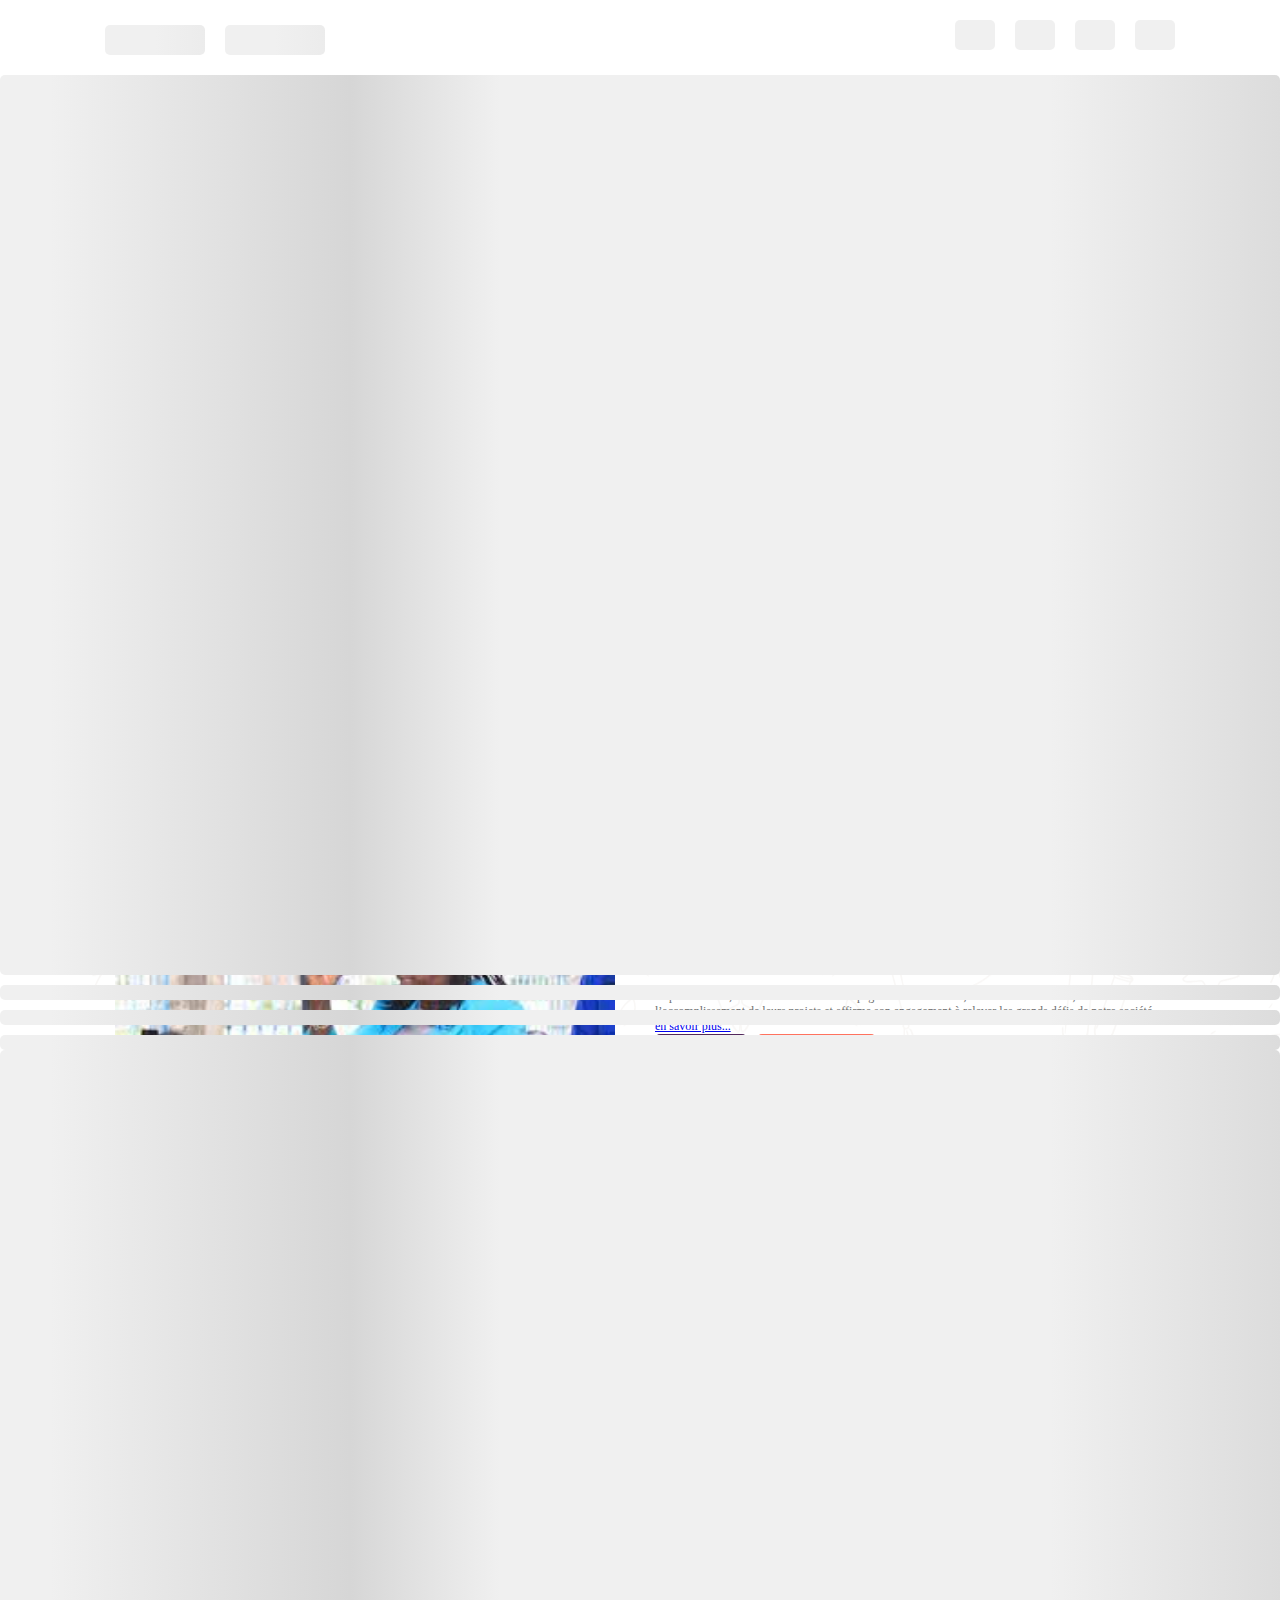
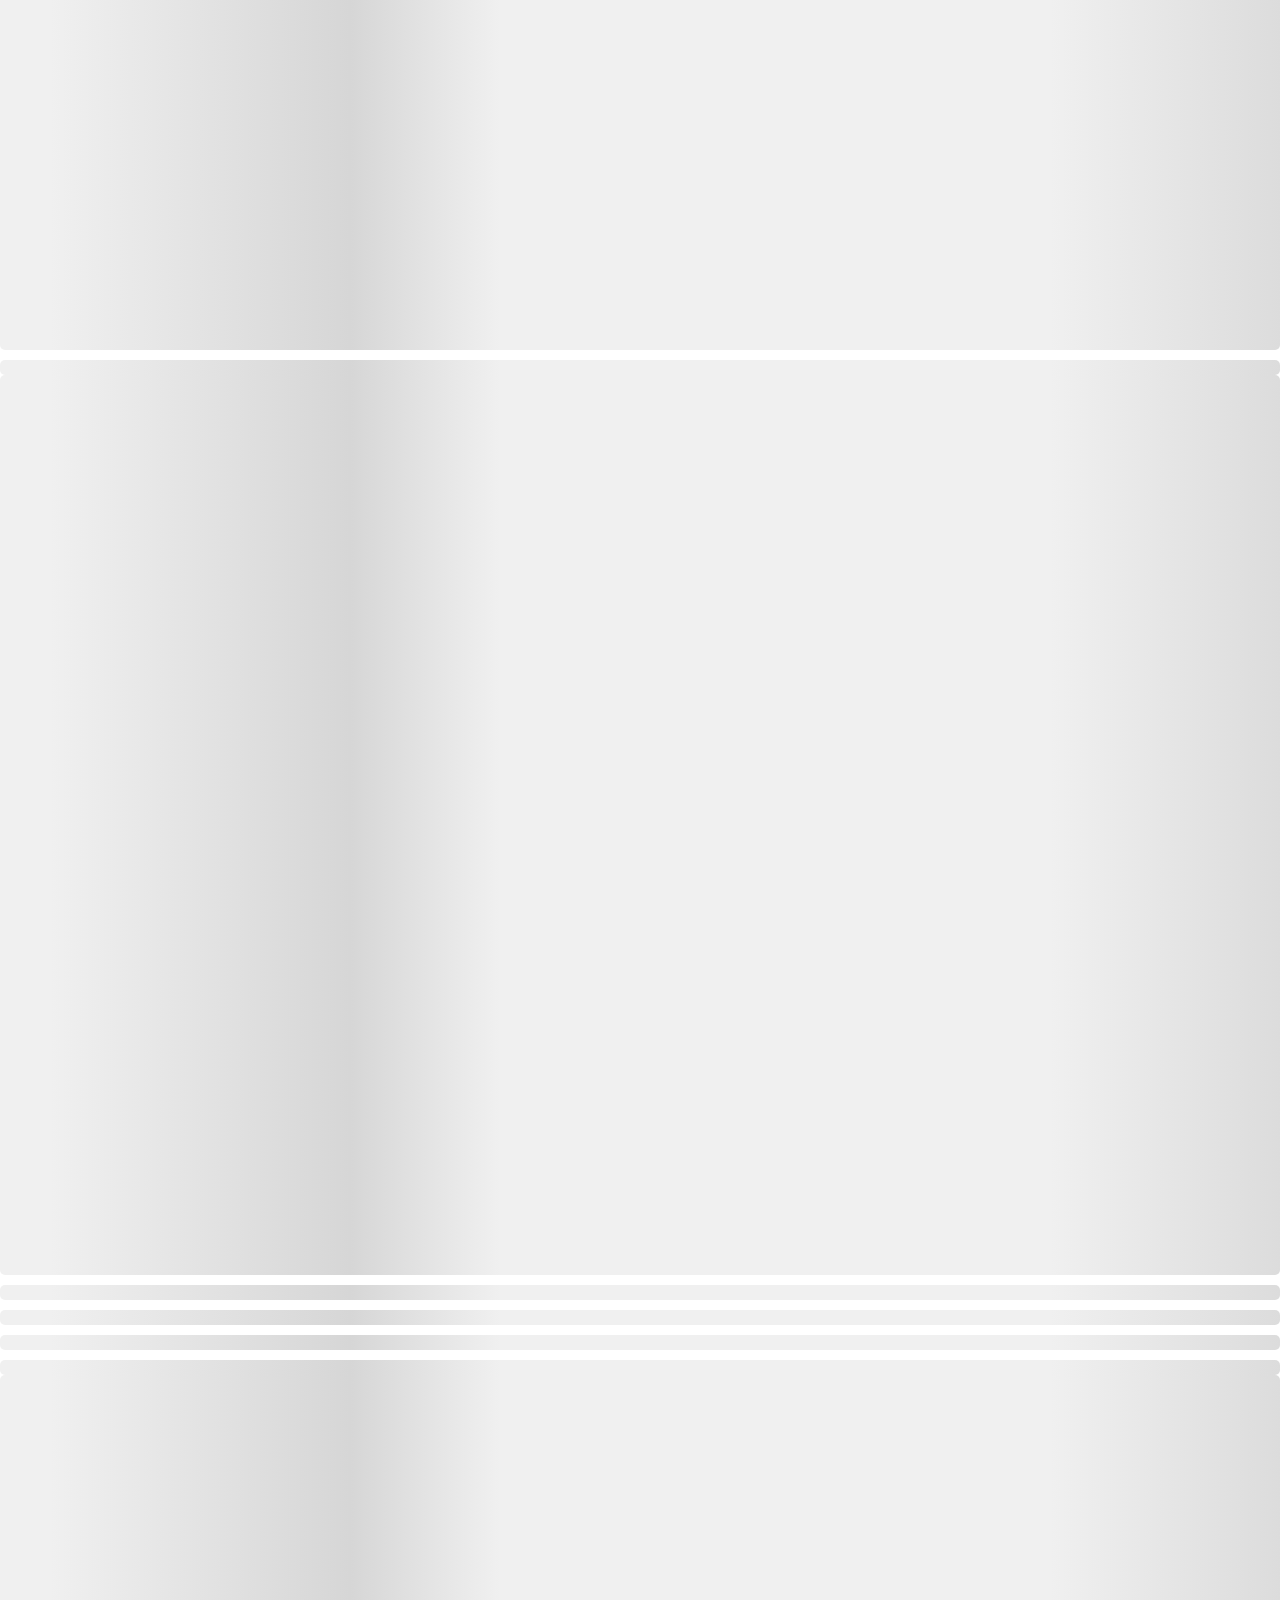
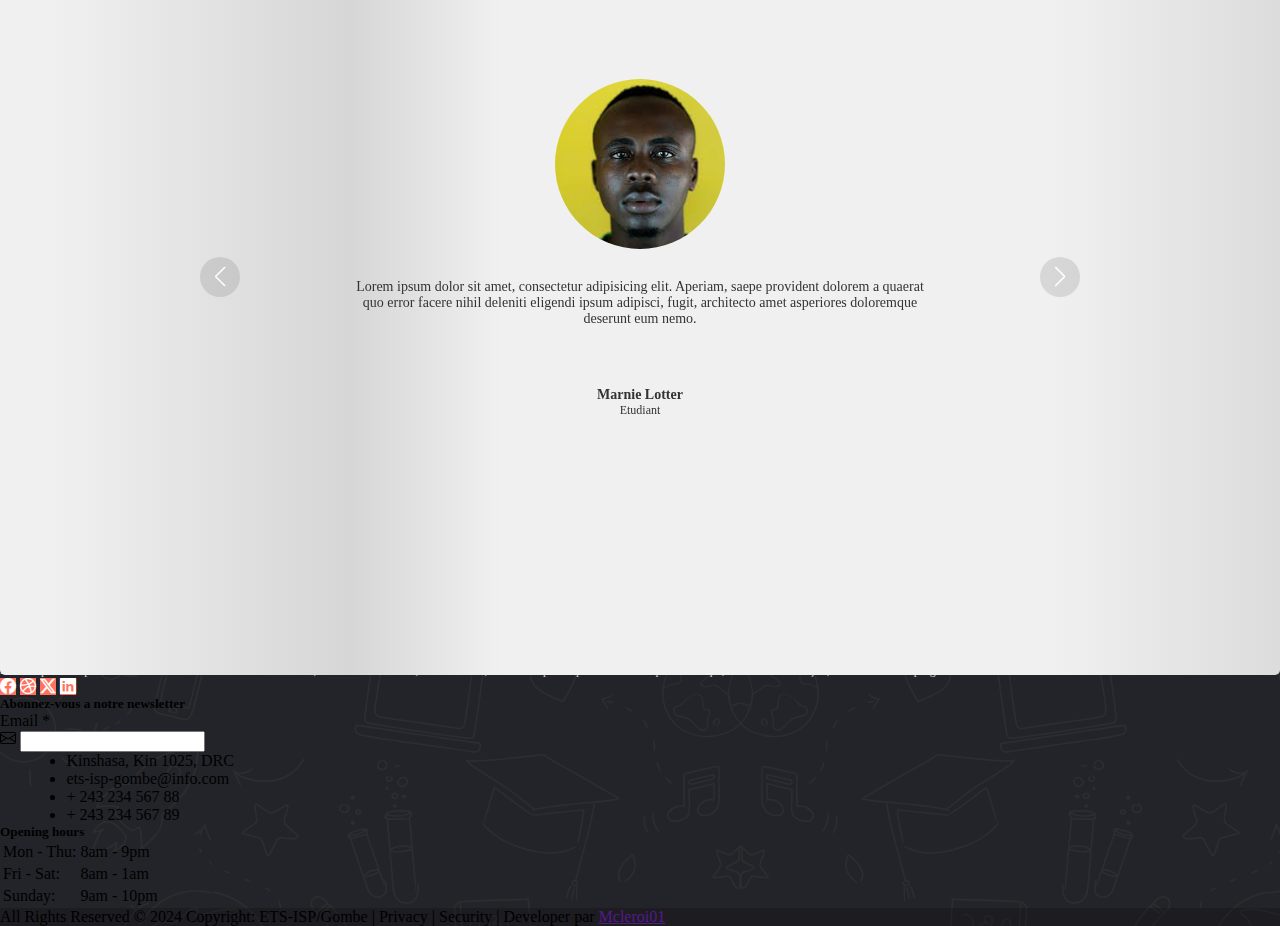
==== index.html @ 9f87b0c6 "stick" ====
<!DOCTYPE html>
<html lang="fr">

<head>
    <meta charset="UTF-8">
    <meta name="viewport" content="width=device-width, initial-scale=1.0">
    <meta property="og:type" content="University">
    <meta property="og:title" content="ECOD-ISP/GOMBE">
    <meta property="og:description" content="Le Choix Intelligent Pour l’Avenir">
    <meta property="og:url" content="https://www.ecod-isp-gombe.fac">
    <meta property="og:image"
        content="[data-uri]">
    <link rel="preconnect" href="https://fonts.googleapis.com">
    <link rel="shorcut icon"
        href="[data-uri]"
        type="image/x-icon">
    <link rel="stylesheet" href="assets/css/swiper-bundle.min.css">
    <link rel="preconnect" href="https://fonts.gstatic.com" crossorigin>
    <link href="https://fonts.googleapis.com/css2?family=Vujahday+Script&display=swap" rel="stylesheet">
    <link href="https://cdn.jsdelivr.net/npm/bootstrap@5.3.2/dist/css/bootstrap.min.css" rel="stylesheet"
        integrity="sha384-T3c6CoIi6uLrA9TneNEoa7RxnatzjcDSCmG1MXxSR1GAsXEV/Dwwykc2MPK8M2HN" crossorigin="anonymous">
    <link rel="stylesheet" href="https://cdn.jsdelivr.net/npm/bootstrap-icons@1.11.3/font/bootstrap-icons.min.css">
    <link rel="stylesheet" href="https://cdnjs.cloudflare.com/ajax/libs/OwlCarousel2/2.3.4/assets/owl.carousel.min.css">
    <link rel="stylesheet" href="assets/css/style.css">
    <title>ECOD-ISP/GOMBE</title>
</head>

<body onload="myFunction()">
    <div id="loader">

        <div class="navsk">



            <div class="menusk">

                <div class="mzB mz1 mshimmer">

                </div>

                <div class="mzB mz1 mshimmer">

                </div>

            </div>

            <div class="menusk">

                <div class="mzA mz1 mshimmer">


                </div>

                <div class="mzA mz1 mshimmer">


                </div>

                <div class="mzA mz1 mshimmer">


                </div>

                <div class="mzA mz1 mshimmer">


                </div>


            </div>




        </div>


        <div class="mzC mz1 mshimmer">

        </div>
        <div class="mzD mz1 mshimmer">

        </div>
        <div class="mzD mz1 mshimmer">

        </div>
        <div class="mzD mz1 mshimmer">

        </div>
        <div class="mzC mz1 mshimmer">

        </div>
        <div class="mzD mz1 mshimmer">

        </div>

        <div class="mzC mz1 mshimmer">

        </div>

        <div class="mzD mz1 mshimmer">

        </div>

        <div class="mzD mz1 mshimmer">

        </div>

        <div class="mzD mz1 mshimmer">

        </div>

        <div class="mzD mz1 mshimmer">

        </div>

        <div class="mzC mz1 mshimmer">

        </div>
    </div>

    <div class="header">
        <div class="nav" id="navbar">
            <div>
                <img src="assets/image/images.png" alt="" srcset="">
                <span>ECOD-ISP/Gombe</span>
            </div>
            <div class="menu">

                <div class="menu_ittems">
                    <a href="">Acceuil</a>
                    <a href="pages/about.html">Notre université</a>
                    <a href="pages/contact.html">Contact</a>
                </div>
                <div class="btn">
                    <a href="pages/admission.html">Admission</a>
                </div>

                <div class="menu_mob">
                    <div class="offcanvas offcanvas-start" id="demo">
                        <div class="offcanvas-header">
                            <div>
                                <img src="assets/image/images.png" alt="" srcset="">
                                <span>ECOD-ISP/Gombe</span>
                            </div>
                            <button type="button" class="btn-close text-reset" data-bs-dismiss="offcanvas"></button>
                        </div>
                        <div class="offcanvas-body">
                            <div class="menu_offcavas">
                                <div>
                                    <a href="#">Acceuil</a>
                                </div>
                               
                                <div>
                                    <a href="pages/about.html">Notre université</a>
                                </div>

                                <div>
                                    <a href="pages/admission.html">Admission</a>
                                </div>
                                <div>
                                    <a href="pages/contact.html">Contact</a>
                                </div>

                            </div>



                        </div>




                    </div>

                    <!-- Button to open the offcanvas sidebar -->
                    <button class="btn bi bi-list" type="button" data-bs-toggle="offcanvas" data-bs-target="#demo">

                    </button>
                </div>

            </div>
        </div>
        <div>
            <div class="content">
                <div class="title">
                    <div>
                        <h1>Le Choix <br><strong>Intelligent</strong> Pour <strong>l’Avenir</strong></h1>
                        <p>Lorem ipsum dolor sit amet consectetur adipisicing elit. Labore fugiat rerum nulla doloremque
                            odit fugit deserunt quia cupiditate laboriosam voluptas. </p>
                    </div>

                    <div class="admin">
                        <div>
                            <i><a href="" class="bi bi-twitter-x"></a></i>
                            <i><a href="" class="bi bi-linkedin"></a></i>
                            <i><a href="" class="bi bi-facebook"></a></i>
                        </div>
                        <div class="btn">
                            <a href="pages/admission.html">Admission</a>
                        </div>
                    </div>
                </div>
                <div class="image">
                    <img src="assets/image/1x/Mesa de trabajo 1.png" alt="" srcset="">
                </div>
            </div>

        </div>
    </div>

    <div class="facult reveal">
        <div class="fac">
            <div class="fac-icon">
                <div>
                    <i><a href="" class="bi bi-pc-display-horizontal"></a></i>
                </div>
                <div class="Competences">
                    <h3>Acquérir Les Dernières Compétences</h3>
                    <p>Lorem ipsum dolor sit amet, consectetur adipisicing elit.</p>
                </div>
            </div>
            <div class="fac-icon">
                <div>
                    <i><a href="" class="bi bi-person-workspace"></a></i>
                </div>
                <div class="Competences">
                    <h3>Préparez-vous Pour Une carriére</h3>
                    <p>Lorem ipsum dolor sit amet, consectetur adipisicing elit.</p>
                </div>
            </div>

            <div class="fac-icon">
                <div>
                    <i><a href="" class="bi bi-patch-check-fill"></a></i>
                </div>
                <div class="Competences">
                    <h3>Gagnez un Certificat</h3>
                    <p>Lorem ipsum dolor sit amet, consectetur adipisicing elit.</p>
                </div>
            </div>

        </div>


    </div>

    <div class="bienvenue">
        <div class="logo_isp">
            <div>
                <img class=""
                    src="[data-uri]"
                    alt="" srcset="">

            </div>
            <div>
                <span>Emilienne <strong>AKONGA EDUMBE</strong></span>
            </div>
        </div>
        <div class="txt">
            <div>
                <div>
                    <span>Bienvenue à</span>
                    <h2>ECOD-ISP/GOMBE.</h2>
                    <p>Engagée dans son milieu et envers les collectivités, l’Université Laval s’inscrit comme un
                        partenaire majeur de grands acteurs de la ville de Québec en matière de développement, de
                        recherche et d’innovation. Par le partage de ses savoirs et la mise en valeur de ses expertises,
                        elle contribue à l’essor de la communauté de façon durable.</p>

                    <p>Depuis 350 ans, l’Université Laval accompagne sa communauté, les leaders de demain, vers
                        l’accomplissement de leurs projets et affirme son engagement à relever les grands défis de notre
                        société. <a href="#">en savoir plus...</a></p>

                </div>
                <div class="group_btn">
                    <div class="btn">
                        <a href="pages/admission.html">Admission</a>
                    </div>

                    <div class="btn3">
                        <a href="pages/admission.html">En-savoir plus</a>
                    </div>
                </div>
            </div>

            <div>

            </div>

        </div>
    </div>


    <div class="experience reveal">
        <div>
            <img src="assets/image/1x/cours.png" alt="" srcset="">
        </div>
        <div class="txt_exp">
            <h3>Expérience <strong>d'apprentissage</strong> <br> Premuin</h3>
            <div>
                <div class="fac-icon">
                    <div>
                        <i><a href="" class="bi bi-pc-display-horizontal"></a></i>
                    </div>
                    <div class="Competences">
                        <span>Masters</span>
                        <p>Avec des enseignements par la pratique</p>
                    </div>
                </div>

                <div class="fac-icon">
                    <div>
                        <i><a href="" class="bi bi-pc-display-horizontal"></a></i>
                    </div>
                    <div class="Competences">
                        <span>Doctorat</span>
                        <p>Des instructeurs prêts à conduire vos travaux.</p>
                    </div>
                </div>
            </div>
        </div>
    </div>


    <div class="principaux reveal">
        <div class="tracetitle">
            <h3>Nos departements</h3>
            <p>Explorer les principaux départements</p>
        </div>

        <div class="accordion" id="accordionExample">
            <div class="accordion-item">
                <h2 class="accordion-header">
                    <button class="accordion-button" type="button" data-bs-toggle="collapse"
                        data-bs-target="#collapseOne" aria-expanded="true" aria-controls="collapseOne">
                        Physique Spatiale de Télédétection
                    </button>
                </h2>
                <div id="collapseOne" class="accordion-collapse collapse" data-bs-parent="#accordionExample">
                    <div class="accordion-body">
                        La Maitrise en Physique Spatiale de Télédétection (PST) est une formation de 2ème cycle dans le
                        Domaine des Sciences et technologies,... Lorem ipsum dolor sit amet consectetur adipisicing
                        elit. Totam quaerat magnam nesciunt consectetur quo ex quia? Culpa itaque repudiandae,
                        cupiditate porro deleniti provident cum, quam eum animi vero quis qui.
                    </div>
                </div>
            </div>
            <div class="accordion-item">
                <h2 class="accordion-header">
                    <button class="accordion-button collapsed" type="button" data-bs-toggle="collapse"
                        data-bs-target="#collapseTwo" aria-expanded="false" aria-controls="collapseTwo">
                        Contrôle Qualité et Génie Environnement
                    </button>
                </h2>
                <div id="collapseTwo" class="accordion-collapse collapse" data-bs-parent="#accordionExample">
                    <div class="accordion-body">
                        <strong>This is the second item's accordion body.</strong> It is hidden by default, until the
                        collapse plugin adds the appropriate classes that we use to style each element. These classes
                        control the overall appearance, as well as the showing and hiding via CSS transitions. You can
                        modify any of this with custom CSS or overriding our default variables. It's also worth noting
                        that just about any HTML can go within the <code>.accordion-body</code>, though the transition
                        does limit overflow.
                    </div>
                </div>
            </div>
            <div class="accordion-item">
                <h2 class="accordion-header">
                    <button class="accordion-button collapsed" type="button" data-bs-toggle="collapse"
                        data-bs-target="#collapseThree" aria-expanded="false" aria-controls="collapseThree">
                        Eaux & Fôrets
                    </button>
                </h2>
                <div id="collapseThree" class="accordion-collapse collapse" data-bs-parent="#accordionExample">
                    <div class="accordion-body">
                        <strong>This is the third item's accordion body.</strong> It is hidden by default, until the
                        collapse plugin adds the appropriate classes that we use to style each element. These classes
                        control the overall appearance, as well as the showing and hiding via CSS transitions. You can
                        modify any of this with custom CSS or overriding our default variables. It's also worth noting
                        that just about any HTML can go within the <code>.accordion-body</code>, though the transition
                        does limit overflow.
                    </div>
                </div>
            </div>


        </div>


    </div>

    <div class="rejoins reveal">
        <div class="btn_pr">
            <div class="rejoins_txt">
                <span>REJOIGNEZ-NOUS</span>
                <h3>L'Ecole de Télecommunication et Télédétection Spatiale</h3>
            </div>

            <div class="prin_btn">
                <div class="btn">
                    <a href="">Devenir Enseignat</a>
                </div>

                <div class="btn">
                    <a href="" class="spe">Devenir Etudiant</a>
                </div>

            </div>
        </div>
        <div>
            <div class="container">
                <div class="row">
                    <div class="col-md-3 col-sm-6">
                        <div class="counter">
                            <div class="counter-icon">
                                <i class="fa fa-globe"></i>
                            </div>
                            <h3>Profs & Chercheurs</h3>
                            <span class="counter-value">1963</span>
                        </div>
                    </div>
                    <div class="col-md-3 col-sm-6">
                        <div class="counter blue">
                            <div class="counter-icon">
                                <i class="fa fa-rocket"></i>
                            </div>
                            <h3>Thèse & DEA</h3>
                            <span class="counter-value">1854</span>
                        </div>
                    </div>

                    <div class="col-md-3 col-sm-6">
                        <div class="counter blue">
                            <div class="counter-icon">
                                <i class="fa fa-rocket"></i>
                            </div>
                            <h3>Départements</h3>
                            <span class="counter-value">3</span>
                        </div>
                    </div>

                    <div class="col-md-3 col-sm-6">
                        <div class="counter blue">
                            <div class="counter-icon">
                                <i class="fa fa-rocket"></i>
                            </div>
                            <h3>Cours</h3>
                            <span class="counter-value">100</span>
                        </div>
                    </div>
                </div>
            </div>
        </div>
    </div>

    <div class="trace reveal">
        <div class="tracetitle">
            <h3>NOTRE EQUIPE</h3>
            <p>L’une des raisons pour laquelle vous devriez nous rejoindre est que nous avons une équipe assez complète
                composée d’un corps académique extraordinaire</p>
        </div>
        <div class="owl-carousel">
            <div class="cour">
                <div>
                    <img src="https://media.istockphoto.com/id/1414024629/fr/photo/cours-de-lecture-denseignants-%C3%A0-luniversit%C3%A9.webp?b=1&s=170667a&w=0&k=20&c=VmZM3Sg_PDBiyrnnaix0BIJhX2GoXKaRNUvQOZXKZ9k="
                        alt="">
                </div>
                <div>
                    <div>
                        <span>Proffeseur</span>
                        <h4>Musongela Carlo</h4>
                        <p>Lorem ipsum dolor sit amet consectetur adipisicing elit. Nulla doloremque eveniet asperiores
                            impedit </p>
                    </div>
                    <div>
                        <i><a href="" class="bi bi-twitter-x"></a></i>
                        <i><a href="" class="bi bi-linkedin"></a></i>
                        <i><a href="" class="bi bi-facebook"></a></i>
                    </div>
                </div>

            </div>

            <div class="cour">
                <div>
                    <img src="https://img.freepik.com/photos-premium/professeur-afro-americain-lisant-livre-lecon-debout-contre-tableau-noir_622301-6335.jpg"
                        alt="">
                </div>
                <div>
                    <div>
                        <span>Proffeseur</span>
                        <h4>Musongela Carlo</h4>
                        <p>Lorem ipsum dolor sit amet consectetur adipisicing elit. Nulla doloremque eveniet asperiores
                            impedit </p>
                    </div>
                    <div>
                        <i><a href="" class="bi bi-twitter-x"></a></i>
                        <i><a href="" class="bi bi-linkedin"></a></i>
                        <i><a href="" class="bi bi-facebook"></a></i>
                    </div>
                </div>

            </div>

            <div class="cour">
                <div>
                    <img src="https://img.freepik.com/photos-premium/professeur-africain-sciences-debout-devant-tableau-noir-enseignant-etudiant-classe_73622-1623.jpg"
                        alt="">
                </div>
                <div>
                    <div>
                        <span>Proffeseur</span>
                        <h4>Musongela Carlo</h4>
                        <p>Lorem ipsum dolor sit amet consectetur adipisicing elit. Nulla doloremque eveniet asperiores
                            impedit </p>
                    </div>
                    <div>
                        <i><a href="" class="bi bi-twitter-x"></a></i>
                        <i><a href="" class="bi bi-linkedin"></a></i>
                        <i><a href="" class="bi bi-facebook"></a></i>
                    </div>
                </div>

            </div>
        </div>

    </div>

    <div class="travaux">
        <div>
            <span>TRAVAUX</span>
            <h3>DOCTORAT(PHD) / DEA</h3>
            <p></p>
        </div>
        <div class="theme">
            <div>
                <div></div>
            </div>
            <div>
                <div></div>
                <div></div>
            </div>
        </div>
        
        
    </div>


    <section class="containe">
        <div class="testimonial mySwiper">
            <div class="testi-content swiper-wrapper">
                <div class="slide swiper-slide">
                    <img src="[data-uri]"
                        alt="" class="image" />
                    <p>
                        Lorem ipsum dolor sit amet, consectetur adipisicing elit. Aperiam,
                        saepe provident dolorem a quaerat quo error facere nihil deleniti
                        eligendi ipsum adipisci, fugit, architecto amet asperiores
                        doloremque deserunt eum nemo.
                    </p>
                    <i class="bx bxs-quote-alt-left quote-icon"></i>
                    <div class="details">
                        <span class="name">Marnie Lotter</span>
                        <span class="job">Etudiant</span>
                    </div>
                </div>
                <div class="slide swiper-slide">
                    <img src="[data-uri]"
                        alt="" class="image" />
                    <p>
                        Lorem ipsum dolor sit amet, consectetur adipisicing elit. Aperiam,
                        saepe provident dolorem a quaerat quo error facere nihil deleniti
                        eligendi ipsum adipisci, fugit, architecto amet asperiores
                        doloremque deserunt eum nemo.
                    </p>
                    <i class="bx bxs-quote-alt-left quote-icon"></i>
                    <div class="details">
                        <span class="name">Marnie Lotter</span>
                        <span class="job">Etudiante</span>
                    </div>
                </div>
                <div class="slide swiper-slide">
                    <img src="https://encrypted-tbn0.gstatic.com/images?q=tbn:ANd9GcShjO8zG5EpqPQoUjmGq372u3kn6Q7kC_Ro2w&usqp=CAU"
                        alt="" class="image" />
                    <p>
                        Lorem ipsum dolor sit amet, consectetur adipisicing elit. Aperiam,
                        saepe provident dolorem a quaerat quo error facere nihil deleniti
                        eligendi ipsum adipisci, fugit, architecto amet asperiores
                        doloremque deserunt eum nemo.
                    </p>
                    <i class="bx bxs-quote-alt-left quote-icon"></i>
                    <div class="details">
                        <span class="name">Marnie Lotter</span>
                        <span class="job">Etudiant</span>
                    </div>
                </div>
            </div>
            <div class="swiper-button-next nav-btn"></div>
            <div class="swiper-button-prev nav-btn"></div>
            <div class="swiper-pagination"></div>
        </div>
    </section>

    <div class="citation reveal">
        <em>"La seul limite à notre épanouissement de demain sera nos doutes d'aujourd'hui."</em>
        <p> Franklin D.Roosevelt</p>
    </div>



    <footer class="text-white text-center text-lg-start" style="background-color: #23242a;">
        <!-- Grid container -->
        <div class="p-4">
            <!--Grid row-->
            <div class="row mt-4">
                <!--Grid column-->
                <div class="col-lg-4 col-md-12 mb-4 mb-md-0">
                    <h5 class="text-uppercase mb-4">Notre université</h5>

                    <p>
                        Animée par un esprit d’innovation et la recherche de l’excellence, l’Université Laval a, au fil
                        des ans, formé et diplômé plus de 342 000 personnes qui, chacune à leur façon, ont contribué au
                        progrès de leur communauté et de la société.
                    </p>



                    <div class="mt-4">
                        <!-- Facebook -->
                        <a type="button" class="btn btn-floating btn-warning btn-lg"><i class="bi bi-facebook"></i></a>
                        <!-- Dribbble -->
                        <a type="button" class="btn btn-floating btn-warning btn-lg"><i class="bi bi-dribbble"></i></a>
                        <!-- Twitter -->
                        <a type="button" class="btn btn-floating btn-warning btn-lg"><i class="bi bi-twitter-x"></i></a>
                        <!-- Google + -->
                        <a type="button" class="btn btn-floating btn-warning btn-lg"><i class="bi bi-linkedin"></i></a>
                        <!-- Linkedin -->
                    </div>
                </div>
                <!--Grid column-->

                <!--Grid column-->
                <div class="col-lg-4 col-md-6 mb-4 mb-md-0">
                    <h5 class="text-uppercase mb-4 pb-1">Abonnez-vous a notre newsletter</h5>

                    <div class="form-outline form-white mb-4">
                        <label for="email" class="form-label">Email <span class="text-danger">*</span></label>
                        <div class="input-group">
                            <span class="input-group-text">
                                <svg xmlns="http://www.w3.org/2000/svg" width="16" height="16" fill="currentColor"
                                    class="bi bi-envelope" viewBox="0 0 16 16">
                                    <path
                                        d="M0 4a2 2 0 0 1 2-2h12a2 2 0 0 1 2 2v8a2 2 0 0 1-2 2H2a2 2 0 0 1-2-2V4Zm2-1a1 1 0 0 0-1 1v.217l7 4.2 7-4.2V4a1 1 0 0 0-1-1H2Zm13 2.383-4.708 2.825L15 11.105V5.383Zm-.034 6.876-5.64-3.471L8 9.583l-1.326-.795-5.64 3.47A1 1 0 0 0 2 13h12a1 1 0 0 0 .966-.741ZM1 11.105l4.708-2.897L1 5.383v5.722Z" />
                                </svg>
                            </span>
                            <input type="email" class="form-control" id="email" name="email" value="" required>
                        </div>
                    </div>

                    <ul class="fa-ul" style="margin-left: 1.65em;">
                        <li class="mb-3">
                            <span class="fa-li"><i class="fas fa-home"></i></span><span class="ms-2">Kinshasa, Kin
                                1025, DRC</span>
                        </li>
                        <li class="mb-3">
                            <span class="fa-li"><i class="fas fa-envelope"></i></span><span
                                class="ms-2">ets-isp-gombe@info.com</span>
                        </li>
                        <li class="mb-3">
                            <span class="fa-li"><i class="fas fa-phone"></i></span><span class="ms-2">+ 243 234 567
                                88</span>
                        </li>
                        <li class="mb-3">
                            <span class="fa-li"><i class="fas fa-print"></i></span><span class="ms-2">+ 243 234 567
                                89</span>
                        </li>
                    </ul>
                </div>
                <!--Grid column-->

                <!--Grid column-->
                <div class="col-lg-4 col-md-6 mb-4 mb-md-0">
                    <h5 class="text-uppercase mb-4">Opening hours</h5>

                    <table class="table text-center text-white">
                        <tbody class="font-weight-normal">
                            <tr>
                                <td>Mon - Thu:</td>
                                <td>8am - 9pm</td>
                            </tr>
                            <tr>
                                <td>Fri - Sat:</td>
                                <td>8am - 1am</td>
                            </tr>
                            <tr>
                                <td>Sunday:</td>
                                <td>9am - 10pm</td>
                            </tr>
                        </tbody>
                    </table>
                </div>
                <!--Grid column-->
            </div>
            <!--Grid row-->
        </div>
        <!-- Grid container -->

        <!-- Copyright -->
        <div class="text-center p-3" style="background-color: rgba(0, 0, 0, 0.2);">
            All Rights Reserved &copy; 2024 Copyright: ETS-ISP/Gombe | Privacy | Security | Developer
            par <a class="text-white" href="">Mcleroi01</a>
        </div>
        <!-- Copyright -->
    </footer>




    <script type='text/javascript'
        src='https://stackpath.bootstrapcdn.com/bootstrap/5.0.0-alpha1/js/bootstrap.min.js'></script>
    <script src="assets/js/swiper-bundle.min.js"></script>
    <script src="https://cdn.jsdelivr.net/npm/bootstrap@5.3.2/dist/js/bootstrap.bundle.min.js"></script>
    <script src="https://code.jquery.com/jquery-3.5.1.js"></script>
    <script src="https://cdnjs.cloudflare.com/ajax/libs/OwlCarousel2/2.3.4/owl.carousel.min.js"></script>
    <script src="assets/js/main.js"></script>

    <script>
       

        var owl = $('.owl-carousel');
        owl.owlCarousel({
            items: 3,
            loop: true,
            margin: 10,
            autoplay: true,
            autoplayTimeout: 5000,
            responsiveClass: true,
            responsive: {
                0: {
                    items: 1,
                    center: true,

                    autoWidth: true,
                    nav: true
                },
                600: {
                    items: 3,
                    nav: false
                },
                1000: {
                    items: 4,
                    nav: true,

                }
            }
        });


        var slide = $('.nos');
        owl.owlCarousel({
            items: 3,
            loop: true,
            margin: 10,
            autoplay: true,
            autoplayTimeout: 5000,
            responsiveClass: true,
            responsive: {
                0: {
                    items: 1,
                    nav: true
                },
                600: {
                    items: 3,
                    nav: false
                },
                1000: {
                    items: 3,
                    nav: true,

                }
            }
        });



        $(document).ready(function () {
            $('.counter-value').each(function () {
                $(this).prop('Counter', 0).animate({
                    Counter: $(this).text()
                }, {
                    duration: 3500,
                    easing: 'swing',
                    step: function (now) {
                        $(this).text(Math.ceil(now));
                    }
                });
            });
        });


    </script>




</body>

</html>
---- assets/css/style.css ----
* {
    box-sizing: 0;
    margin: 0;
}



#loader {
    position: fixed;
    transition: all 0.8s ease-in-out;
    z-index: 1;
    background: #ffffff;
    width: 100%;
    height: 100%;

}

.navsk {
    display: flex;
    justify-content: space-between;
    padding: 20px 95px;
}

.menusk {
    display: flex;
}

.mz1 {
    border-radius: 5px;
    width: 100%;
}



.mzA {
    display: flex;
    height: 30px;
    padding: 0 20px;
    margin: 0 10px;
}

.mzB {
    height: 30px;
    width: 100px;
    margin: 0 10px;
    margin-top: 5px;
}

.mzC {
    height: 100%;


}

.mzD {
    height: 15px;
    margin-top: 10px;
}

@keyframes fullView {
    100% {
        width: 100%;
    }
}


.mshimmer {
    animation: shimmer 2s infinite linear;
    background: linear-gradient(to right, #f0f0f0 5%, #D6D6D6 35%, #f0f0f0 50%);
    background-size: 1000px 100%;
}

@keyframes shimmer {
    0% {
        background-position: -1000px 0;
    }

    100% {
        background-position: 1000px 0;
    }
}


.stick {
    position: fixed;
    width: 100%;
    top: 0;
    background: url(../image/font.png);
    background: white;
    border-bottom: 1px solid rgba(0, 0, 0, 0.144);
   
}

.stick .menu{
    position: relative;
}



.reveal {
    position: block;
    transform: translateY(150px);
    opacity: 0;
    transition: all 0.8s ease-in-out;
}

.reveal.active {
    transform: translateY(0px);
    opacity: 1;

}

.header {
    background: #FBF7EC;
    background: url(../image/index.html.png);
   
    transition: all 0.50s ease-in-out;
}

.nav {
    padding: 20px 95px;
    display: flex;
    justify-content: space-between;
    align-items: center;
    width: 100%;
}

.nav span {
    font-weight: 900;
}

.nav img {
    width: 40px;
}

.menu {
    display: flex;

}

.menu a:hover {
    border-bottom: 1.3px solid #53285C;
    padding: 5px 10px;

}

.menu a {
    color: #53285C;
    text-decoration: none;
    padding: 0 10px;
    font-size: 12px;
    font-weight: 800;
}

.menu_mob {
    display: none;
}




.btn {
    padding: 0 0px;
}

.btn a {
    background: #53285C;
    color: white;
    text-decoration: none;
    padding: 10px;
    font-weight: 600;
    border-radius: 5px;
}

.btn a:hover {
    border: 1px solid #53285C;
    background: none;
    color: #53285C;
    text-decoration: none;
    padding: 10px;
    border-radius: 20px;
}

.content {
    display: flex;
    justify-content: space-around;
    padding: 0px 95px;
    margin: 50px 0;


}

.content .image {

    max-width: 450px;

}

.content .image img {
    width: 500px;
}

.content .title {
    max-width: 540px;
    padding: 20px 0;
}

.content .title h1 {
    font-size: 3em;
}

.content .title h1 strong {

    color: #FF725E;


}

.content .title p {
    max-width: 330px;
    font-size: 12px;
    padding: 10px 0;
    color: rgb(109, 109, 109);

}

.admin {
    display: flex;
    justify-content: space-between;
    background: white;
    padding: 12px;
    border-radius: 30px;
    max-width: 300px;
}

.content .title .admin i a {
    text-decoration: none;
    color: rgb(109, 109, 109);
    font-size: 20px;
}

.facult {
    display: flex;
    justify-content: center;
}

.fac {
    display: flex;
    justify-content: center;
    position: relative;
    background: #53285C;
    border-radius: 10px;
    padding: 20px;
    bottom: 70px;
    max-width: 800px;
}

.fac .fac-icon {
    align-items: center;
    display: flex;
}

.fac-icon a {
    margin: 0 10px;
    background: #77537D;
    color: #ffffff;
    padding: 15px;
    font-size: 16px;
    border-radius: 8px;

}


.Competences h3 {
    font-size: 14px;
    color: white;

}

.Competences p {
    font-size: 12px;
    color: rgb(148, 148, 148);

}

.bienvenue {
    display: flex;
    background: url(../image/font.png);
    padding: 20px 95px;
}

.logo_isp {
    width: 100%;
    padding: 50px 0;
    margin: 0 20px;
}

.logo_isp img {
    width: 500px;
    padding: 10px 0;
    object-fit: cover;
}

.bienvenue .txt {
    margin: 0 20px;
}

.bienvenue .txt span {
    color: #4f2658;
    font-size: 30px;
    font-weight: 800;
}

.bienvenue .txt h2 {
    font-size: 3em;
}

.bienvenue .txt p {
    font-size: 12px;
    padding: 10px 0;
    color: rgb(109, 109, 109);

}

.group_btn {
    display: flex;
}

.btn3 {
    padding: 0 10px;
}

.btn3 a {
    background: #FF725E;
    color: white;
    text-decoration: none;
    padding: 10px;
    font-weight: 600;
    border-radius: 5px;
}

.btn3 a:hover {
    border: 1px solid #FF725E;
    background: none;
    color: #FF725E;
    text-decoration: none;
    padding: 10px;
    border-radius: 20px;
}

.trace {
    background: url(../image/Sem\ Título-1.png);
    text-align: center;
    padding: 20px 95px;

}

.tracetitle p {
    color: rgb(148, 148, 148);
}

.tracetitle h3 {
    color: #FF725E;
    font-size: 3em;
}

.nos {
    display: flex;
    justify-content: center;
    margin: 20px 0;
    overflow: hidden;
}

.owl-carousel {
    display: flex;
    justify-content: center;
    margin: 0;
    align-items: center;


}

.cour {
    background: white;
    border: 1px rgba(0, 0, 0, 0.137) solid;
    padding: 5px;
    border-radius: 8px;
    text-align: left;
    width: 260px;

}

.cour span {
    color: #FF725E;
    font-weight: 600;
    border-radius: 20px;
    padding: 5px;
}

.cour p {
    font-size: 12px;
    padding: 5px 0;
    border-bottom: 1px solid rgba(0, 0, 0, 0.137);
    color: rgb(148, 148, 148);
}

.cour img {
    width: 250px;
}

.cour a {
    text-decoration: none;
    color: #FF725E;
}


.cour .bi-person-fill {
    background: black;
    color: white;
    border-radius: 50%;
    padding: 6px 8px;
    margin: 5px;
}


.Commentaire {
    display: flex;
    justify-content: center;
    margin: 20px 0;
}

.containe {

    width: 100%;
    display: flex;
    align-items: center;
    justify-content: center;
    background-color: #FBF7EC;
}

.testimonial {
    position: relative;
    max-width: 900px;
    width: 100%;
    padding: 50px 0;
    overflow: hidden;
}

.testimonial .image {
    height: 170px;
    width: 170px;
    object-fit: cover;
    border-radius: 50%;
}

.testimonial .slide {
    display: flex;
    align-items: center;
    justify-content: center;
    flex-direction: column;
    row-gap: 30px;
    height: 100%;
    width: 100%;
}

.slide p {
    text-align: center;
    padding: 0 160px;
    font-size: 14px;
    font-weight: 400;
    color: #333;
}

.slide .quote-icon {
    font-size: 30px;
    color: #4070f4;
}

.slide .details {
    display: flex;
    flex-direction: column;
    align-items: center;
}

.details .name {
    font-size: 14px;
    font-weight: 600;
    color: #333;
}

.details .job {
    font-size: 12px;
    font-weight: 400;
    color: #333;
}

/* swiper button css */
.nav-btn {
    height: 40px;
    width: 40px;
    border-radius: 50%;
    transform: translateY(30px);
    background-color: rgba(0, 0, 0, 0.1);
    transition: 0.2s;
}

.nav-btn:hover {
    background-color: rgba(0, 0, 0, 0.2);
}

.nav-btn::after,
.nav-btn::before {
    font-size: 20px;
    color: #fff;
}

.swiper-pagination-bullet {
    background-color: rgba(0, 0, 0, 0.8);
}

.swiper-pagination-bullet-active {
    background-color: #4070f4;
}



.experience {
    display: flex;
    justify-content: space-around;
    background: #FBF7EC;
    background: url(../image/index.html.png);
    padding: 20px 95px;
    align-items: center;
}

.experience img {
    width: 500px;
}

.experience strong {

    color: #FF725E;
}

.experience .fac-icon {
    display: flex;
    align-items: center;
    margin: 12px 0;
}

.citation {
    text-align: center;
    color: white;
    padding: 50px 95px;
    background: #53285C;

}

.citation em {
    font-family: "Vujahday Script", cursive;
    font-weight: 400;
    font-size: 30px;
    font-style: normal;

}

.citation p {
    font-style: italic;
    margin: 10px 0;
}

.principaux {
    background: url(../image/font.png);
    text-align: center;
    padding: 20px 95px;
    margin: 20px 0;
}



.accordion {
    text-align: left;
}


.rejoins {
    color: white;
    text-align: center;
    padding: 50px 95px;
    background: linear-gradient(to bottom, #241b004a, #291e00),
        url('https://prod.cdn-medias.jeuneafrique.com/cdn-cgi/image/q=auto,f=auto,metadata=none,width=1256,height=628,fit=cover/https://prod.cdn-medias.jeuneafrique.com/medias/2023/09/12/jad20230912-tribune-canada-etudiants-africains-1256x628.jpg');
    margin: 20px 0;
}

.rejoins_txt {
    margin: 20px;
}

.rejoins_txt h3 {
    font-size: 4em;

}

.rejoins_txt span {
    font-size: 20px;
    color: #FB9A00;
    font-weight: 600;
}

.btn_pr {
    margin: 20px 0;
}

.btn_pr .btn a {
    background: white;
    color: #53285C;
    font-weight: 700;

}

.btn_pr .btn a:hover {
    border: 1px solid white;
    background: none;
    color: white;

}

.btn_pr .btn .spe {
    border: 1px solid white;
    background: none;
    color: white;
}

.btn_pr .btn .spe:hover {
    background: white;
    color: #53285C;
    font-weight: 700;
}

.container {
    margin: 0px 0;
}


.counter {
    color: #53285C;
    background: linear-gradient(to right bottom, #fff 50%, #f9f9f9 51%);
    text-align: center;
    width: 200px;
    padding: 20px 0 0;
    margin: 0 auto;
    border-radius: 50px 0;
    box-shadow: 0 0 15px -5px rgba(0, 0, 0, 0.3);
    overflow: hidden;
}

.counter .counter-icon {
    font-size: 45px;
    margin: 0 0 10px;
}

.counter h3 {
    font-size: 18px;
    font-weight: 700;
    text-transform: capitalize;
    margin: 0 0 20px;
}

.counter .counter-value {
    color: #fff;
    background: linear-gradient(to right bottom, #77537D, #53285C);
    font-size: 40px;
    font-weight: 700;
    line-height: 40px;
    padding: 7px 0 3px;
    display: block;
}

.counter.blue {
    color: #FB9A00;
}

.counter.blue .counter-value {
    background: linear-gradient(to right bottom, #FF725E, #FF725E);
}

.counter.orange {
    color: #FB9A00;
}

.counter.orange .counter-value {
    background: linear-gradient(to right bottom, #FCCA09, #FB9A00);
}

.counter.green {
    color: #03BFB0;
}

.counter.green .counter-value {
    background: linear-gradient(to right bottom, #00E2CD, #03BFB0);
}

.news {
    margin: 20px 95px;
    padding: 50px 95px;
    text-align: center;
    background: #53285C;
    background-image: url(../image/font.png);
    border-radius: 10px;
}

.news h3 {
    color: white;
}

.news p {
    color: rgb(203, 203, 203);
}

.newamin {
    display: flex;
    justify-content: center;
}

footer {
    background-image: url(../image/font.png);

}

footer p {
    font-size: 12px;
    font-weight: 400;
    color: rgb(203, 203, 203);

}

footer .btn {
    background: #FF725E;
    border: none;
    color: white;
}


/*  */

.titl {

    padding: 0px 0;
}

.conten {
    text-align: center;
    margin: 50px 0;


}


.titl h1 {
    font-size: 3em;
}

.titl h1 strong {

    color: #FF725E;


}

.titl p {
    max-width: 330px;
    font-size: 12px;
    padding: 10px 0;
    color: rgb(109, 109, 109);

}

.maps {
    overflow: hidden;
    filter: blur(2px);
    transition: all 0.3s ease-in-out;
}

.maps:hover {
    filter: blur(0px);
}

.bg-light .btn {
    background: #53285C;
    border: none;
    border-radius: 20px;
}

/*  */
.nav-link {
    display: block;
    padding: 5px 10px;
    font-size: var(--bs-nav-link-font-size);
    font-weight: var(--bs-nav-link-font-weight);
    color: #53285C;
    text-decoration: none;
    background: 0 0;
    border: 0;
    transition: color .15s ease-in-out, background-color .15s ease-in-out, border-color .15s ease-in-out;
}

.nav-pills .nav-link.active,
.nav-pills .show>.nav-link {
    color: var(--bs-nav-pills-link-active-color);
    background-color: #53285C;
}

.abouthead {
    padding: 20px 95px;
    background-image: linear-gradient(to right bottom, #ffffffc7 50%, #f9f9f9a4 51%), url(https://argotsoul.com/wp-content/uploads/2021/08/HBCU-Scholars-scaled.jpeg);
    backdrop-filter: blur(px);
}

.abouthead h1 strong {
    color: #FF725E;
}

.abouthead p {
    width: 500px;
    font-size: 12px;
    padding: 10px 0;
    /* color: rgb(109, 109, 109); */
}

.walpperabout {
    display: flex;
    overflow: hidden;


}

.image_pzz img {
    width: 550px;
    object-fit: cover;
    height: 161px;
    filter: blur(px);
}

.noreuni {
    display: flex;
    justify-content: space-between;
    padding: 20px 95px;
}

.notrehistoire {
    padding: 20px;
    width: 90%;
}

.image_illu img {
    width: 100%;
}

/* * */


.consigne {

    background: #53285C;
    color: white;
}

.cons_title {
    padding: 20px 50px;
}

.consigne .cons {
    display: flex;
    justify-content: space-around;

}

.cons_ittem {
    display: flex;
    padding: 50px;
    width: 100%;
    border-right: #53285C solid 2px;
    background: #4f2658;
    align-items: center;
}

.cons_ittem .sepa {
    padding: 10px;
    margin: 0 10px;
    border-right: rgba(255, 255, 255, 0.265) solid 2px;
}

.cons_ittem .sepa h4 {
    font-size: 50px;
}

.info_adm {
    display: flex;
    padding: 20px 95px;
    justify-content: space-between;
}

.info_adm .btn {
    padding: 20px 0;
}

.info_adm h3,
h4 {
    color: #FF725E;
    padding: 10px 0;
}

.info_detail {
    width: 70%;
    margin: 0 20px;
}

.av {
    width: 30%;
}

.avis {

    background: #ebebeb;
    margin: 20px 0;
    padding: 20px;
}

.avis .bar {
    border-left: #FF725E solid 2px;
    padding: 0px 20px;
    align-items: center;
}

.avis h3 {
    font-size: 18px;
    color: black;
}

.avis p {
    font-size: 14px;
}

.registraire {
    display: flex;
    align-items: center;
    justify-content: center;
    padding: 20px 95px;
}

.regi {
    width: 100%;
    background: url(../image/font.png);
    padding: 20px;
    align-items: center;
    margin: 0 10px;
    height: 200px;
    box-shadow: 0 4px 8px 0 rgba(0, 0, 0, 0.2), 0 6px 20px 0 rgba(0, 0, 0, 0.19);
}

.item {
    color: white;

    padding: 50px;
}

.item h1 {
    font-size: 72px;
    padding: 30px;
}

.item h1 strong {
    color: #FF725E;
}


@media (max-width:480px) {
    .navsk {
        display: flex;
        justify-content: space-between;
        padding: 10px 10px;
    }

    .mzC {
        margin: 0 10px;
        height: 100px;
    
    
    }
    
    .mzD {
        height: 20px;
        margin: 0 10px;
        margin-top: 10px;
    }
    .menu_ittems {
        display: none;

    }



    .menu_mob {
        display: block;
    }

    .menu .btn a {
        display: none;
    }

    .menu_mob button {
        font-size: 3em;
        font-weight: 900;
        color: #53285C;
    }

    .offcanvas-body .menu_offcavas a {
        font-size: 2em;
        padding: 20px 30px;

    }

    .offcanvas {}

    .offcanvas .btn a {
        display: block;
    }

    .offcanvas .btn {
        padding: 20px 0;
    }

    .offcanvas {
        padding: 10px 0;
    }



    .header {
        background: #FBF7EC;
        background: url(../image/index.html.png);
        padding: 10px 10px;

    }


    .content {
        display: flex;
        flex-direction: column;
        margin: 20px 0;


    }

    .content .image {
        display: none;
        max-width: 100%;

    }

    .content .image img {
        width: 470px;
    }

    .content .title {
        max-width: 100%;
        padding: 20px 0;
    }

    .fac {
        display: flex;
        justify-content: center;
        position: relative;
        background: #53285C;
        border-radius: 0;
        padding: 15px 10px;
        bottom: 0px;
        max-width: 100%;
    }

    .fac .fac-icon {
        display: flex;
        align-items: center;
        width: 33.333%;
        padding: 0 0px;
    }

    .fac-icon a {
        background: #77537D;
        color: #ffffff;
        padding: 7px;
        font-size: 16px;
        border-radius: 8px;

    }

    .fac-icon p {
        display: block;
    }



    .Competences h3 {
        padding: 10px;
        font-size: 12px;
        color: white;
        margin: 0;

    }

    .fac .fac-icon .Competences p {
        display: none;
    }

    .fac-icon a {
        margin: 0;
    }

    .bienvenue {
        display: flex;
        flex-direction: column;
        background: url(../image/font.png);
        padding: 30px 0px;
    }

    .logo_isp {
        padding: 0px 0;
        margin: 0 10px;
    }

    .logo_isp img {
        width: 90%;
        padding: 10px 0;
        object-fit: cover;
    }

    .trace {
        background: url(../image/Sem\ Título-1.png);
        text-align: left;
        padding: 10px 10px;
    }

    .tracetitle {
        text-align: left;
        margin: 20px 0;
    }

    .experience {
        display: flex;
        flex-direction: column;
        background: #FBF7EC;
        background: url(../image/index.html.png);
        padding: 10px 10px;
        align-items: center;
    }

    .owl-carousel {
        display: flex;
        justify-content: center;
        margin: 0px 0;


    }

    .nos {
        display: flex;
        justify-content: left;
        margin: 20px 0;
        overflow: hidden;

    }

    .Commentaire {
        display: flex;
        justify-content: center;
        margin: 20px 0;
        overflow: hidden;
    }

    .commenter {
        background: white;
        border: 1px rgba(0, 0, 0, 0.137) solid;
        padding: 5px;
        border-radius: 8px;
        text-align: left;
        width: 100%;
        margin: 0 8px;
    }

    .experience {
        display: flex;
        justify-content: space-around;
        background: #FBF7EC;
        background: url(../image/index.html.png);
        padding: 10px;
        align-items: flex-start;
    }

    .experience img {
        width: 100%;
    }

    .experience .txt_exp {
        width: 100%;
    }

    .txt_exp .Competences {
        margin: 0 10px;
    }

    .citation {
        text-align: center;
        color: white;
        padding: 30px 10px;
        background: #53285C;

    }

    .principaux {
        background: url(../image/font.png);
        text-align: center;
        padding: 10px 10px;
        margin: 20px 0;
    }


    .rejoins {
        color: white;
        text-align: left;
        padding: 10px 10px;
        background: linear-gradient(to bottom, #241b004a, #291e00),
            url('https://prod.cdn-medias.jeuneafrique.com/cdn-cgi/image/q=auto,f=auto,metadata=none,width=1256,height=628,fit=cover/https://prod.cdn-medias.jeuneafrique.com/medias/2023/09/12/jad20230912-tribune-canada-etudiants-africains-1256x628.jpg');
        margin: 20px 0;
    }

    .rejoins_txt h3 {
        font-size: 2em;

    }

    .prin_btn {
        display: flex;
        margin: 20px 0;
    }

    .counter {
        color: #53285C;
        background: linear-gradient(to right bottom, #fff 50%, #f9f9f9 51%);
        text-align: center;
        width: 100%;
        padding: 20px 0 0;
        margin: 10px auto;
        border-radius: 50px 0;
        box-shadow: 0 0 15px -5px rgba(0, 0, 0, 0.3);
        overflow: hidden;
    }


    .btn_pr .btn a {
        padding: 12px;
        background: white;
        color: #53285C;
        font-weight: 700;
        font-size: 12px;

    }




    .news {
        margin: 20px 10px;
        padding: 50px 10px;
        text-align: left;
        background: #53285C;
        background-image: url(../image/font.png);
        border-radius: 10px;
    }

    /* admison */
    .consigne {

        background: #53285C;
        color: white;
    }

    .cons_title {
        padding: 10px 10px;
    }

    .consigne .cons {
        display: flex;


    }

    .cons_ittem {
        display: flex;
        flex-direction: column;
        padding: 10px;
        text-align: center;
        width: 100%;
        border-right: #53285C solid 2px;
        background: #4f2658;
        align-items: center;
    }

    .cons_ittem .sepa {
        padding: 10px;
        margin: 0 0px;
        border-right: none;
        border-bottom: rgba(255, 255, 255, 0.265) solid 2px;
    }

    .cons_ittem .sepa h4 {
        font-size: 30px;
    }

    .info_adm {
        display: flex;
        flex-direction: column;
        padding: 10px 10px;
        justify-content: space-between;
    }

    .info_adm .btn {
        padding: 20px 0;
    }

    .info_adm h3,
    h4 {
        color: #FF725E;
        padding: 10px 0;
    }

    .info_detail {
        width: 100%;
        margin: 0 20px;
    }

    .av {
        width: 100%;
    }

    .avis {

        background: #ebebeb;
        margin: 20px 0;
        padding: 20px;
    }

    .avis .bar {
        border-left: #FF725E solid 2px;
        padding: 0px 20px;
        align-items: center;
    }

    .avis h3 {
        font-size: 18px;
        color: black;
    }

    .avis p {
        font-size: 14px;
    }

    .registraire {
        display: flex;
        flex-direction: column;
        align-items: center;
        justify-content: center;
        padding: 10px 10px;
    }

    .regi {
        width: 100%;
        background: url(../image/font.png);
        padding: 20px;
        align-items: center;
        margin: 10px 0px;
        height: 200px;
        box-shadow: 0 4px 8px 0 rgba(0, 0, 0, 0.2), 0 6px 20px 0 rgba(0, 0, 0, 0.19);
    }

    .noreuni{
        flex-direction: column;
        padding: 10px 10px;
    }

    .abouthead {
        padding: 10px 10px;
        background-image: linear-gradient(to right bottom, #ffffffc7 50%, #f9f9f9a4 51%), url(https://argotsoul.com/wp-content/uploads/2021/08/HBCU-Scholars-scaled.jpeg);
        backdrop-filter: blur(px);
    }

    .abouthead p {
        width: 100%;
        font-size: 12px;
        padding: 10px 0;
        /* color: rgb(109, 109, 109); */
    }

    .notrehistoire {
        padding: 0px;
        width: 100%;
    }


}

@media screen and (max-width: 768px) {
    .slide p {
        padding: 0 20px;
    }

    .nav-btn {
        display: none;
    }
}
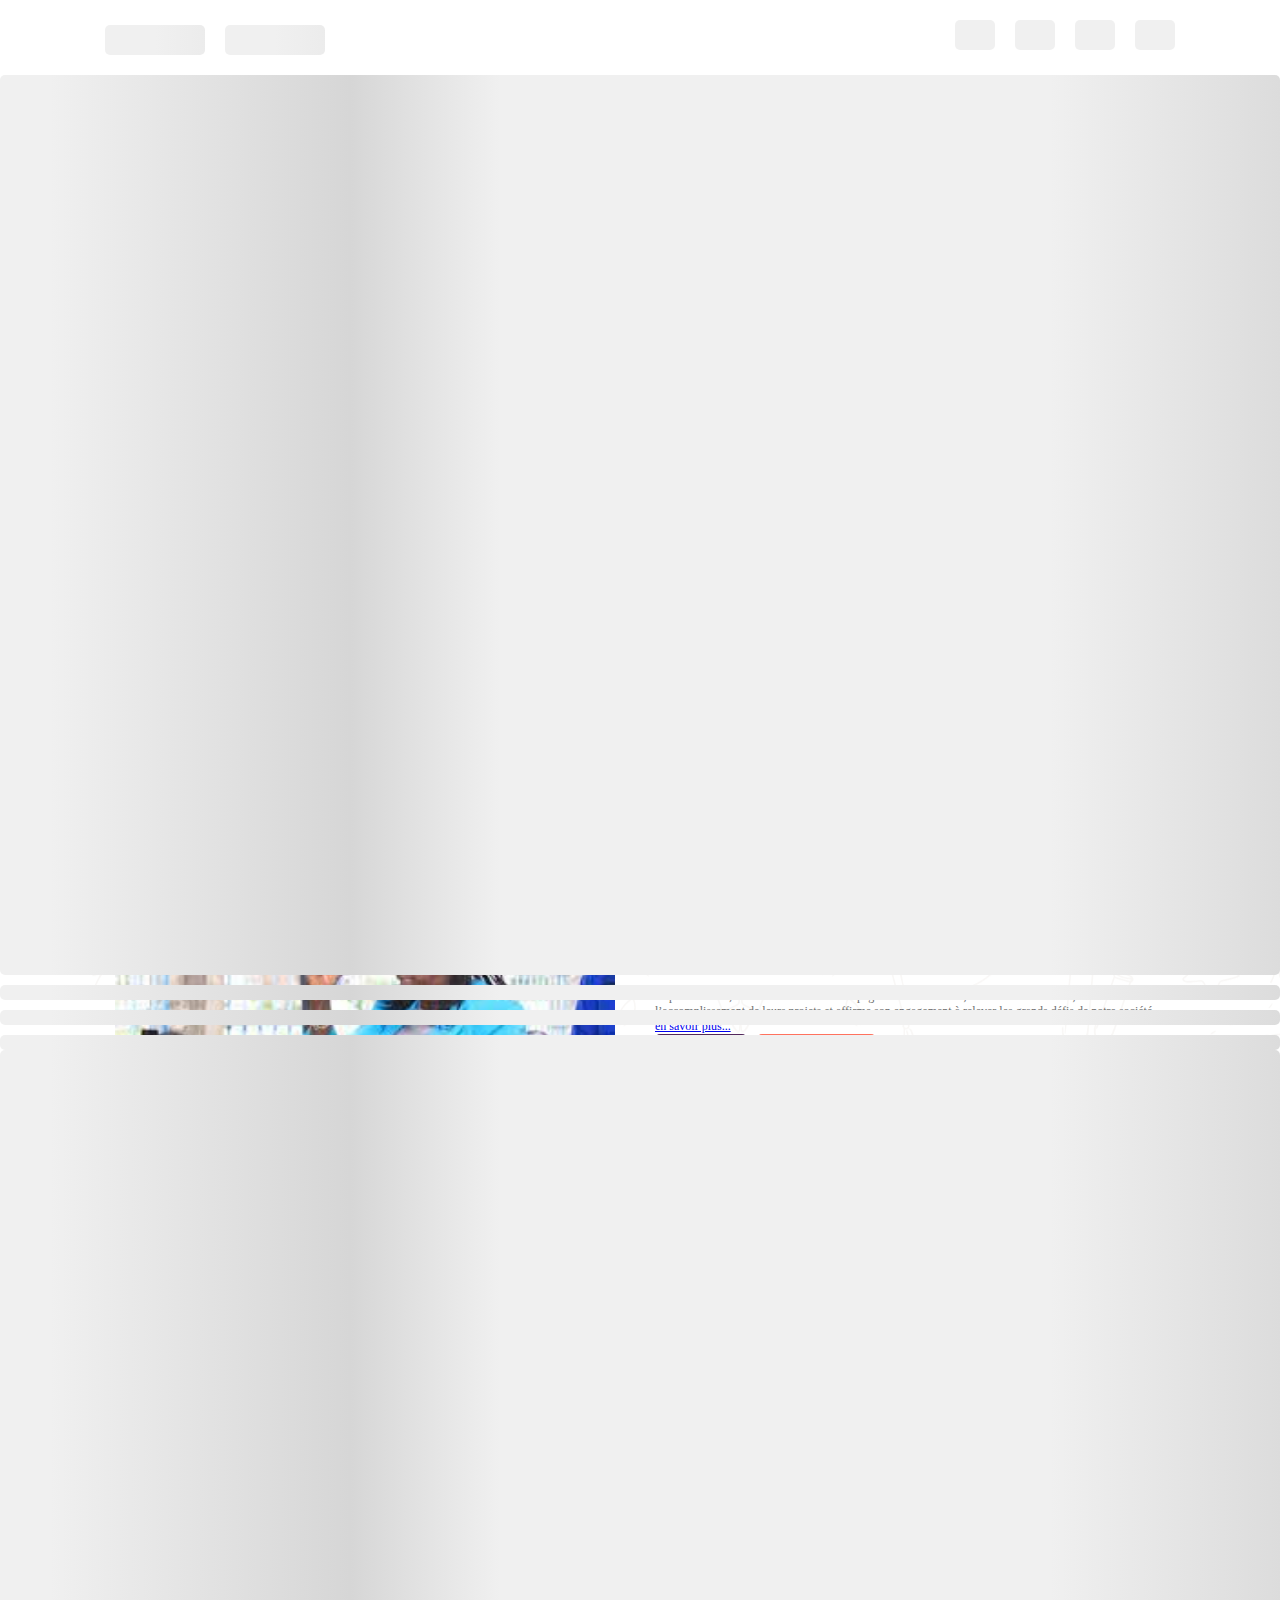
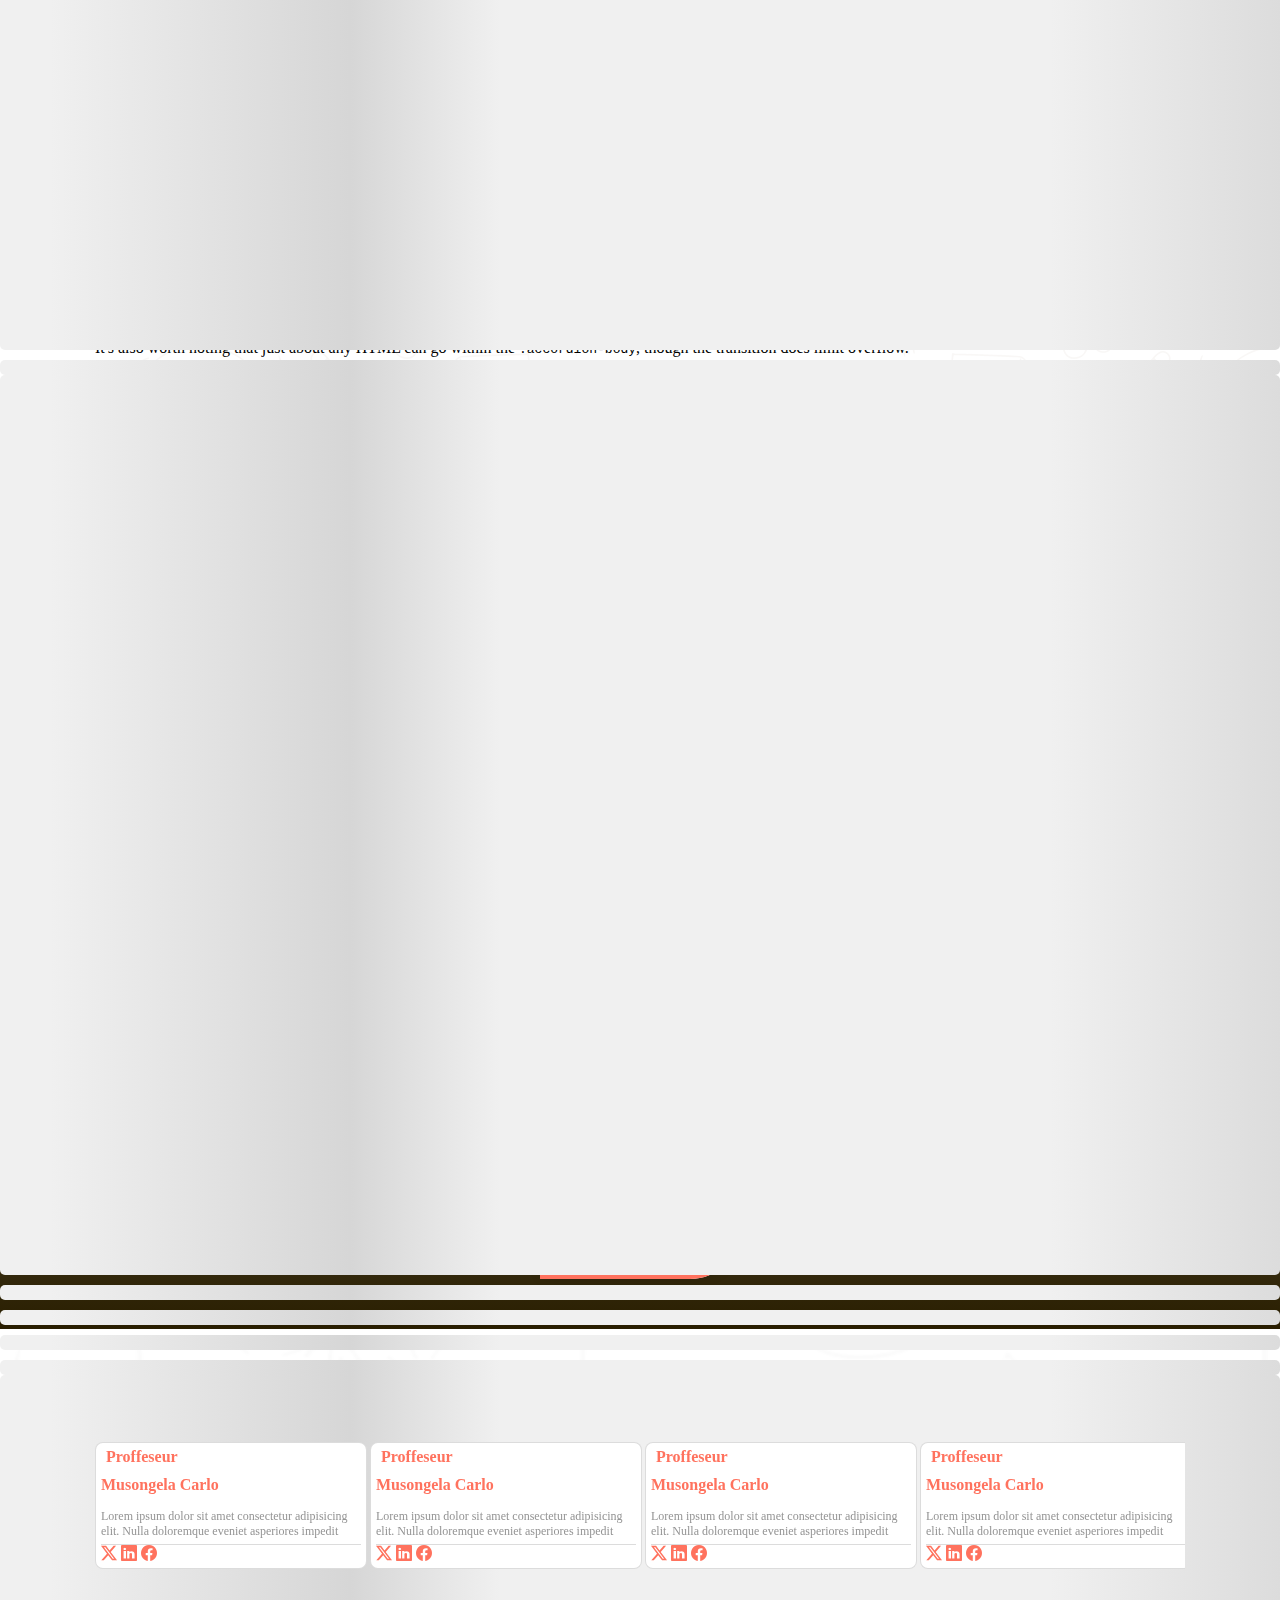
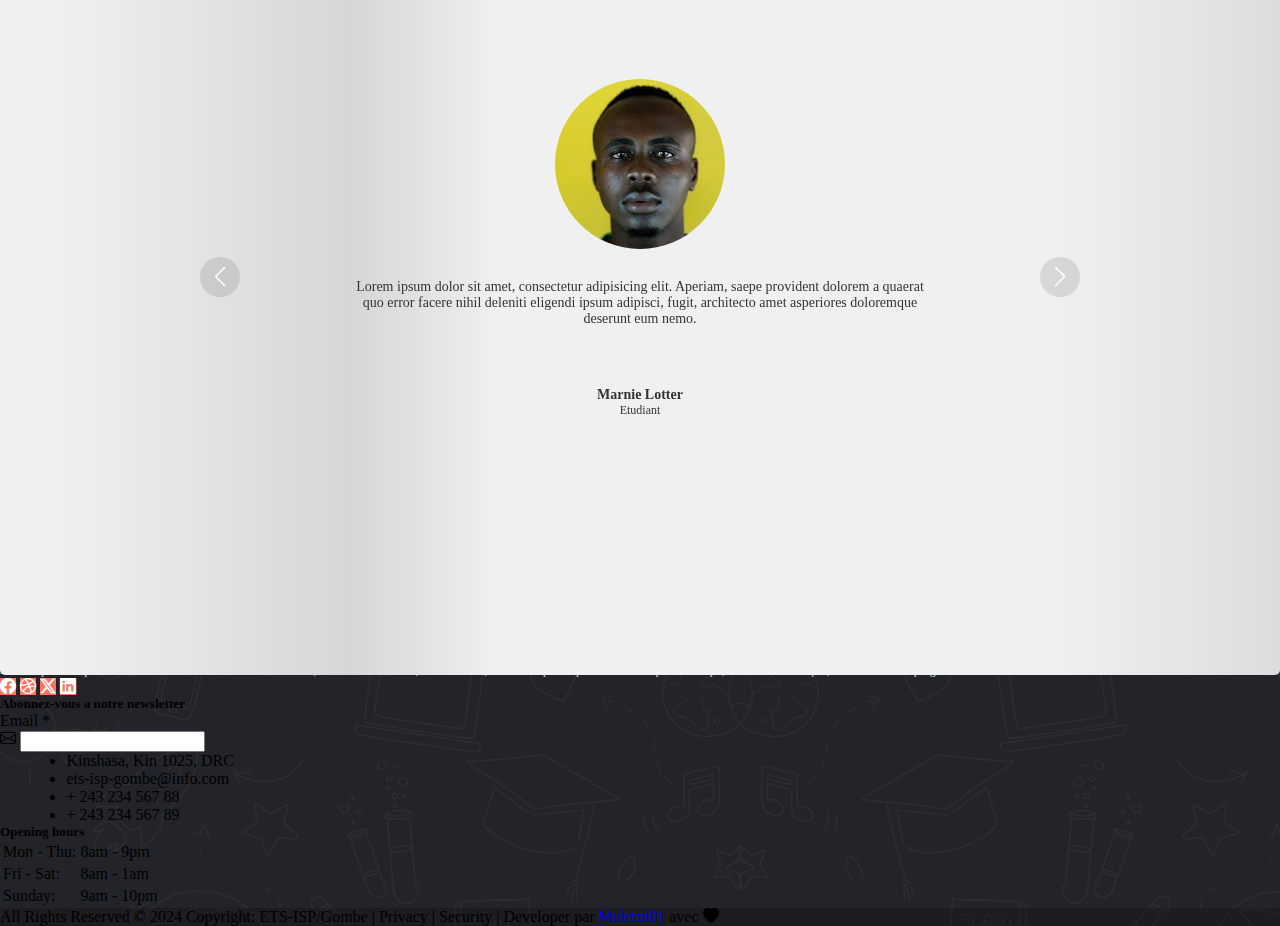
==== commit d791dffb: "copy" ====
--- a/index.html
+++ b/index.html
@@ -120,7 +120,7 @@
     </div>
 
     <div class="header">
-        <div class="nav" id="navbar">
+        <div class="nav" id="navba">
             <div>
                 <img src="assets/image/images.png" alt="" srcset="">
                 <span>ECOD-ISP/Gombe</span>
@@ -209,7 +209,7 @@
         </div>
     </div>
 
-    <div class="facult reveal">
+    <div class="facult">
         <div class="fac">
             <div class="fac-icon">
                 <div>
@@ -291,7 +291,7 @@
     </div>
 
 
-    <div class="experience reveal">
+    <div class="experience">
         <div>
             <img src="assets/image/1x/cours.png" alt="" srcset="">
         </div>
@@ -322,7 +322,7 @@
     </div>
 
 
-    <div class="principaux reveal">
+    <div class="principaux">
         <div class="tracetitle">
             <h3>Nos departements</h3>
             <p>Explorer les principaux départements</p>
@@ -388,7 +388,7 @@
 
     </div>
 
-    <div class="rejoins reveal">
+    <div class="rejoins">
         <div class="btn_pr">
             <div class="rejoins_txt">
                 <span>REJOIGNEZ-NOUS</span>
@@ -452,7 +452,7 @@
         </div>
     </div>
 
-    <div class="trace reveal">
+    <div class="trace">
         <div class="tracetitle">
             <h3>NOTRE EQUIPE</h3>
             <p>L’une des raisons pour laquelle vous devriez nous rejoindre est que nous avons une équipe assez complète
@@ -600,7 +600,7 @@
         </div>
     </section>
 
-    <div class="citation reveal">
+    <div class="citation">
         <em>"La seul limite à notre épanouissement de demain sera nos doutes d'aujourd'hui."</em>
         <p> Franklin D.Roosevelt</p>
     </div>
@@ -707,8 +707,8 @@
         <!-- Copyright -->
         <div class="text-center p-3" style="background-color: rgba(0, 0, 0, 0.2);">
             All Rights Reserved &copy; 2024 Copyright: ETS-ISP/Gombe | Privacy | Security | Developer
-            par <a class="text-white" href="">Mcleroi01</a>
-        </div>
+            par <a class="text-white" href="https://wa.me/qr/EJ3ZZB756Z3CC1">Mcleroi01</a> 
+        avec <i class="bi bi-heart-fill"></i></div>
         <!-- Copyright -->
     </footer>
 
--- a/assets/css/style.css
+++ b/assets/css/style.css
@@ -186,8 +186,6 @@
     justify-content: space-around;
     padding: 0px 95px;
     margin: 50px 0;
-
-
 }
 
 .content .image {
@@ -1020,7 +1018,13 @@
 
     }
 
-    .offcanvas {}
+    .nav {
+        padding: 10px 10px;
+        display: flex;
+        justify-content: space-between;
+        align-items: center;
+        width: 100%;
+    }
 
     .offcanvas .btn a {
         display: block;
@@ -1048,6 +1052,7 @@
         display: flex;
         flex-direction: column;
         margin: 20px 0;
+        padding: 10px 10px;
 
 
     }
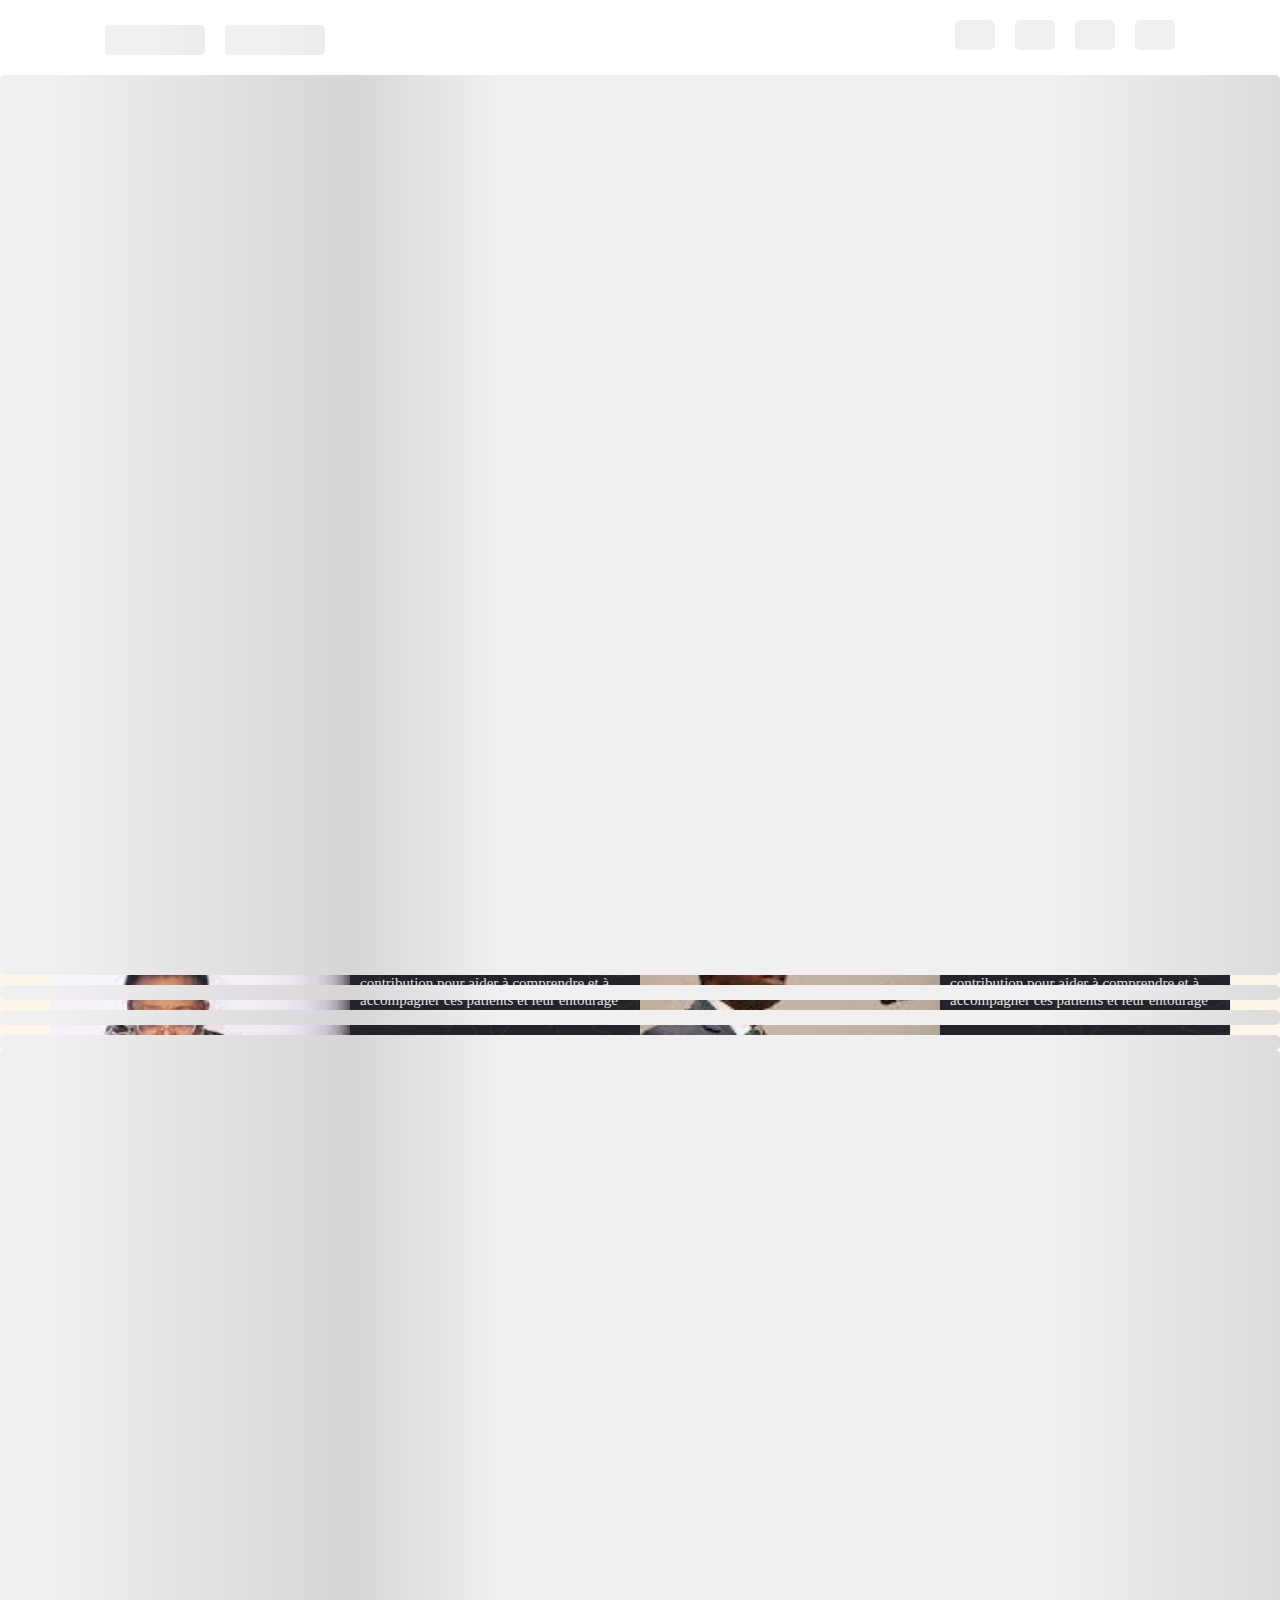
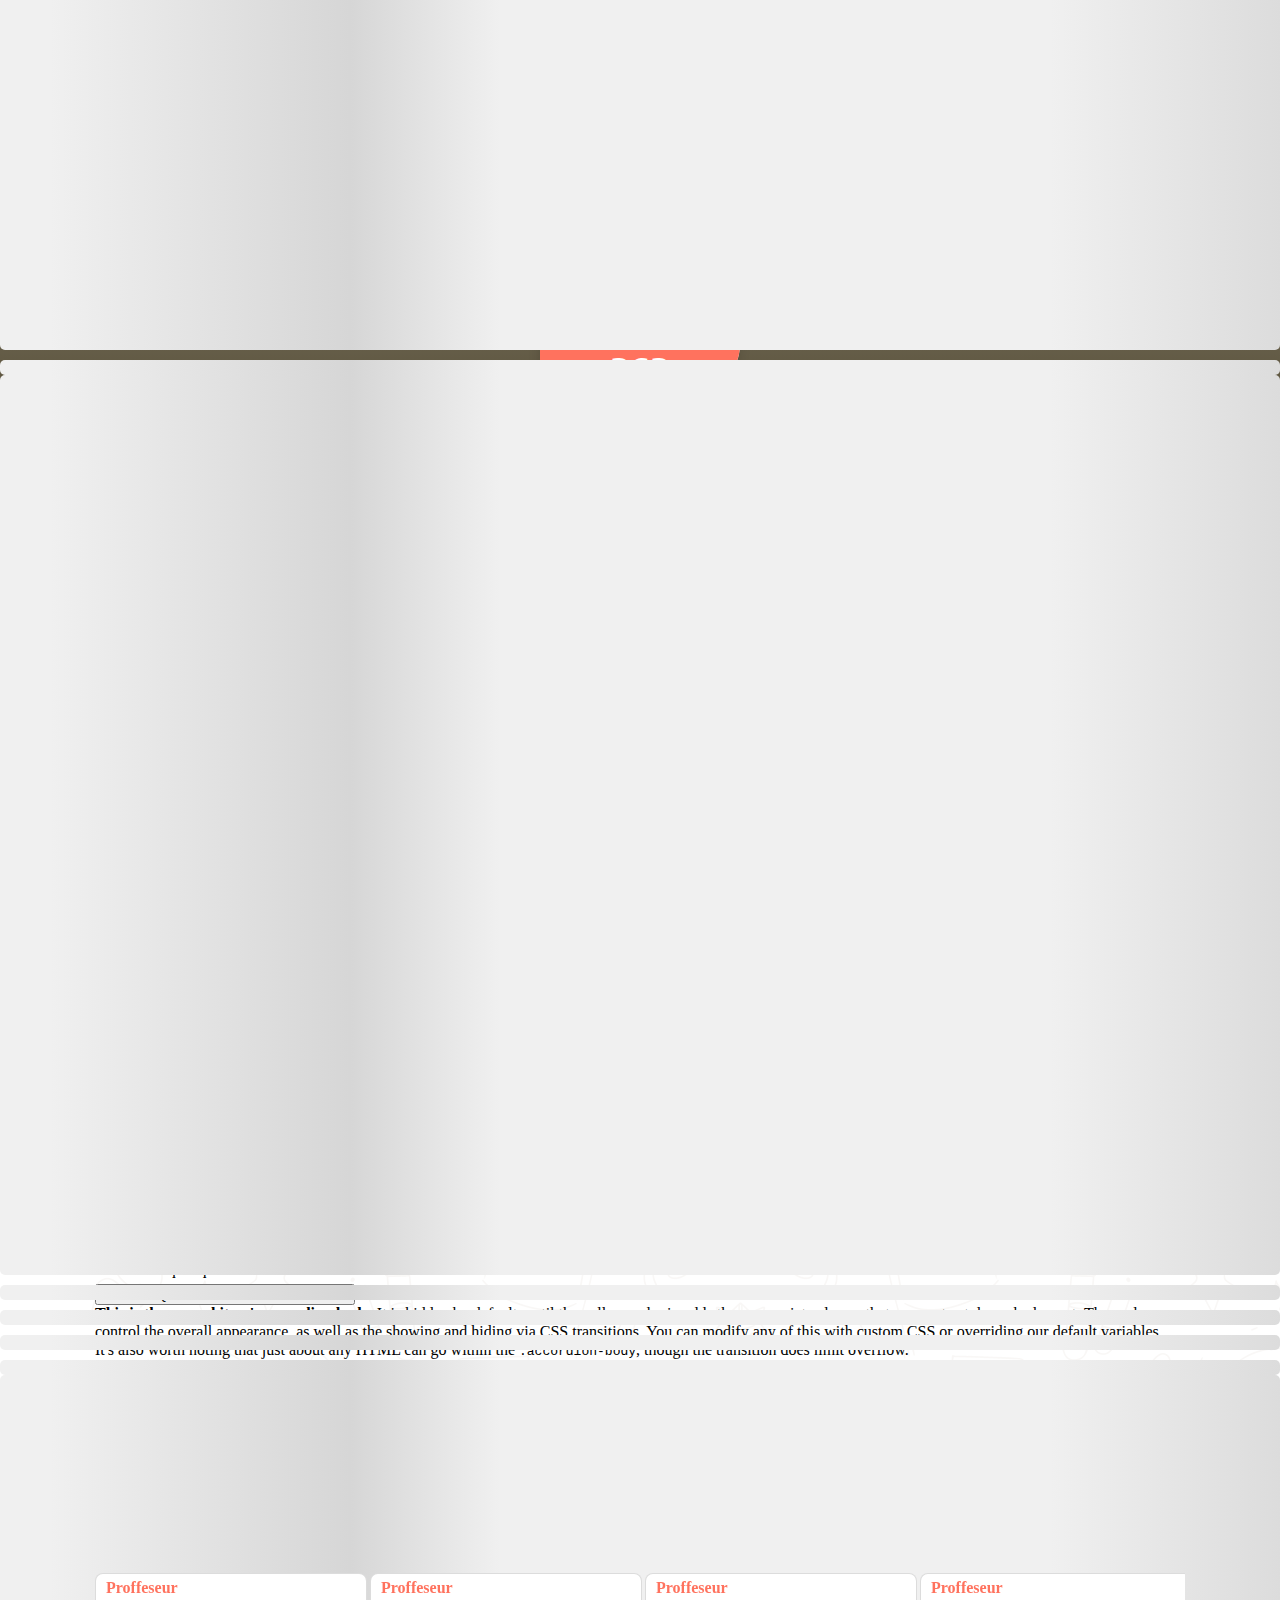
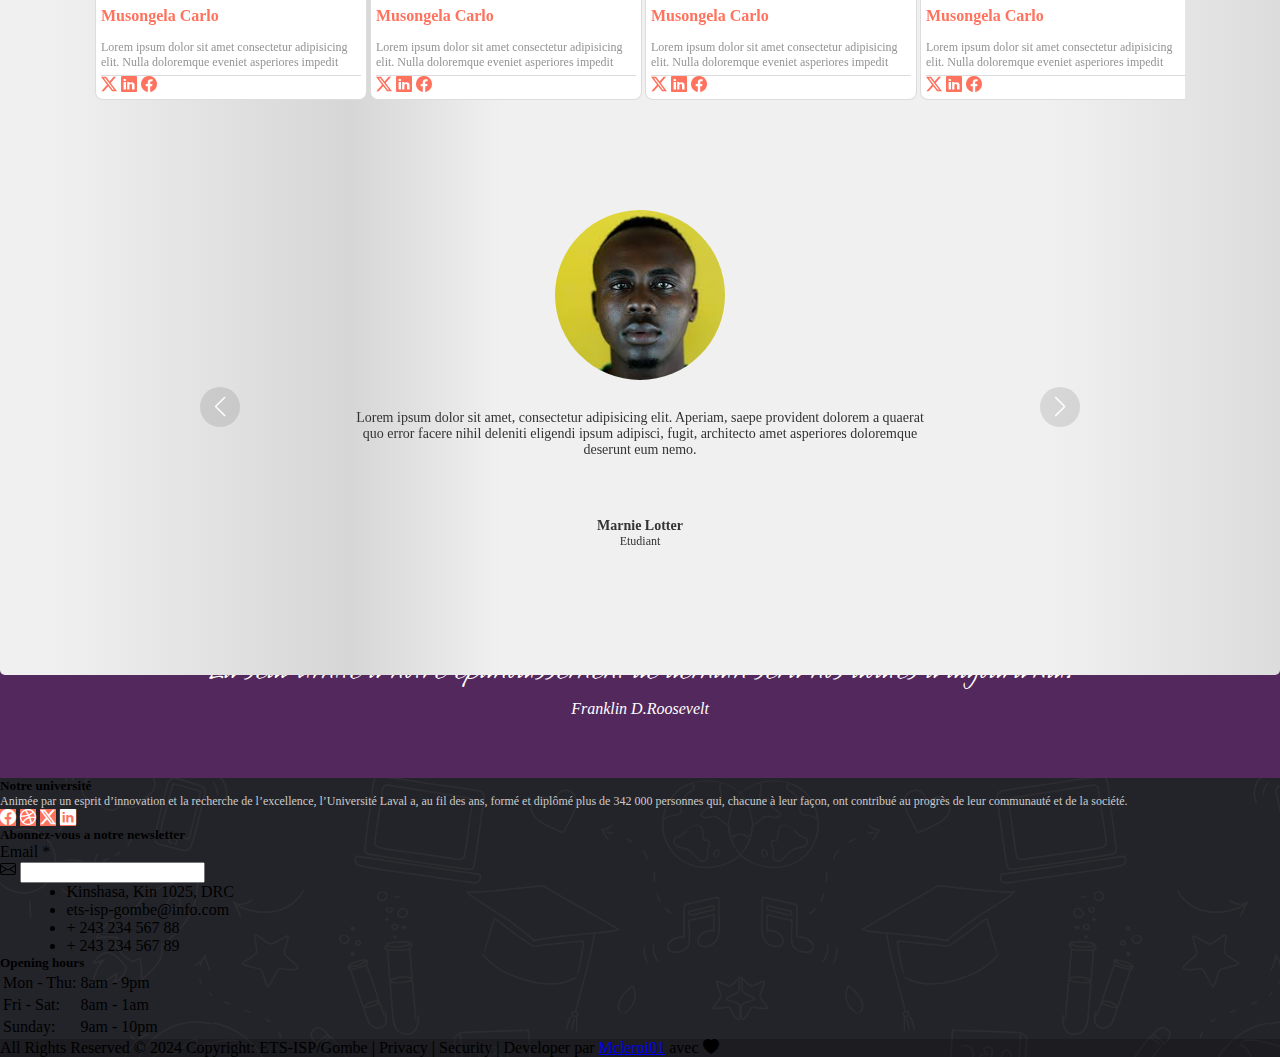
==== commit 508281fc: "all" ====
--- a/index.html
+++ b/index.html
@@ -26,6 +26,7 @@
 </head>
 
 <body onload="myFunction()">
+
     <div id="loader">
 
         <div class="navsk">
@@ -120,7 +121,7 @@
     </div>
 
     <div class="header">
-        <div class="nav" id="navba">
+        <div class="navs" id="navba">
             <div>
                 <img src="assets/image/images.png" alt="" srcset="">
                 <span>ECOD-ISP/Gombe</span>
@@ -246,50 +247,110 @@
     </div>
 
     <div class="bienvenue">
-        <div class="logo_isp">
+        
+        <div class="autorite">
+            <div class="logo_isp">
+                <img class=""
+                    src="[data-uri]"
+                    alt="" srcset="">
+            </div>
+            <div class="autoritetxt">
+                <span><i>- </i>Directrice General</span>
+                <h3>Gertrude Ekombe Ekofo</h3>
+                <p>Une professeure met son expérience à contribution pour aider à comprendre et à accompagner ces
+                    patients et leur entourage</p>
+            </div>
+            <div class="logo_isp">
+                <img class=""
+                    src="[data-uri]"
+                    alt="" srcset="">
+            </div>
+
+            <div class="autoritetxt">
+                <span> <i>- </i>Coordonateur DEA</span>
+                <h3>Pascal Isumbisho Mwapu</h3>
+                <p>Une professeure met son expérience à contribution pour aider à comprendre et à accompagner ces
+                    patients et leur entourage</p>
+            </div>
+        </div>
+
+        <div>
             <div>
-                <img class=""
-                    src="[data-uri]"
-                    alt="" srcset="">
-
-            </div>
-            <div>
-                <span>Emilienne <strong>AKONGA EDUMBE</strong></span>
-            </div>
-        </div>
-        <div class="txt">
-            <div>
-                <div>
-                    <span>Bienvenue à</span>
-                    <h2>ECOD-ISP/GOMBE.</h2>
-                    <p>Engagée dans son milieu et envers les collectivités, l’Université Laval s’inscrit comme un
-                        partenaire majeur de grands acteurs de la ville de Québec en matière de développement, de
-                        recherche et d’innovation. Par le partage de ses savoirs et la mise en valeur de ses expertises,
-                        elle contribue à l’essor de la communauté de façon durable.</p>
-
-                    <p>Depuis 350 ans, l’Université Laval accompagne sa communauté, les leaders de demain, vers
-                        l’accomplissement de leurs projets et affirme son engagement à relever les grands défis de notre
-                        société. <a href="#">en savoir plus...</a></p>
-
-                </div>
-                <div class="group_btn">
-                    <div class="btn">
-                        <a href="pages/admission.html">Admission</a>
-                    </div>
-
-                    <div class="btn3">
-                        <a href="pages/admission.html">En-savoir plus</a>
-                    </div>
-                </div>
-            </div>
-
-            <div>
-
-            </div>
-
-        </div>
-    </div>
-
+                <span>Bienvenue à</span>
+                <h2>ECOD-ISP/GOMBE.</h2>
+            </div>
+
+           <div>
+            <p>Animée par un esprit d’innovation et la recherche de l’excellence, ECOD-ISP/Gombe a, au fil des ans, formé et diplômé plus de 342 000 personnes qui, chacune à leur façon, ont contribué au progrès de leur communauté et de la société.</p>
+           </div>
+        </div>
+
+
+    </div>
+
+    <div class="rejoins">
+        <div class="btn_pr">
+            <div class="rejoins_txt">
+                <span>REJOIGNEZ-NOUS</span>
+                <h3>L'Ecole de Télecommunication et Télédétection Spatiale</h3>
+            </div>
+
+            <div class="prin_btn">
+                <div class="btn">
+                    <a href="">Devenir Enseignat</a>
+                </div>
+
+                <div class="btn">
+                    <a href="" class="spe">Devenir Etudiant</a>
+                </div>
+
+            </div>
+        </div>
+        <div>
+            <div class="container">
+                <div class="row">
+                    <div class="col-md-3 col-sm-6">
+                        <div class="counter">
+                            <div class="counter-icon">
+                                <i class="fa fa-globe"></i>
+                            </div>
+                            <h3>Profs & Chercheurs</h3>
+                            <span class="counter-value">1963</span>
+                        </div>
+                    </div>
+                    <div class="col-md-3 col-sm-6">
+                        <div class="counter blue">
+                            <div class="counter-icon">
+                                <i class="fa fa-rocket"></i>
+                            </div>
+                            <h3>Thèse & DEA</h3>
+                            <span class="counter-value">1854</span>
+                        </div>
+                    </div>
+
+                    <div class="col-md-3 col-sm-6">
+                        <div class="counter blue">
+                            <div class="counter-icon">
+                                <i class="fa fa-rocket"></i>
+                            </div>
+                            <h3>Départements</h3>
+                            <span class="counter-value">3</span>
+                        </div>
+                    </div>
+
+                    <div class="col-md-3 col-sm-6">
+                        <div class="counter blue">
+                            <div class="counter-icon">
+                                <i class="fa fa-rocket"></i>
+                            </div>
+                            <h3>Cours</h3>
+                            <span class="counter-value">100</span>
+                        </div>
+                    </div>
+                </div>
+            </div>
+        </div>
+    </div>
 
     <div class="experience">
         <div>
@@ -388,69 +449,7 @@
 
     </div>
 
-    <div class="rejoins">
-        <div class="btn_pr">
-            <div class="rejoins_txt">
-                <span>REJOIGNEZ-NOUS</span>
-                <h3>L'Ecole de Télecommunication et Télédétection Spatiale</h3>
-            </div>
-
-            <div class="prin_btn">
-                <div class="btn">
-                    <a href="">Devenir Enseignat</a>
-                </div>
-
-                <div class="btn">
-                    <a href="" class="spe">Devenir Etudiant</a>
-                </div>
-
-            </div>
-        </div>
-        <div>
-            <div class="container">
-                <div class="row">
-                    <div class="col-md-3 col-sm-6">
-                        <div class="counter">
-                            <div class="counter-icon">
-                                <i class="fa fa-globe"></i>
-                            </div>
-                            <h3>Profs & Chercheurs</h3>
-                            <span class="counter-value">1963</span>
-                        </div>
-                    </div>
-                    <div class="col-md-3 col-sm-6">
-                        <div class="counter blue">
-                            <div class="counter-icon">
-                                <i class="fa fa-rocket"></i>
-                            </div>
-                            <h3>Thèse & DEA</h3>
-                            <span class="counter-value">1854</span>
-                        </div>
-                    </div>
-
-                    <div class="col-md-3 col-sm-6">
-                        <div class="counter blue">
-                            <div class="counter-icon">
-                                <i class="fa fa-rocket"></i>
-                            </div>
-                            <h3>Départements</h3>
-                            <span class="counter-value">3</span>
-                        </div>
-                    </div>
-
-                    <div class="col-md-3 col-sm-6">
-                        <div class="counter blue">
-                            <div class="counter-icon">
-                                <i class="fa fa-rocket"></i>
-                            </div>
-                            <h3>Cours</h3>
-                            <span class="counter-value">100</span>
-                        </div>
-                    </div>
-                </div>
-            </div>
-        </div>
-    </div>
+   
 
     <div class="trace">
         <div class="tracetitle">
--- a/assets/css/style.css
+++ b/assets/css/style.css
@@ -117,7 +117,7 @@
     transition: all 0.50s ease-in-out;
 }
 
-.nav {
+.navs {
     padding: 20px 95px;
     display: flex;
     justify-content: space-between;
@@ -125,11 +125,11 @@
     width: 100%;
 }
 
-.nav span {
+.navs span {
     font-weight: 900;
 }
 
-.nav img {
+.navs img {
     width: 40px;
 }
 
@@ -160,7 +160,7 @@
 
 
 .btn {
-    padding: 0 0px;
+   
 }
 
 .btn a {
@@ -282,20 +282,54 @@
 }
 
 .bienvenue {
-    display: flex;
-    background: url(../image/font.png);
-    padding: 20px 95px;
+
+    background-image: url(../image/ul-rouge-ul.gif);
+    background-position-x: calc(640px - 50vw);
+    background-position-y: 100px;
+    background-repeat: no-repeat;
+    background-size: 100% 325px;
+    padding: 20px 50px;
+}
+
+.autorite {
+    display: flex;
+    align-items: center;
+
 }
 
 .logo_isp {
     width: 100%;
     padding: 50px 0;
-    margin: 0 20px;
+}
+
+.autoritetxt {
+    background: #23242a;
+    background-image: url(../image/font.png);
+    box-shadow: 0 2px 1px 0 rgba(0, 0, 0, 0.2), 0 6px 20px 0 rgba(0, 0, 0, 0.027);
+    width: 100%;
+    padding: 20px 10px;
+    height: 400px;
+    color: rgb(255, 255, 255);
+}
+
+.autoritetxt span i {
+    color: #ffffff;
+    font-weight: 900;
+    font-size: 30px;
+}
+
+.autoritetxt h3 {
+    padding: 20px 0;
+}
+
+.autoritetxt p {
+    color: rgb(226, 224, 224);
+    font-size: 15px;
 }
 
 .logo_isp img {
-    width: 500px;
-    padding: 10px 0;
+    width: 300px;
+    height: 400px;
     object-fit: cover;
 }
 
@@ -318,32 +352,6 @@
     padding: 10px 0;
     color: rgb(109, 109, 109);
 
-}
-
-.group_btn {
-    display: flex;
-}
-
-.btn3 {
-    padding: 0 10px;
-}
-
-.btn3 a {
-    background: #FF725E;
-    color: white;
-    text-decoration: none;
-    padding: 10px;
-    font-weight: 600;
-    border-radius: 5px;
-}
-
-.btn3 a:hover {
-    border: 1px solid #FF725E;
-    background: none;
-    color: #FF725E;
-    text-decoration: none;
-    padding: 10px;
-    border-radius: 20px;
 }
 
 .trace {
@@ -971,6 +979,117 @@
     color: #FF725E;
 }
 
+.owl-slider {
+    width: 100%;
+    overflow-x: hidden;
+    position: relative;
+}
+
+.owl-slider .owl-stage {
+    display: flex;
+}
+
+.owl-slider .slide img {
+    width: 100%;
+}
+
+.owl-slider .disabled {
+    display: none;
+}
+
+
+.slide {
+    display: flex;
+    justify-content: center;
+}
+
+.owl-text {
+    height: 400px;
+    width: 800px;
+    padding: 20px;
+    display: flex;
+    background: rgba(0, 0, 0, 0.822);
+    flex-direction: column;
+    align-items: center;
+    justify-content: center;
+    text-align: center;
+}
+
+.owl-text h1 {
+    color: #ffffff;
+    font-size: 60px;
+    text-transform: uppercase;
+}
+
+.pstbtn {
+    text-align: center;
+}
+
+.btn1 {
+    background-color: transparent;
+    text-decoration: none;
+    border: 1px solid #ffffff;
+    font-size: 30px;
+    padding: 4px 48px;
+    margin-bottom: 30px;
+    cursor: pointer;
+    color: #ffffff;
+    transition: all ease-in-out 0.30s;
+}
+
+.btn1:hover {
+    color: #000000;
+    background: rgba(0, 0, 0, 0.066);
+
+}
+.btn1:hover {
+    color: #000000;
+    background: rgba(0, 0, 0, 0.066);
+
+}
+
+.btnpri {
+    background-color: transparent;
+    border: 1px solid #000000;
+    font-size: 30px;
+    text-decoration: none;
+    padding: 4px 48px;
+    margin-bottom: 30px;
+    cursor: pointer;
+    color: #000000;
+    transition: all ease-in-out 0.30s;
+}
+
+.btnpri:hover {
+    color: #000000;
+    background: rgba(0, 0, 0, 0.066);
+
+}
+
+.owl-dots {
+    text-align: center;
+    position: absolute;
+    bottom: 25px;
+    width: 100%;
+    left: 2px;
+}
+
+.owl-dots .owl-dot {
+    width: 8px;
+    height: 8px;
+    border-radius: 50%;
+    margin: 0 6px;
+    padding: 0;
+    cursor: pointer;
+    border-color: transparent;
+    background-color: #fff;
+}
+
+.owl-dots .owl-dot.active {
+    background-color: #69728c;
+    outline: 0;
+}
+
 
 @media (max-width:480px) {
     .navsk {
@@ -1018,7 +1137,7 @@
 
     }
 
-    .nav {
+    .navs {
         padding: 10px 10px;
         display: flex;
         justify-content: space-between;
@@ -1122,23 +1241,78 @@
     }
 
     .bienvenue {
+
+        background-image: url(../image/ul-rouge-ul.gif);
+        background-position-x: calc(640px - 50vw);
+        background-position-y: 100px;
+        background-repeat: no-repeat;
+        background-size: 100% 325px;
+        padding: 20px 0px;
+    }
+    
+    .autorite {
         display: flex;
         flex-direction: column;
-        background: url(../image/font.png);
-        padding: 30px 0px;
-    }
-
+        align-items: center;
+    
+    }
+    
     .logo_isp {
+        width: 100%;
         padding: 0px 0;
-        margin: 0 10px;
-    }
-
+    }
+    
+    .autoritetxt {
+        background: #23242a;
+        background-image: url(../image/font.png);
+        box-shadow: 0 2px 1px 0 rgba(0, 0, 0, 0.2), 0 6px 20px 0 rgba(0, 0, 0, 0.027);
+        width: 100%;
+        padding: 20px 10px;
+        height: 400px;
+        color: rgb(255, 255, 255);
+    }
+    
+    .autoritetxt span i {
+        color: #ffffff;
+        font-weight: 900;
+        font-size: 30px;
+    }
+    
+    .autoritetxt h3 {
+        padding: 20px 0;
+    }
+    
+    .autoritetxt p {
+        color: rgb(226, 224, 224);
+        font-size: 15px;
+    }
+    
     .logo_isp img {
-        width: 90%;
+        width: 100%;
+        height: 400px;
+        object-fit: cover;
+    }
+    
+    .bienvenue .txt {
+        margin: 0 20px;
+    }
+    
+    .bienvenue .txt span {
+        color: #4f2658;
+        font-size: 30px;
+        font-weight: 800;
+    }
+    
+    .bienvenue .txt h2 {
+        font-size: 3em;
+    }
+    
+    .bienvenue .txt p {
+        font-size: 12px;
         padding: 10px 0;
-        object-fit: cover;
-    }
-
+        color: rgb(109, 109, 109);
+    
+    }
     .trace {
         background: url(../image/Sem\ Título-1.png);
         text-align: left;
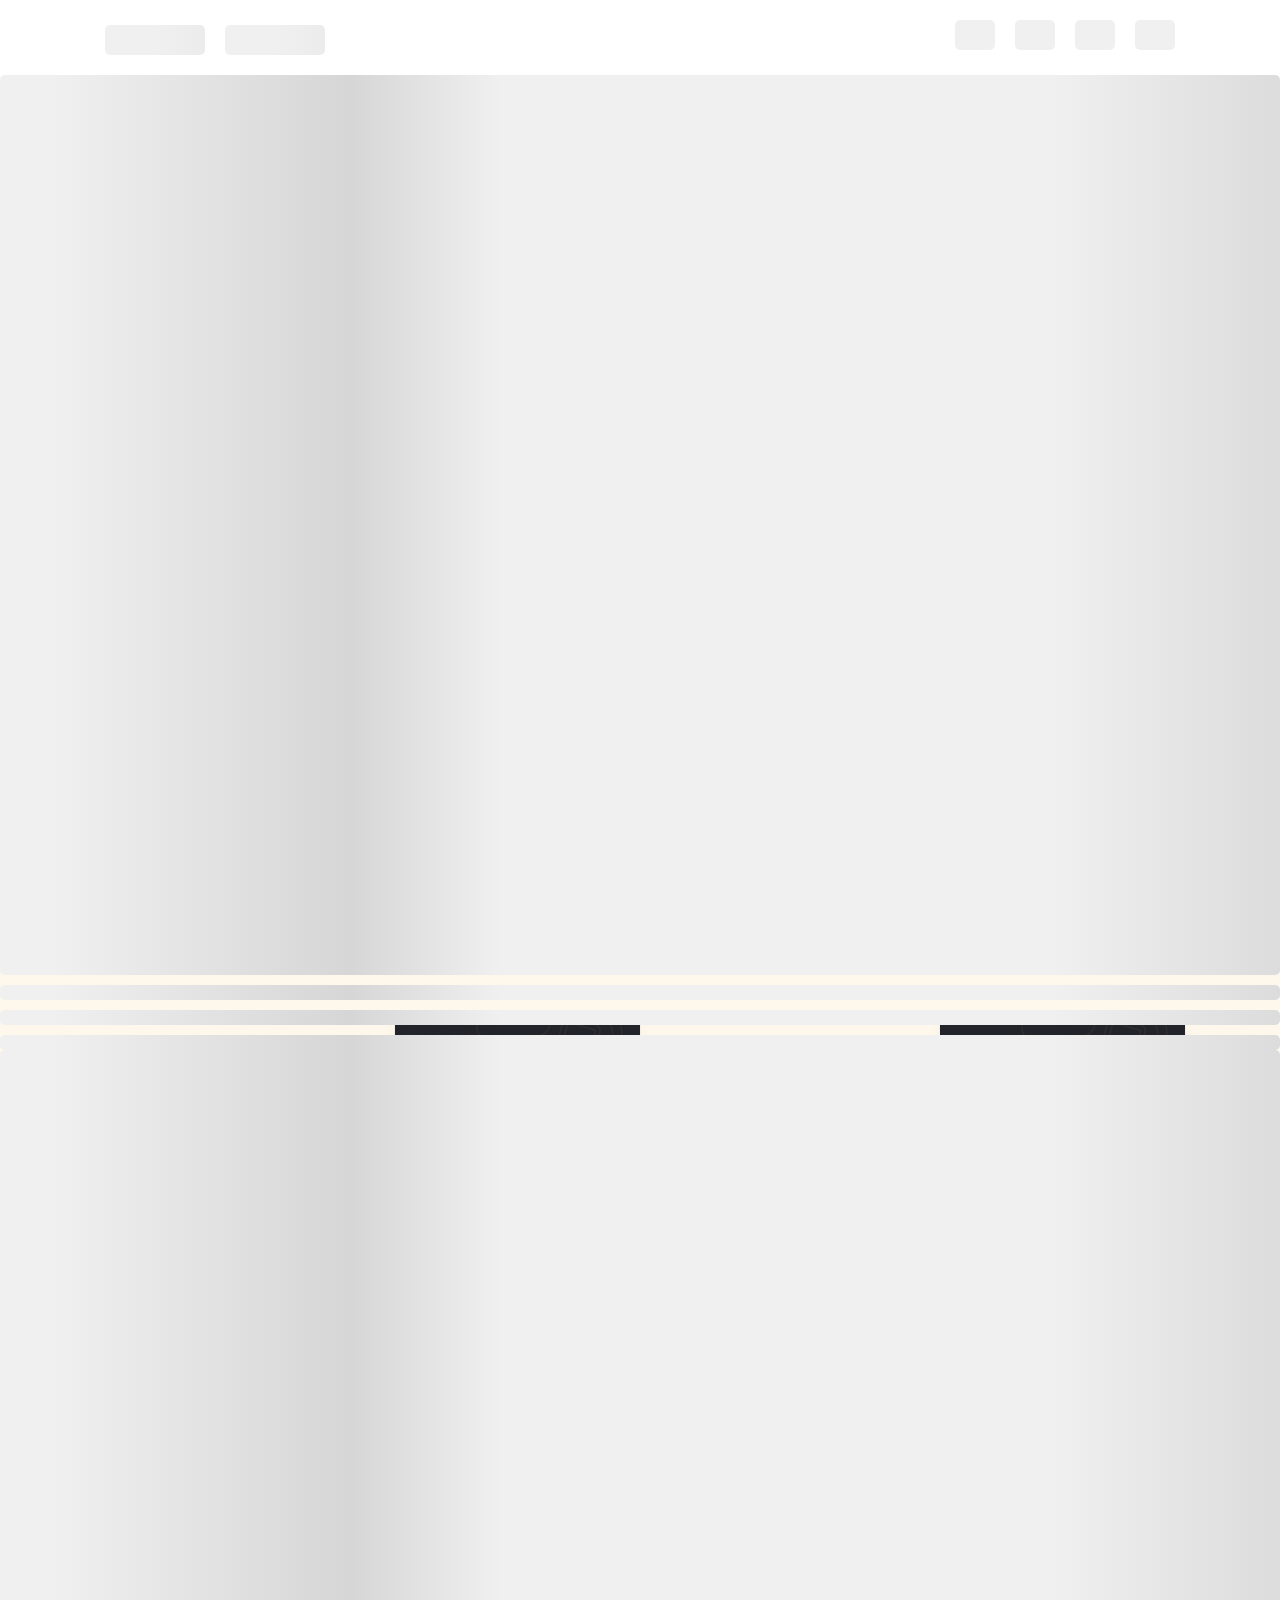
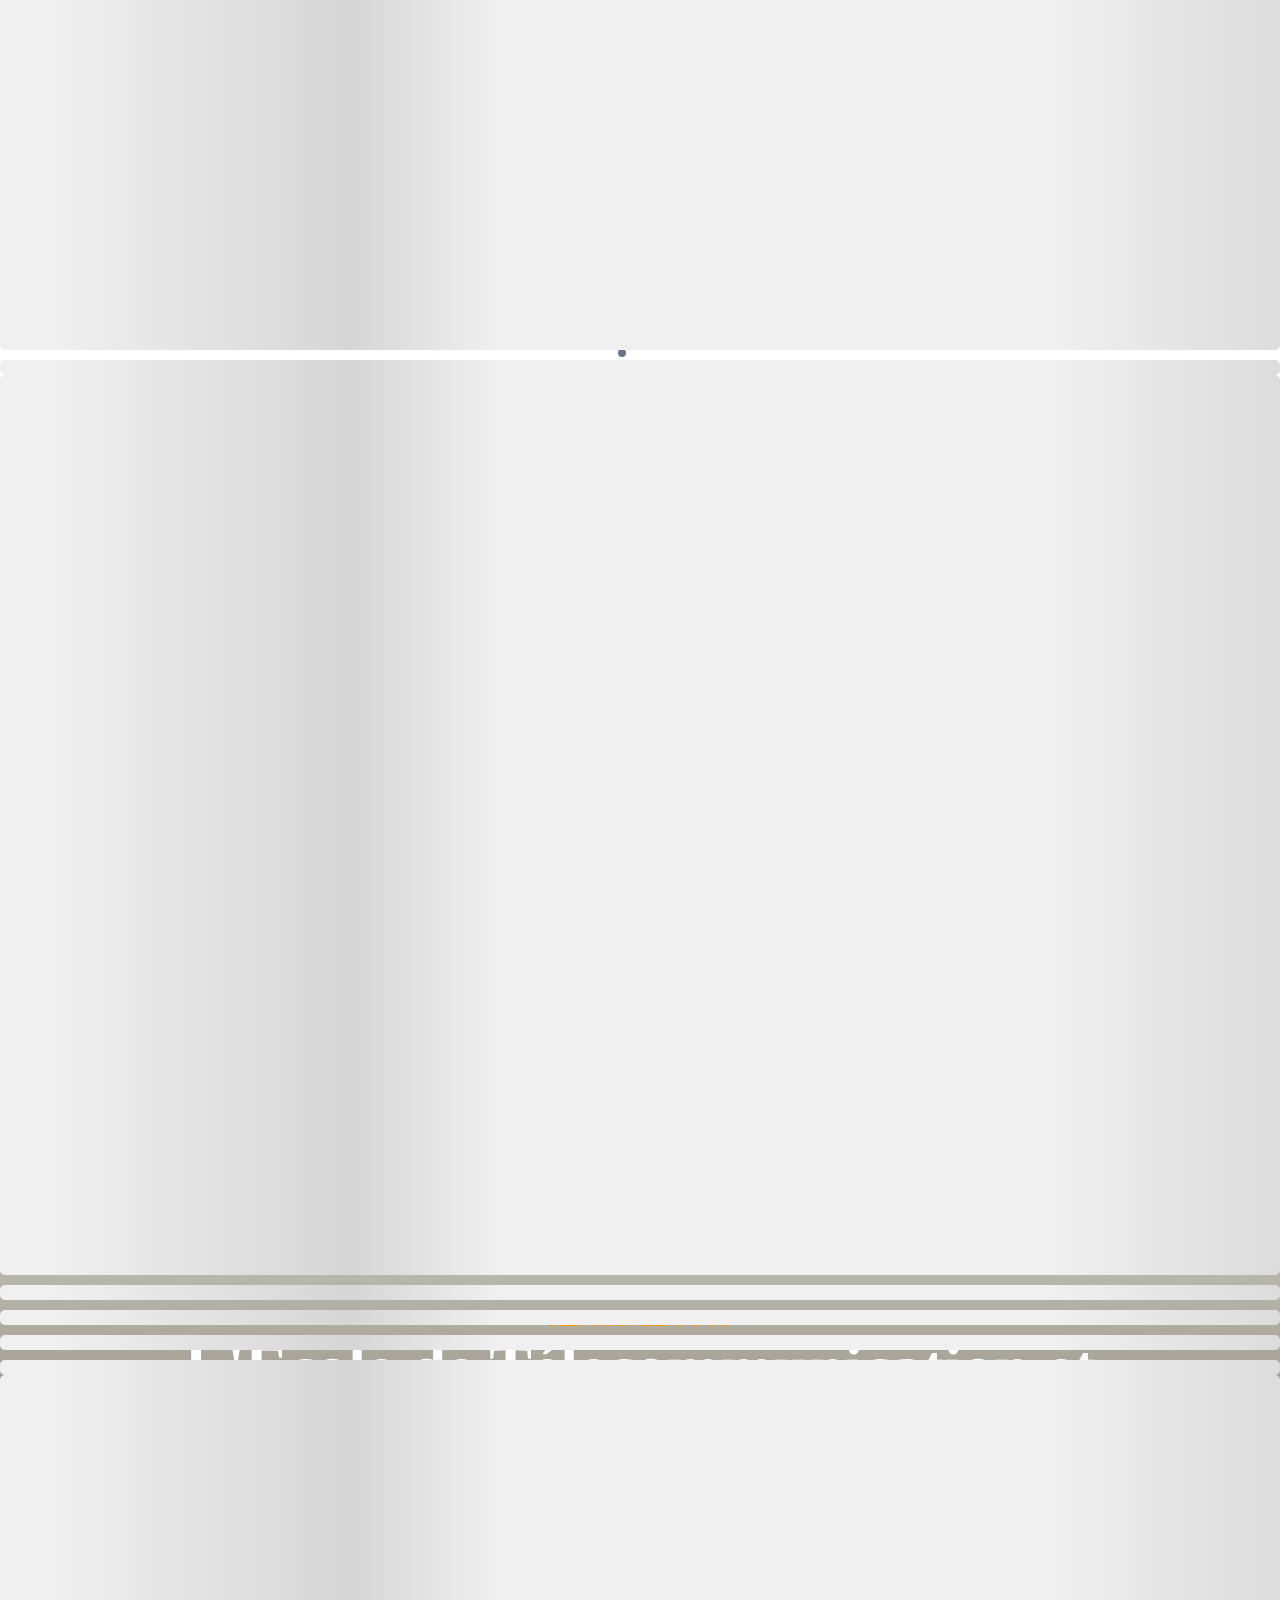
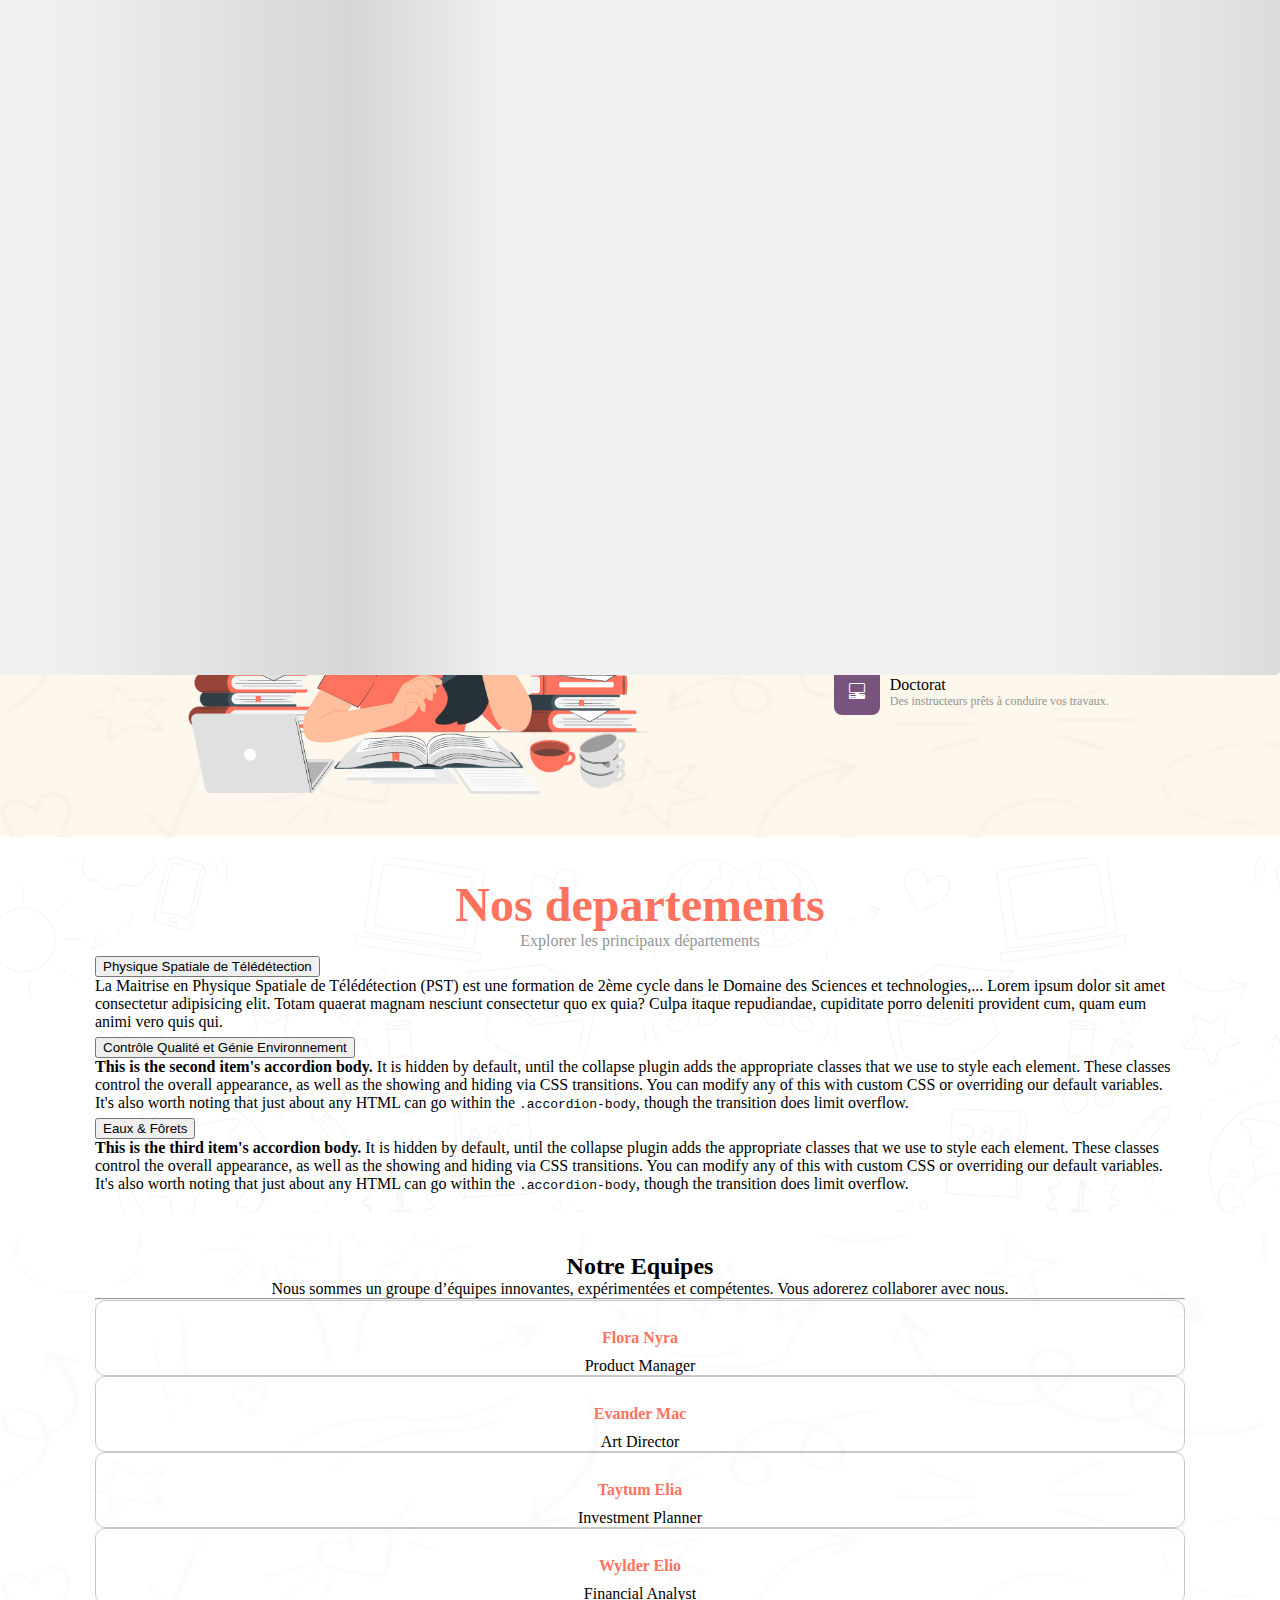
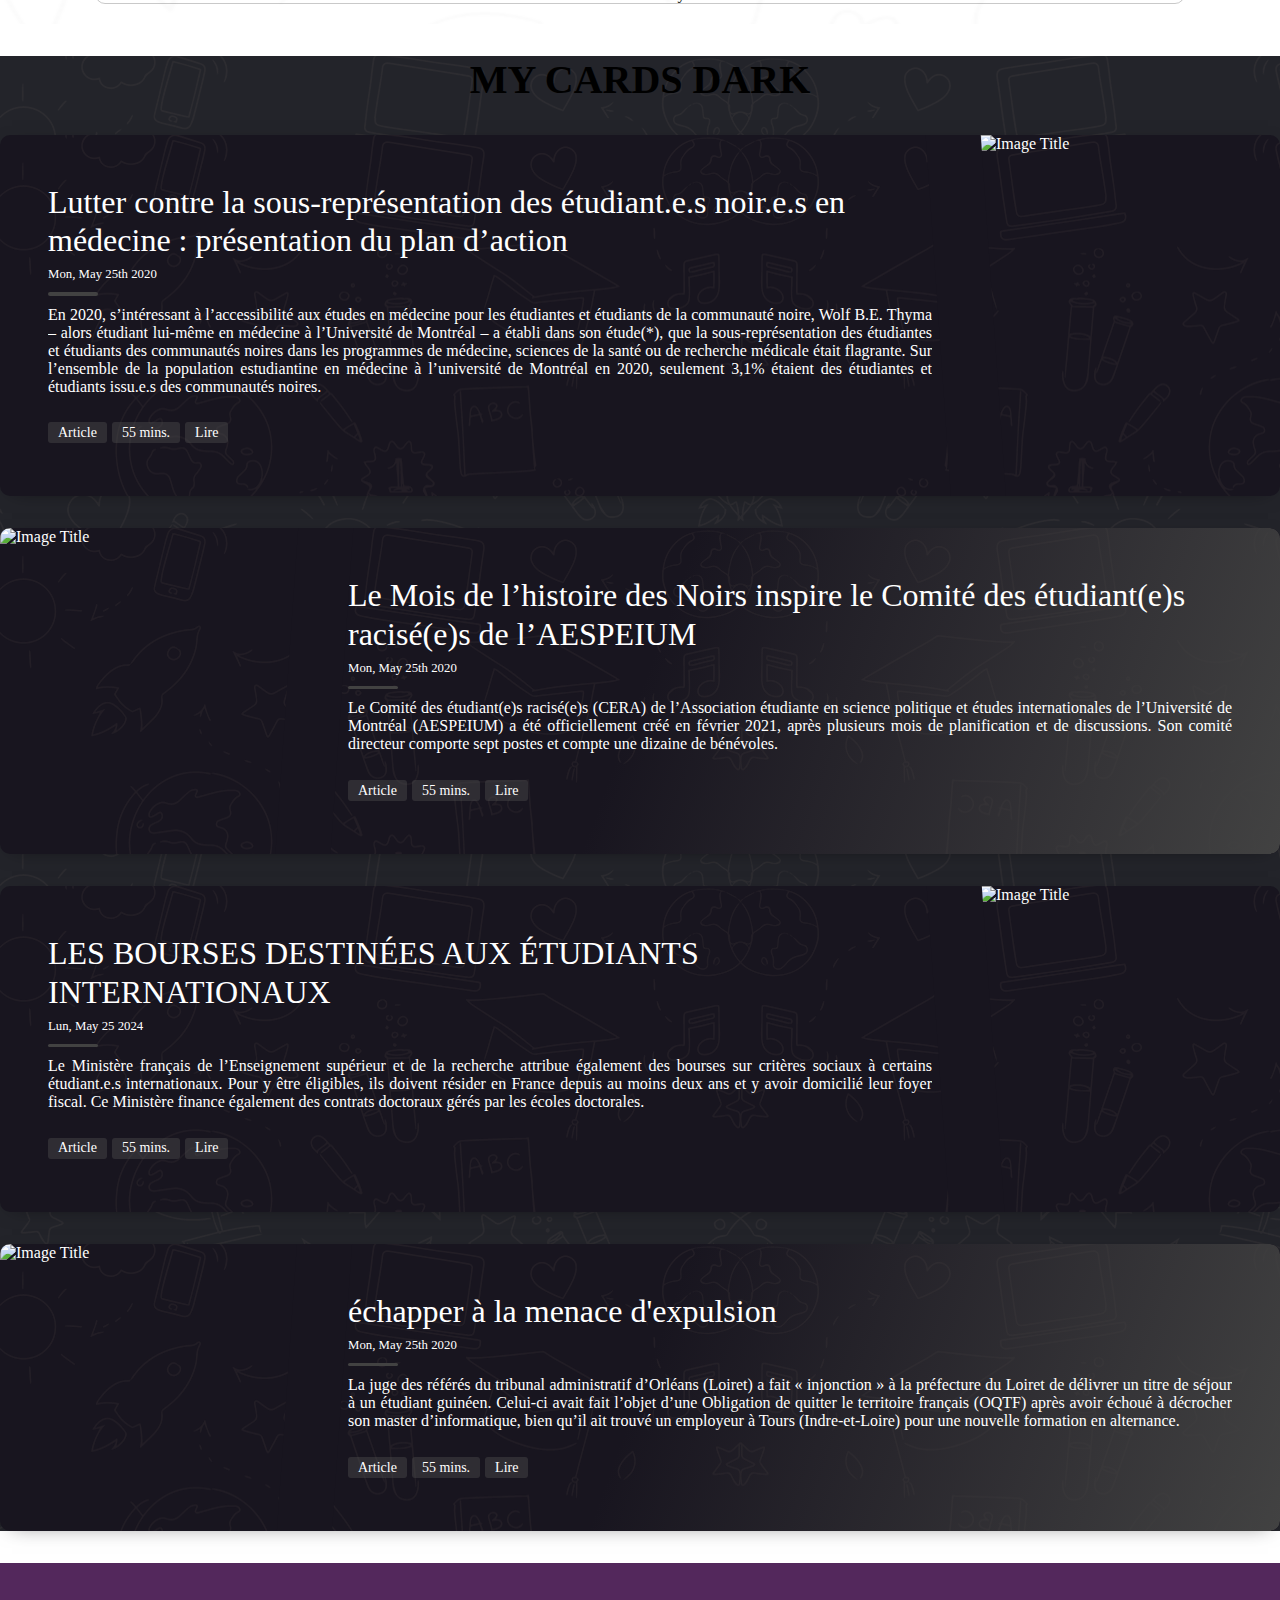
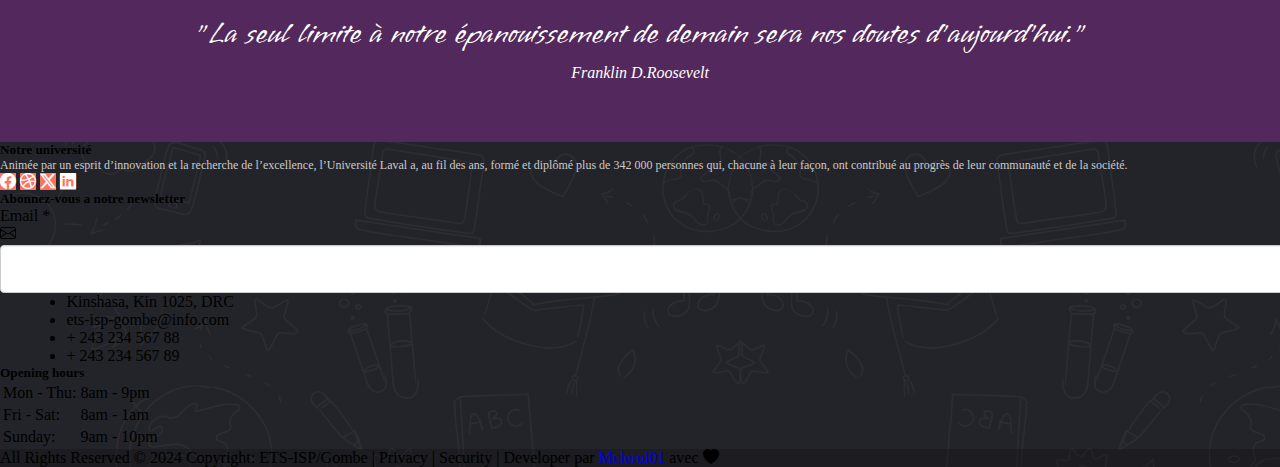
==== commit 0aebec77: "acceuil" ====
--- a/index.html
+++ b/index.html
@@ -151,7 +151,7 @@
                                 <div>
                                     <a href="#">Acceuil</a>
                                 </div>
-                               
+
                                 <div>
                                     <a href="pages/about.html">Notre université</a>
                                 </div>
@@ -247,7 +247,31 @@
     </div>
 
     <div class="bienvenue">
-        
+        <div class="presention">
+
+            <div class="image_illu">
+                <img src="https://pbs.twimg.com/media/EgPxWVVXkAATEC_.jpg" alt="" srcset="">
+            </div>
+            <div>
+                <span>Bienvenue à</span>
+                <h2>ECOD-ISP/GOMBE.</h2>
+            </div>
+
+            <div>
+
+                <p>Animée par un esprit d’innovation et la recherche de l’excellence, ECOD-ISP/Gombe a, au fil des ans,
+                    formé et diplômé plus de 342 000 personnes qui, chacune à leur façon, ont contribué au progrès de
+                    leur communauté et de la société.</p>
+
+                <p>
+                    Être l’université qui prend part à de grandes transformations au bénéfice de la société.
+                    Être l’université où l’apprentissage tout au long de la vie constitue une force tant
+                    individuelle que collective. Être l’université qui se démarque, ici comme ailleurs, par la
+                    portée de son impact.
+                </p>
+            </div>
+        </div>
+
         <div class="autorite">
             <div class="logo_isp">
                 <img class=""
@@ -274,19 +298,158 @@
             </div>
         </div>
 
+
+    </div>
+
+
+    <div class="owl-slider" id="owl-slider">
+        <!-- slide 01 -->
+        <div class="slide" style=" background-image: url(https://www.francaisaletranger.fr/wp-content/uploads/2021/04/Sans-titre38.jpg);
+        background-repeat: no-repeat;
+        background-size: cover;
+        backdrop-filter: blur(1px);
+        background-position: 0 30%;
+        height: 475px;">
+
+        </div>
+        <!-- slide 02 -->
+        <div class="slide" style=" background-image: url(https://www.xalimasn.com/wp-content/uploads/2022/09/groupe-cinq-etudiants-africains-passant-du-temps-ensemble-campus-cour-universite-amis-afro-noirs-etudiant-banc-articles-scolaires-ordinateurs-portables-cahiers_627829-6011.jpg);
+        background-repeat: no-repeat;
+        background-size: cover;
+        backdrop-filter: blur(1px);
+        background-position: 0 30%;
+        height: 475px;">
+
+        </div>
+        <!-- slide 03 -->
+        <div class="slide" style=" background-image: url(https://cdn.internationalstudentloan.com/assets/ISTL/images/redesign/optimized/federal-app-process.webp);
+        background-repeat: no-repeat;
+        background-size: cover;
+        backdrop-filter: blur(1px);
+        background-position: 0 30%;
+        height: 475px;">
+
+        </div>
+    </div>
+
+    <div class="consigne">
+        <div class="cons_title">
+
+        </div>
+
+        <div class="cons">
+            <div class="cons_ittem">
+                <div class="sepa">
+                    <h4>1</h4>
+                </div>
+                <div>
+                    <p>Trouver votre programme</p>
+                </div>
+            </div>
+            <div class="cons_ittem">
+                <div class="sepa">
+                    <h4>2</h4>
+                </div>
+                <div>
+                    <p>Préparer votre ddemander</p>
+                </div>
+            </div>
+            <div class="cons_ittem">
+                <div class="sepa">
+                    <h4>3</h4>
+                </div>
+                <div>
+                    <p>Déposer votre demander</p>
+                </div>
+            </div>
+            <div class="cons_ittem">
+                <div class="sepa">
+                    <h4>4</h4>
+                </div>
+                <div>
+                    <p>Faites le suivi de votre demande</p>
+                </div>
+            </div>
+        </div>
+    </div>
+
+    <div class="travaux">
         <div>
-            <div>
-                <span>Bienvenue à</span>
-                <h2>ECOD-ISP/GOMBE.</h2>
-            </div>
-
-           <div>
-            <p>Animée par un esprit d’innovation et la recherche de l’excellence, ECOD-ISP/Gombe a, au fil des ans, formé et diplômé plus de 342 000 personnes qui, chacune à leur façon, ont contribué au progrès de leur communauté et de la société.</p>
-           </div>
-        </div>
-
-
-    </div>
+            <span>TRAVAUX</span>
+            <h3>DOCTORAT(PHD) / DEA</h3>
+            <p></p>
+        </div>
+        <div class="container mt-5 mb-3">
+            <div class="row">
+                <div class="col-md-4">
+                    <div class="card p-3 mb-2">
+                        <div class="d-flex justify-content-between">
+                            <div class="d-flex flex-row align-items-center">
+                                <div class="icon"> <i class="bi bi-computer"></i> </div>
+                                <div class="ms-2 c-details">
+                                    <h6 class="mb-0">Mailchimp</h6> <span>1 days ago</span>
+                                </div>
+                            </div>
+                            <div class="badge"> <span>DOCTORAT</span> </div>
+                        </div>
+                        <div class="mt-5">
+                            <h3 class="heading">Comment internet et les nouvelles <br>technologies transforment-elles l’éducation ?</h3>
+                            <div class="mt-5">
+                                
+                                <div class="mt-3"> <span class="text1">32 Applied <span class="text2">of 50
+                                            capacity</span></span> </div>
+                            </div>
+                        </div>
+                    </div>
+                </div>
+                <div class="col-md-4">
+                    <div class="card p-3 mb-2">
+                        <div class="d-flex justify-content-between">
+                            <div class="d-flex flex-row align-items-center">
+                                <div class="icon"> <i class="bx bxl-dribbble"></i> </div>
+                                <div class="ms-2 c-details">
+                                    <h6 class="mb-0">Dribbble</h6> <span>4 days ago</span>
+                                </div>
+                            </div>
+                            <div class="badge"> <span>DEA</span> </div>
+                        </div>
+                        <div class="mt-5">
+                            <h3 class="heading">La banque en ligne menace-t-elle <br>l’agence bancaire ?</h3>
+                            <div class="mt-5">
+                               
+                                <div class="mt-3"> <span class="text1">42 Applied <span class="text2">of 70
+                                            capacity</span></span> </div>
+                            </div>
+                        </div>
+                    </div>
+                </div>
+                <div class="col-md-4">
+                    <div class="card p-3 mb-2">
+                        <div class="d-flex justify-content-between">
+                            <div class="d-flex flex-row align-items-center">
+                                <div class="icon"> <i class="bx bxl-reddit"></i> </div>
+                                <div class="ms-2 c-details">
+                                    <h6 class="mb-0">Reddit</h6> <span>2 days ago</span>
+                                </div>
+                            </div>
+                            <div class="badge"> <span>DEA</span> </div>
+                        </div>
+                        <div class="mt-5">
+                            <h3 class="heading">L’e-réputation, nouvel <br>atout commercial ? </h3>
+                            <div class="mt-5">
+                                
+                                <div class="mt-3"> <span class="text1">52 Applied <span class="text2">of 100
+                                            capacity</span></span> </div>
+                            </div>
+                        </div>
+                    </div>
+                </div>
+            </div>
+        </div>
+
+
+    </div>
+
 
     <div class="rejoins">
         <div class="btn_pr">
@@ -307,48 +470,49 @@
             </div>
         </div>
         <div>
-            <div class="container">
-                <div class="row">
-                    <div class="col-md-3 col-sm-6">
-                        <div class="counter">
-                            <div class="counter-icon">
-                                <i class="fa fa-globe"></i>
-                            </div>
-                            <h3>Profs & Chercheurs</h3>
-                            <span class="counter-value">1963</span>
-                        </div>
-                    </div>
-                    <div class="col-md-3 col-sm-6">
-                        <div class="counter blue">
-                            <div class="counter-icon">
-                                <i class="fa fa-rocket"></i>
-                            </div>
-                            <h3>Thèse & DEA</h3>
-                            <span class="counter-value">1854</span>
-                        </div>
-                    </div>
-
-                    <div class="col-md-3 col-sm-6">
-                        <div class="counter blue">
-                            <div class="counter-icon">
-                                <i class="fa fa-rocket"></i>
-                            </div>
-                            <h3>Départements</h3>
-                            <span class="counter-value">3</span>
-                        </div>
-                    </div>
-
-                    <div class="col-md-3 col-sm-6">
-                        <div class="counter blue">
-                            <div class="counter-icon">
-                                <i class="fa fa-rocket"></i>
-                            </div>
-                            <h3>Cours</h3>
-                            <span class="counter-value">100</span>
-                        </div>
-                    </div>
-                </div>
-            </div>
+            <section class="wow fadeIn animated" style="visibility: visible; animation-name: fadeIn;">
+                <div class="container">
+                    <div class="row">
+                        <!-- counter -->
+                        <div class="col-md-3 col-sm-6 bottom-margin text-center counter-section wow fadeInUp sm-margin-bottom-ten animated"
+                            data-wow-duration="300ms"
+                            style="visibility: visible; animation-duration: 300ms; animation-name: fadeInUp;">
+                            <i class="fa fa-beer medium-icon"></i>
+                            <span id="anim-number-pizza" class="counter-number"></span>
+                            <span class="timer counter alt-font appear" data-to="980" data-speed="7000">2800</span>
+                            <p class="counter-title">Beer Ordered</p>
+                        </div>
+                        <!-- end counter -->
+                        <!-- counter -->
+                        <div class="col-md-3 col-sm-6 bottom-margin text-center counter-section wow fadeInUp sm-margin-bottom-ten animated"
+                            data-wow-duration="600ms"
+                            style="visibility: visible; animation-duration: 600ms; animation-name: fadeInUp;">
+                            <i class="fa fa-heart medium-icon"></i>
+                            <span class="timer counter alt-font appear" data-to="980" data-speed="7000">980</span>
+                            <span class="counter-title">Happy Clients</span>
+                        </div>
+                        <!-- end counter -->
+                        <!-- counter -->
+                        <div class="col-md-3 col-sm-6 bottom-margin-small text-center counter-section wow fadeInUp xs-margin-bottom-ten animated"
+                            data-wow-duration="900ms"
+                            style="visibility: visible; animation-duration: 900ms; animation-name: fadeInUp;">
+                            <i class="fa fa-anchor medium-icon"></i>
+                            <span class="timer counter alt-font appear" data-to="810" data-speed="7000">810</span>
+                            <span class="counter-title">Projects Completed</span>
+                        </div>
+                        <!-- end counter -->
+                        <!-- counter -->
+                        <div class="col-md-3 col-sm-6 text-center counter-section wow fadeInUp animated"
+                            data-wow-duration="1200ms"
+                            style="visibility: visible; animation-duration: 1200ms; animation-name: fadeInUp;">
+                            <i class="fa fa-user medium-icon"></i>
+                            <span class="timer counter alt-font appear" data-to="600" data-speed="7000">600</span>
+                            <span class="counter-title">Clients Served</span>
+                        </div>
+                        <!-- end counter -->
+                    </div>
+                </div>
+            </section>
         </div>
     </div>
 
@@ -449,155 +613,221 @@
 
     </div>
 
-   
+
 
     <div class="trace">
-        <div class="tracetitle">
-            <h3>NOTRE EQUIPE</h3>
-            <p>L’une des raisons pour laquelle vous devriez nous rejoindre est que nous avons une équipe assez complète
-                composée d’un corps académique extraordinaire</p>
-        </div>
-        <div class="owl-carousel">
-            <div class="cour">
-                <div>
-                    <img src="https://media.istockphoto.com/id/1414024629/fr/photo/cours-de-lecture-denseignants-%C3%A0-luniversit%C3%A9.webp?b=1&s=170667a&w=0&k=20&c=VmZM3Sg_PDBiyrnnaix0BIJhX2GoXKaRNUvQOZXKZ9k="
-                        alt="">
-                </div>
-                <div>
-                    <div>
-                        <span>Proffeseur</span>
-                        <h4>Musongela Carlo</h4>
-                        <p>Lorem ipsum dolor sit amet consectetur adipisicing elit. Nulla doloremque eveniet asperiores
-                            impedit </p>
-                    </div>
-                    <div>
-                        <i><a href="" class="bi bi-twitter-x"></a></i>
-                        <i><a href="" class="bi bi-linkedin"></a></i>
-                        <i><a href="" class="bi bi-facebook"></a></i>
-                    </div>
-                </div>
-
-            </div>
-
-            <div class="cour">
-                <div>
-                    <img src="https://img.freepik.com/photos-premium/professeur-afro-americain-lisant-livre-lecon-debout-contre-tableau-noir_622301-6335.jpg"
-                        alt="">
-                </div>
-                <div>
-                    <div>
-                        <span>Proffeseur</span>
-                        <h4>Musongela Carlo</h4>
-                        <p>Lorem ipsum dolor sit amet consectetur adipisicing elit. Nulla doloremque eveniet asperiores
-                            impedit </p>
-                    </div>
-                    <div>
-                        <i><a href="" class="bi bi-twitter-x"></a></i>
-                        <i><a href="" class="bi bi-linkedin"></a></i>
-                        <i><a href="" class="bi bi-facebook"></a></i>
-                    </div>
-                </div>
-
-            </div>
-
-            <div class="cour">
-                <div>
-                    <img src="https://img.freepik.com/photos-premium/professeur-africain-sciences-debout-devant-tableau-noir-enseignant-etudiant-classe_73622-1623.jpg"
-                        alt="">
-                </div>
-                <div>
-                    <div>
-                        <span>Proffeseur</span>
-                        <h4>Musongela Carlo</h4>
-                        <p>Lorem ipsum dolor sit amet consectetur adipisicing elit. Nulla doloremque eveniet asperiores
-                            impedit </p>
-                    </div>
-                    <div>
-                        <i><a href="" class="bi bi-twitter-x"></a></i>
-                        <i><a href="" class="bi bi-linkedin"></a></i>
-                        <i><a href="" class="bi bi-facebook"></a></i>
-                    </div>
-                </div>
-
-            </div>
-        </div>
-
-    </div>
-
-    <div class="travaux">
-        <div>
-            <span>TRAVAUX</span>
-            <h3>DOCTORAT(PHD) / DEA</h3>
-            <p></p>
-        </div>
-        <div class="theme">
-            <div>
-                <div></div>
-            </div>
-            <div>
-                <div></div>
-                <div></div>
-            </div>
-        </div>
-        
-        
-    </div>
-
-
-    <section class="containe">
-        <div class="testimonial mySwiper">
-            <div class="testi-content swiper-wrapper">
-                <div class="slide swiper-slide">
-                    <img src="[data-uri]"
-                        alt="" class="image" />
-                    <p>
-                        Lorem ipsum dolor sit amet, consectetur adipisicing elit. Aperiam,
-                        saepe provident dolorem a quaerat quo error facere nihil deleniti
-                        eligendi ipsum adipisci, fugit, architecto amet asperiores
-                        doloremque deserunt eum nemo.
-                    </p>
-                    <i class="bx bxs-quote-alt-left quote-icon"></i>
-                    <div class="details">
-                        <span class="name">Marnie Lotter</span>
-                        <span class="job">Etudiant</span>
-                    </div>
-                </div>
-                <div class="slide swiper-slide">
-                    <img src="[data-uri]"
-                        alt="" class="image" />
-                    <p>
-                        Lorem ipsum dolor sit amet, consectetur adipisicing elit. Aperiam,
-                        saepe provident dolorem a quaerat quo error facere nihil deleniti
-                        eligendi ipsum adipisci, fugit, architecto amet asperiores
-                        doloremque deserunt eum nemo.
-                    </p>
-                    <i class="bx bxs-quote-alt-left quote-icon"></i>
-                    <div class="details">
-                        <span class="name">Marnie Lotter</span>
-                        <span class="job">Etudiante</span>
-                    </div>
-                </div>
-                <div class="slide swiper-slide">
-                    <img src="https://encrypted-tbn0.gstatic.com/images?q=tbn:ANd9GcShjO8zG5EpqPQoUjmGq372u3kn6Q7kC_Ro2w&usqp=CAU"
-                        alt="" class="image" />
-                    <p>
-                        Lorem ipsum dolor sit amet, consectetur adipisicing elit. Aperiam,
-                        saepe provident dolorem a quaerat quo error facere nihil deleniti
-                        eligendi ipsum adipisci, fugit, architecto amet asperiores
-                        doloremque deserunt eum nemo.
-                    </p>
-                    <i class="bx bxs-quote-alt-left quote-icon"></i>
-                    <div class="details">
-                        <span class="name">Marnie Lotter</span>
-                        <span class="job">Etudiant</span>
-                    </div>
-                </div>
-            </div>
-            <div class="swiper-button-next nav-btn"></div>
-            <div class="swiper-button-prev nav-btn"></div>
-            <div class="swiper-pagination"></div>
+        <section class="bg-light py-3 py-md-5 py-xl-8">
+            <div class="container">
+                <div class="row justify-content-md-center">
+                    <div class="col-12 col-md-10 col-lg-8 col-xl-7 col-xxl-6">
+                        <h2 class="mb-4 display-5 text-center">Notre Equipes</h2>
+                        <p class="text-secondary mb-5 text-center lead fs-4">Nous sommes un groupe d’équipes innovantes,
+                            expérimentées et compétentes. Vous adorerez collaborer avec nous.</p>
+                        <hr class="w-50 mx-auto mb-5 mb-xl-9 border-dark-subtle">
+                    </div>
+                </div>
+            </div>
+
+            <div class="container overflow-hidden">
+                <div class="row gy-4 gy-lg-0 gx-xxl-5">
+                    <div class="col-12 col-md-6 col-lg-3">
+                        <div class="card border-0 border-bottom border-primary shadow-sm overflow-hidden">
+                            <div class="card-body p-0">
+                                <figure class="m-0 p-0">
+                                    <img class="img-fluid" loading="lazy"
+                                        src="https://img.freepik.com/photos-gratuite/groupe-cinq-etudiants-africains-passant-du-temps-ensemble-campus-cour-universite-amis-afro-noirs-etudiant-banc-articles-scolaires-ordinateurs-portables-cahiers_627829-6042.jpg"
+                                        alt="">
+                                    <figcaption class="m-0 p-4">
+                                        <h4 class="mb-1">Flora Nyra</h4>
+                                        <p class="text-secondary mb-0">Product Manager</p>
+                                    </figcaption>
+                                </figure>
+                            </div>
+                        </div>
+                    </div>
+                    <div class="col-12 col-md-6 col-lg-3">
+                        <div class="card border-0 border-bottom border-primary shadow-sm overflow-hidden">
+                            <div class="card-body p-0">
+                                <figure class="m-0 p-0">
+                                    <img class="img-fluid" loading="lazy"
+                                        src="https://images.theconversation.com/files/110446/original/image-20160205-18308-90s2vs.jpg?ixlib=rb-1.1.0&q=45&auto=format&w=926&fit=clip"
+                                        alt="">
+                                    <figcaption class="m-0 p-4">
+                                        <h4 class="mb-1">Evander Mac</h4>
+                                        <p class="text-secondary mb-0">Art Director</p>
+                                    </figcaption>
+                                </figure>
+                            </div>
+                        </div>
+                    </div>
+                    <div class="col-12 col-md-6 col-lg-3">
+                        <div class="card border-0 border-bottom border-primary shadow-sm overflow-hidden">
+                            <div class="card-body p-0">
+                                <figure class="m-0 p-0">
+                                    <img class="img-fluid" loading="lazy"
+                                        src="https://us.123rf.com/450wm/michaeljung/michaeljung1503/michaeljung150300370/40868452-groupe-d-%C3%A9tudiants-heureux-regardant-en-arri%C3%A8re.jpg?ver=6"
+                                        alt="">
+                                    <figcaption class="m-0 p-4">
+                                        <h4 class="mb-1">Taytum Elia</h4>
+                                        <p class="text-secondary mb-0">Investment Planner</p>
+                                    </figcaption>
+                                </figure>
+                            </div>
+                        </div>
+                    </div>
+                    <div class="col-12 col-md-6 col-lg-3">
+                        <div class="card border-0 border-bottom border-primary shadow-sm overflow-hidden">
+                            <div class="card-body p-0">
+                                <figure class="m-0 p-0">
+                                    <img class="img-fluid" loading="lazy"
+                                        src="https://st.depositphotos.com/1011643/2013/i/450/depositphotos_20130621-stock-photo-group-of-african-american-college.jpg"
+                                        alt="">
+                                    <figcaption class="m-0 p-4">
+                                        <h4 class="mb-1">Wylder Elio</h4>
+                                        <p class="text-secondary mb-0">Financial Analyst</p>
+                                    </figcaption>
+                                </figure>
+                            </div>
+                        </div>
+                    </div>
+                </div>
+            </div>
+        </section>
+
+
+    </div>
+
+
+
+    <section class="dark">
+        <div class="container py-4">
+            <h1 class="h1 text-center" id="pageHeaderTitle">My Cards Dark</h1>
+
+            <article class="postcard dark blue">
+                <a class="postcard__img_link" href="#">
+                    <img class="postcard__img"
+                        src="https://st2.depositphotos.com/1011643/7102/i/450/depositphotos_71022165-stock-photo-african-college-student-relaxing-outdoors.jpg"
+                        alt="Image Title" />
+                </a>
+                <div class="postcard__text">
+                    <h1 class="postcard__title blue"><a href="#">Lutter contre la sous-représentation des étudiant.e.s
+                            noir.e.s en médecine : présentation du plan d’action</a></h1>
+                    <div class="postcard__subtitle small">
+                        <time datetime="2020-05-25 12:00:00">
+                            <i class="fas fa-calendar-alt mr-2"></i>Mon, May 25th 2020
+                        </time>
+                    </div>
+                    <div class="postcard__bar"></div>
+                    <div class="postcard__preview-txt">En 2020, s’intéressant à l’accessibilité aux études en médecine
+                        pour les étudiantes et étudiants de la communauté noire, Wolf B.E. Thyma – alors étudiant
+                        lui-même en médecine à l’Université de Montréal – a établi dans son étude(*), que la
+                        sous-représentation des étudiantes et étudiants des communautés noires dans les programmes de
+                        médecine, sciences de la santé ou de recherche médicale était flagrante.
+
+                        Sur l’ensemble de la population estudiantine en médecine à l’université de Montréal en 2020,
+                        seulement 3,1% étaient des étudiantes et étudiants issu.e.s des communautés noires.</div>
+                    <ul class="postcard__tagbox">
+                        <li class="tag__item"><i class="fas fa-tag mr-2"></i>Article</li>
+                        <li class="tag__item"><i class="fas fa-clock mr-2"></i>55 mins.</li>
+                        <li class="tag__item play blue">
+                            <a href="#"><i class="fas fa-play mr-2"></i>Lire</a>
+                        </li>
+                    </ul>
+                </div>
+            </article>
+            <article class="postcard dark red">
+                <a class="postcard__img_link" href="#">
+                    <img class="postcard__img"
+                        src="https://etudiantafricain.files.wordpress.com/2020/10/studying-in-east-africa-for-both-local-and-international-students.jpg?w=1080"
+                        alt="Image Title" />
+                </a>
+                <div class="postcard__text">
+                    <h1 class="postcard__title red"><a href="#">Le Mois de l’histoire des Noirs inspire le Comité des
+                            étudiant(e)s racisé(e)s de l’AESPEIUM</a></h1>
+                    <div class="postcard__subtitle small">
+                        <time datetime="2020-05-25 12:00:00">
+                            <i class="fas fa-calendar-alt mr-2"></i>Mon, May 25th 2020
+                        </time>
+                    </div>
+                    <div class="postcard__bar"></div>
+                    <div class="postcard__preview-txt">Le Comité des étudiant(e)s racisé(e)s (CERA) de l’Association
+                        étudiante en science politique et études internationales de l’Université de Montréal (AESPEIUM)
+                        a été officiellement créé en février 2021, après plusieurs mois de planification et de
+                        discussions. Son comité directeur comporte sept postes et compte une dizaine de bénévoles.</div>
+                    <ul class="postcard__tagbox">
+                        <li class="tag__item"><i class="fas fa-tag mr-2"></i>Article</li>
+                        <li class="tag__item"><i class="fas fa-clock mr-2"></i>55 mins.</li>
+                        <li class="tag__item play red">
+                            <a href="#"><i class="fas fa-play mr-2"></i>Lire</a>
+                        </li>
+                    </ul>
+                </div>
+            </article>
+            <article class="postcard dark green">
+                <a class="postcard__img_link" href="#">
+                    <img class="postcard__img"
+                        src="https://www.guinee.campusfrance.org/sites/pays/files/guinee/%C3%A9tudiant1.jpg"
+                        alt="Image Title" />
+                </a>
+                <div class="postcard__text">
+                    <h1 class="postcard__title green"><a href="#">LES BOURSES DESTINÉES AUX ÉTUDIANTS INTERNATIONAUX</a>
+                    </h1>
+                    <div class="postcard__subtitle small">
+                        <time datetime="2020-05-25 12:00:00">
+                            <i class="fas fa-calendar-alt mr-2"></i>Lun, May 25 2024
+                        </time>
+                    </div>
+                    <div class="postcard__bar"></div>
+                    <div class="postcard__preview-txt">Le Ministère français de l’Enseignement supérieur et de la
+                        recherche attribue également des bourses sur critères sociaux à certains étudiant.e.s
+                        internationaux. Pour y être éligibles, ils doivent résider en France depuis au moins deux ans et
+                        y avoir domicilié leur foyer fiscal. Ce Ministère finance également des contrats doctoraux gérés
+                        par les écoles doctorales.</div>
+                    <ul class="postcard__tagbox">
+                        <li class="tag__item"><i class="fas fa-tag mr-2"></i>Article</li>
+                        <li class="tag__item"><i class="fas fa-clock mr-2"></i>55 mins.</li>
+                        <li class="tag__item play green">
+                            <a href="#"><i class="fas fa-play mr-2"></i>Lire</a>
+                        </li>
+                    </ul>
+                </div>
+            </article>
+            <article class="postcard dark yellow">
+                <a class="postcard__img_link" href="#">
+                    <img class="postcard__img"
+                        src="https://eletude.org/wp-content/uploads/2022/08/Ou-va-letudiant-africain-moderne-lorsquil-choisit-detudier-a-letranger.jpg"
+                        alt="Image Title" />
+                </a>
+                <div class="postcard__text">
+                    <h1 class="postcard__title yellow"><a href="#">échapper à la menace d'expulsion</a></h1>
+                    <div class="postcard__subtitle small">
+                        <time datetime="2020-05-25 12:00:00">
+                            <i class="fas fa-calendar-alt mr-2"></i>Mon, May 25th 2020
+                        </time>
+                    </div>
+                    <div class="postcard__bar"></div>
+                    <div class="postcard__preview-txt">La juge des référés du tribunal administratif d’Orléans (Loiret)
+                        a fait « injonction » à la préfecture du Loiret de délivrer un titre de séjour à un étudiant
+                        guinéen.
+
+                        Celui-ci avait fait l’objet d’une Obligation de quitter le territoire français (OQTF) après
+                        avoir échoué à décrocher son master d’informatique, bien qu’il ait trouvé un employeur à Tours
+                        (Indre-et-Loire) pour une nouvelle formation en alternance. </div>
+                    <ul class="postcard__tagbox">
+                        <li class="tag__item"><i class="fas fa-tag mr-2"></i>Article</li>
+                        <li class="tag__item"><i class="fas fa-clock mr-2"></i>55 mins.</li>
+                        <li class="tag__item play yellow">
+                            <a href="#"><i class="fas fa-play mr-2"></i>Lire</a>
+                        </li>
+                    </ul>
+                </div>
+            </article>
         </div>
     </section>
+
+
+
+
 
     <div class="citation">
         <em>"La seul limite à notre épanouissement de demain sera nos doutes d'aujourd'hui."</em>
@@ -706,8 +936,8 @@
         <!-- Copyright -->
         <div class="text-center p-3" style="background-color: rgba(0, 0, 0, 0.2);">
             All Rights Reserved &copy; 2024 Copyright: ETS-ISP/Gombe | Privacy | Security | Developer
-            par <a class="text-white" href="https://wa.me/qr/EJ3ZZB756Z3CC1">Mcleroi01</a> 
-        avec <i class="bi bi-heart-fill"></i></div>
+            par <a class="text-white" href="https://wa.me/qr/EJ3ZZB756Z3CC1">Mcleroi01</a>
+            avec <i class="bi bi-heart-fill"></i></div>
         <!-- Copyright -->
     </footer>
 
@@ -723,76 +953,36 @@
     <script src="assets/js/main.js"></script>
 
     <script>
-       
-
-        var owl = $('.owl-carousel');
-        owl.owlCarousel({
-            items: 3,
+        $("#owl-slider").owlCarousel({
+            items: 1,
+            nav: false,
+            dots: true,
             loop: true,
-            margin: 10,
             autoplay: true,
-            autoplayTimeout: 5000,
-            responsiveClass: true,
+            autoplayTimeout: 6000,
             responsive: {
                 0: {
-                    items: 1,
-                    center: true,
-
-                    autoWidth: true,
-                    nav: true
-                },
-                600: {
-                    items: 3,
-                    nav: false
-                },
-                1000: {
-                    items: 4,
-                    nav: true,
-
+                    items: 1
                 }
             }
         });
 
 
-        var slide = $('.nos');
-        owl.owlCarousel({
-            items: 3,
-            loop: true,
-            margin: 10,
-            autoplay: true,
-            autoplayTimeout: 5000,
-            responsiveClass: true,
-            responsive: {
-                0: {
-                    items: 1,
-                    nav: true
-                },
-                600: {
-                    items: 3,
-                    nav: false
-                },
-                1000: {
-                    items: 3,
-                    nav: true,
-
-                }
-            }
-        });
-
-
 
         $(document).ready(function () {
-            $('.counter-value').each(function () {
+
+            $('.counter').each(function () {
                 $(this).prop('Counter', 0).animate({
                     Counter: $(this).text()
                 }, {
-                    duration: 3500,
+                    duration: 4000,
                     easing: 'swing',
                     step: function (now) {
                         $(this).text(Math.ceil(now));
                     }
                 });
             });
+
         });
 
 
--- a/assets/css/style.css
+++ b/assets/css/style.css
@@ -3,7 +3,9 @@
     margin: 0;
 }
 
-
+p {
+    font-size: 16px;
+}
 
 #loader {
     position: fixed;
@@ -88,10 +90,10 @@
     background: url(../image/font.png);
     background: white;
     border-bottom: 1px solid rgba(0, 0, 0, 0.144);
-   
-}
-
-.stick .menu{
+
+}
+
+.stick .menu {
     position: relative;
 }
 
@@ -113,7 +115,7 @@
 .header {
     background: #FBF7EC;
     background: url(../image/index.html.png);
-   
+
     transition: all 0.50s ease-in-out;
 }
 
@@ -135,11 +137,12 @@
 
 .menu {
     display: flex;
+    align-items: center;
 
 }
 
 .menu a:hover {
-    border-bottom: 1.3px solid #53285C;
+
     padding: 5px 10px;
 
 }
@@ -159,9 +162,7 @@
 
 
 
-.btn {
-   
-}
+.btn {}
 
 .btn a {
     background: #53285C;
@@ -288,7 +289,7 @@
     background-position-y: 100px;
     background-repeat: no-repeat;
     background-size: 100% 325px;
-    padding: 20px 50px;
+    padding: 20px 95px;
 }
 
 .autorite {
@@ -386,6 +387,64 @@
 
 }
 
+
+.counter-section i {
+    display: block;
+    margin: 0 0 10px
+}
+
+.counter-section span.counter {
+    font-size: 40px;
+    color: #4f2658;
+    line-height: 60px;
+    display: block;
+    font-family: "Oswald", sans-serif;
+    letter-spacing: 2px
+}
+
+.counter-title {
+    font-size: 12px;
+    letter-spacing: 2px;
+    text-transform: uppercase
+}
+
+.counter-icon {
+    top: 25px;
+    position: relative
+}
+
+.counter-style2 .counter-title {
+    letter-spacing: 0.55px;
+    float: left;
+}
+
+.counter-style2 span.counter {
+    letter-spacing: 0.55px;
+    float: left;
+    margin-right: 10px;
+}
+
+.counter-style2 i {
+    float: right;
+    line-height: 26px;
+    margin: 0 10px 0 0
+}
+
+.counter-subheadline span {
+    float: right;
+}
+
+.medium-icon {
+    font-size: 40px !important;
+    margin-bottom: 15px !important;
+}
+
+.container {
+    margin-top: 200px;
+}
+
+
+
 .cour {
     background: white;
     border: 1px rgba(0, 0, 0, 0.137) solid;
@@ -417,6 +476,20 @@
 .cour a {
     text-decoration: none;
     color: #FF725E;
+}
+
+.presention {
+    padding: 10px;
+}
+
+.presention h2 {
+    color: #FF725E;
+}
+
+.presention p {
+    font-size: 16px;
+    padding: 5px 0;
+    color: rgb(148, 148, 148);
 }
 
 
@@ -1003,6 +1076,11 @@
     justify-content: center;
 }
 
+.travaux {
+    padding: 20px 95px;
+    background-image: url(../image/font.png);
+}
+
 .owl-text {
     height: 400px;
     width: 800px;
@@ -1042,6 +1120,7 @@
     background: rgba(0, 0, 0, 0.066);
 
 }
+
 .btn1:hover {
     color: #000000;
     background: rgba(0, 0, 0, 0.066);
@@ -1091,6 +1170,397 @@
 }
 
 
+.printcontent {
+    border-radius: 3px;
+    border: 1px solid #ddd;
+    padding: 0px 15px 0px;
+    width: 100%;
+    margin-bottom: 10px;
+}
+
+.pagetitleh2 {
+    background: #f3f3f3;
+    margin: 0;
+    font-size: 16px;
+    padding: 8px 15px;
+    color: #000;
+    margin-bottom: 10px;
+
+    border-bottom: 1px solid #ddd;
+}
+
+.form-control {
+    display: block;
+    width: 100%;
+    height: 34px;
+    padding: 6px 12px;
+    font-size: 14px;
+    line-height: 1.42857143;
+    color: #555;
+    background-color: #fff;
+    background-image: none;
+    border: 1px solid #ccc;
+    border-radius: 4px;
+    -webkit-box-shadow: inset 0 1px 1px rgba(0, 0, 0, .075);
+    box-shadow: inset 0 1px 1px rgba(0, 0, 0, .075);
+    -webkit-transition: border-color ease-in-out .15s, -webkit-box-shadow ease-in-out .15s;
+    -o-transition: border-color ease-in-out .15s, box-shadow ease-in-out .15s;
+    transition: border-color ease-in-out .15s, box-shadow ease-in-out .15s;
+}
+
+.printcontent input {}
+
+.dropify-wrapper {
+    display: block;
+    position: relative;
+    cursor: pointer;
+    overflow: hidden;
+    width: 100%;
+    max-width: 100%;
+    height: 28px;
+    padding: 0px 5px;
+    /* font-size: 14px; */
+    line-height: 26px;
+    color: #777;
+    background-color: #FFF;
+    background-image: none;
+    text-align: center;
+    border: 1px solid #ccc;
+    -webkit-transition: border-color .15s linear;
+    transition: border-color .15s linear;
+}
+
+
+
+.card {
+    border: 1px solid rgba(0, 0, 0, 0.21);
+    border-radius: 10px
+}
+
+.c-details span {
+    font-weight: 300;
+    font-size: 13px
+}
+
+.icon {
+    width: 50px;
+    height: 50px;
+    background-color: #eee;
+    border-radius: 15px;
+    display: flex;
+    align-items: center;
+    justify-content: center;
+    font-size: 39px
+}
+
+.badge span {
+    background-color: white;
+    width: 60px;
+    height: 25px;
+    padding-bottom: 3px;
+    border-radius: 5px;
+    display: flex;
+    color: #4f2658;
+    justify-content: center;
+    align-items: center
+}
+
+.progress {
+    height: 10px;
+    border-radius: 10px
+}
+
+.progress div {
+    background-color: rgb(237, 237, 237)
+}
+
+.text1 {
+    font-size: 14px;
+    font-weight: 600
+}
+
+.text2 {
+    color: #a5aec0
+}
+
+
+/* This pen */
+
+
+.dark {
+    background: #23242a;
+    background-image: url(../image/font.png);
+
+}
+
+
+.light {
+    background: #f3f5f7;
+}
+
+a,
+a:hover {
+    text-decoration: none;
+    transition: color 0.3s ease-in-out;
+}
+
+#pageHeaderTitle {
+    margin: 2rem 0;
+    text-transform: uppercase;
+    text-align: center;
+    font-size: 2.5rem;
+}
+
+/* Cards */
+.postcard {
+    flex-wrap: wrap;
+    display: flex;
+
+    box-shadow: 0 4px 21px -12px rgba(0, 0, 0, 0.66);
+    border-radius: 10px;
+    margin: 0 0 2rem 0;
+    overflow: hidden;
+    position: relative;
+    color: #ffffff;
+
+    &.dark {
+        background-color: #18151f;
+    }
+
+    &.light {
+        background-color: #e1e5ea;
+    }
+
+    .t-dark {
+        color: #18151f;
+    }
+
+    a {
+        color: inherit;
+    }
+
+    h1,
+    .h1 {
+        margin-bottom: 0.5rem;
+        font-weight: 500;
+        line-height: 1.2;
+    }
+
+    .small {
+        font-size: 80%;
+    }
+
+    .postcard__title {
+        font-size: 1.75rem;
+    }
+
+    .postcard__img {
+        max-height: 180px;
+        width: 100%;
+        object-fit: cover;
+        position: relative;
+    }
+
+    .postcard__img_link {
+        display: contents;
+    }
+
+    .postcard__bar {
+        width: 50px;
+        height: 10px;
+        margin: 10px 0;
+        border-radius: 5px;
+        background-color: #424242;
+        transition: width 0.2s ease;
+    }
+
+    .postcard__text {
+        padding: 1.5rem;
+        position: relative;
+        display: flex;
+        flex-direction: column;
+    }
+
+    .postcard__preview-txt {
+        overflow: hidden;
+        text-overflow: ellipsis;
+        text-align: justify;
+        height: 100%;
+    }
+
+    .postcard__tagbox {
+        display: flex;
+        flex-flow: row wrap;
+        font-size: 14px;
+        margin: 20px 0 0 0;
+        padding: 0;
+        justify-content: center;
+
+        .tag__item {
+            display: inline-block;
+            background: rgba(83, 83, 83, 0.4);
+            border-radius: 3px;
+            padding: 2.5px 10px;
+            margin: 0 5px 5px 0;
+            cursor: default;
+            user-select: none;
+            transition: background-color 0.3s;
+
+            &:hover {
+                background: rgba(83, 83, 83, 0.8);
+            }
+        }
+    }
+
+    &:before {
+        content: "";
+        position: absolute;
+        top: 0;
+        right: 0;
+        bottom: 0;
+        left: 0;
+        background-image: linear-gradient(-70deg, #424242, transparent 50%);
+        opacity: 1;
+        border-radius: 10px;
+    }
+
+    &:hover .postcard__bar {
+        width: 100px;
+    }
+}
+
+
+
+@media screen and (min-width: 769px) {
+    .postcard {
+        flex-wrap: inherit;
+
+        .postcard__title {
+            font-size: 2rem;
+        }
+
+        .postcard__tagbox {
+            justify-content: start;
+        }
+
+        .postcard__img {
+            max-width: 300px;
+            max-height: 100%;
+            transition: transform 0.3s ease;
+        }
+
+        .postcard__text {
+            padding: 3rem;
+            width: 100%;
+        }
+
+        .media.postcard__text:before {
+            content: "";
+            position: absolute;
+            display: block;
+            background: #18151f;
+            top: -20%;
+            height: 130%;
+            width: 55px;
+        }
+
+        &:hover .postcard__img {
+            transform: scale(1.1);
+        }
+
+        &:nth-child(2n+1) {
+            flex-direction: row;
+        }
+
+        &:nth-child(2n+0) {
+            flex-direction: row-reverse;
+        }
+
+        &:nth-child(2n+1) .postcard__text::before {
+            left: -12px !important;
+            transform: rotate(4deg);
+        }
+
+        &:nth-child(2n+0) .postcard__text::before {
+            right: -12px !important;
+            transform: rotate(-4deg);
+        }
+    }
+}
+
+@media screen and (min-width: 1024px) {
+    .postcard__text {
+        padding: 2rem 3.5rem;
+    }
+
+    .postcard__text:before {
+        content: "";
+        position: absolute;
+        display: block;
+
+        top: -20%;
+        height: 130%;
+        width: 55px;
+    }
+
+    .postcard.dark {
+        .postcard__text:before {
+            background: #18151f;
+        }
+    }
+
+    .postcard.light {
+        .postcard__text:before {
+            background: #e1e5ea;
+        }
+    }
+}
+
+
+
+
+@media screen and (min-width: 769px) {
+    .green::before {
+        background-image: linear-gradient(-80deg,
+                transparent 50%);
+    }
+
+    .green:nth-child(2n)::before {
+        background-image: linear-gradient(80deg,
+
+                transparent 50%);
+    }
+
+    .blue::before {
+        background-image: linear-gradient(-80deg,
+                transparent 50%);
+    }
+
+    .blue:nth-child(2n)::before {
+        background-image: linear-gradient(80deg, $main-blue-rgb-015, transparent 50%);
+    }
+
+    .red::before {
+        background-image: linear-gradient(-80deg, $main-red-rgb-015, transparent 50%);
+    }
+
+    .red:nth-child(2n)::before {
+        background-image: linear-gradient(80deg, $main-red-rgb-015, transparent 50%);
+    }
+
+    .yellow::before {
+        background-image: linear-gradient(-80deg,
+                $main-yellow-rgb-015,
+                transparent 50%);
+    }
+
+    .yellow:nth-child(2n)::before {
+        background-image: linear-gradient(80deg,
+                $main-yellow-rgb-015,
+                transparent 50%);
+    }
+}
+
 @media (max-width:480px) {
     .navsk {
         display: flex;
@@ -1101,15 +1571,16 @@
     .mzC {
         margin: 0 10px;
         height: 100px;
-    
-    
-    }
-    
+
+
+    }
+
     .mzD {
         height: 20px;
         margin: 0 10px;
         margin-top: 10px;
     }
+
     .menu_ittems {
         display: none;
 
@@ -1249,19 +1720,19 @@
         background-size: 100% 325px;
         padding: 20px 0px;
     }
-    
+
     .autorite {
         display: flex;
         flex-direction: column;
         align-items: center;
-    
-    }
-    
+
+    }
+
     .logo_isp {
         width: 100%;
         padding: 0px 0;
     }
-    
+
     .autoritetxt {
         background: #23242a;
         background-image: url(../image/font.png);
@@ -1271,48 +1742,49 @@
         height: 400px;
         color: rgb(255, 255, 255);
     }
-    
+
     .autoritetxt span i {
         color: #ffffff;
         font-weight: 900;
         font-size: 30px;
     }
-    
+
     .autoritetxt h3 {
         padding: 20px 0;
     }
-    
+
     .autoritetxt p {
         color: rgb(226, 224, 224);
         font-size: 15px;
     }
-    
+
     .logo_isp img {
         width: 100%;
         height: 400px;
         object-fit: cover;
     }
-    
+
     .bienvenue .txt {
         margin: 0 20px;
     }
-    
+
     .bienvenue .txt span {
         color: #4f2658;
         font-size: 30px;
         font-weight: 800;
     }
-    
+
     .bienvenue .txt h2 {
         font-size: 3em;
     }
-    
+
     .bienvenue .txt p {
         font-size: 12px;
         padding: 10px 0;
         color: rgb(109, 109, 109);
-    
-    }
+
+    }
+
     .trace {
         background: url(../image/Sem\ Título-1.png);
         text-align: left;
@@ -1462,39 +1934,36 @@
         background: #53285C;
         color: white;
     }
-
+    
     .cons_title {
-        padding: 10px 10px;
-    }
-
+        padding: 20px 50px;
+    }
+    
     .consigne .cons {
         display: flex;
-
-
-    }
-
+        flex-direction: column;
+        justify-content: space-around;
+    
+    }
+    
     .cons_ittem {
         display: flex;
-        flex-direction: column;
-        padding: 10px;
-        text-align: center;
+        padding: 50px;
         width: 100%;
-        border-right: #53285C solid 2px;
+        border-bottom: #53285C solid 2px;
         background: #4f2658;
         align-items: center;
     }
-
+    
     .cons_ittem .sepa {
         padding: 10px;
-        margin: 0 0px;
-        border-right: none;
-        border-bottom: rgba(255, 255, 255, 0.265) solid 2px;
-    }
-
+        margin: 0 10px;
+        border-right: rgba(255, 255, 255, 0.265) solid 2px;
+    }
+    
     .cons_ittem .sepa h4 {
-        font-size: 30px;
-    }
-
+        font-size: 50px;
+    }
     .info_adm {
         display: flex;
         flex-direction: column;
@@ -1561,7 +2030,7 @@
         box-shadow: 0 4px 8px 0 rgba(0, 0, 0, 0.2), 0 6px 20px 0 rgba(0, 0, 0, 0.19);
     }
 
-    .noreuni{
+    .noreuni {
         flex-direction: column;
         padding: 10px 10px;
     }
@@ -1584,6 +2053,10 @@
         width: 100%;
     }
 
+    .travaux {
+        padding: 20px 10px;
+        background-image: url(../image/font.png);
+    }
 
 }
 
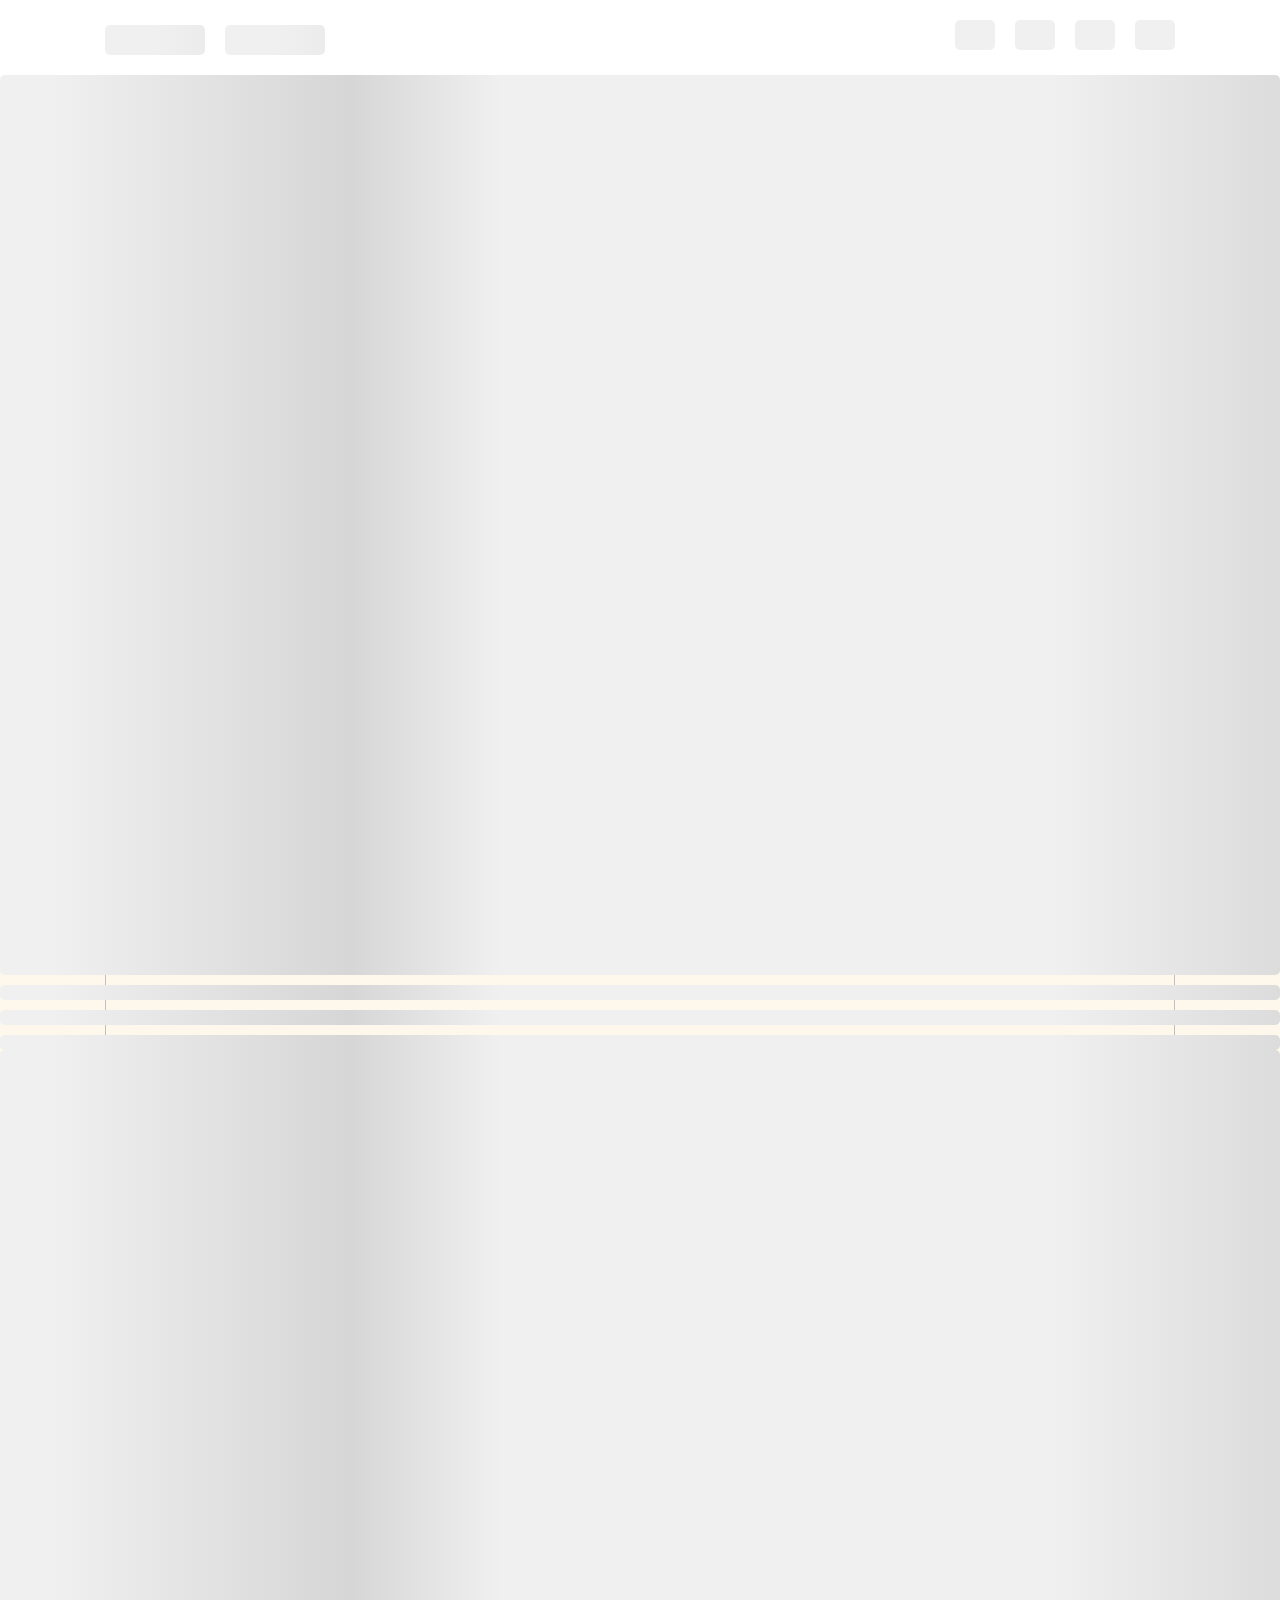
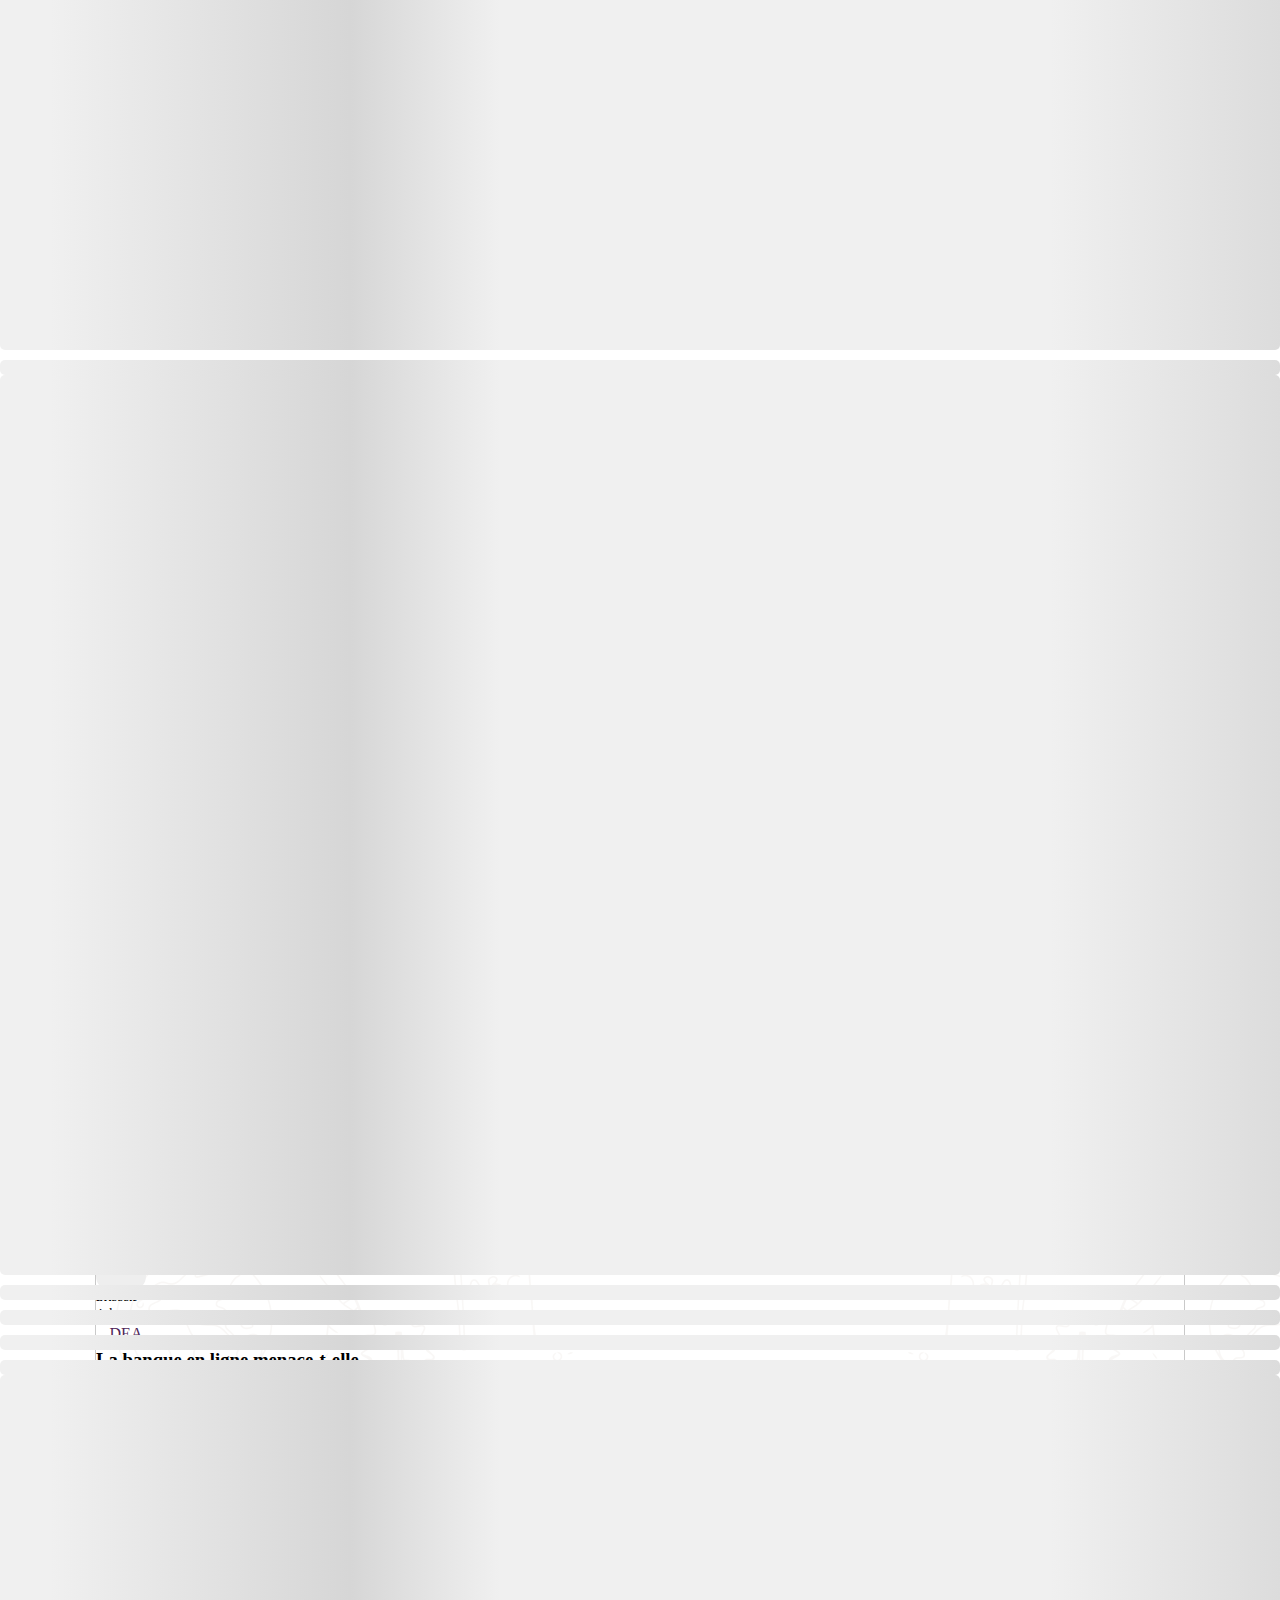
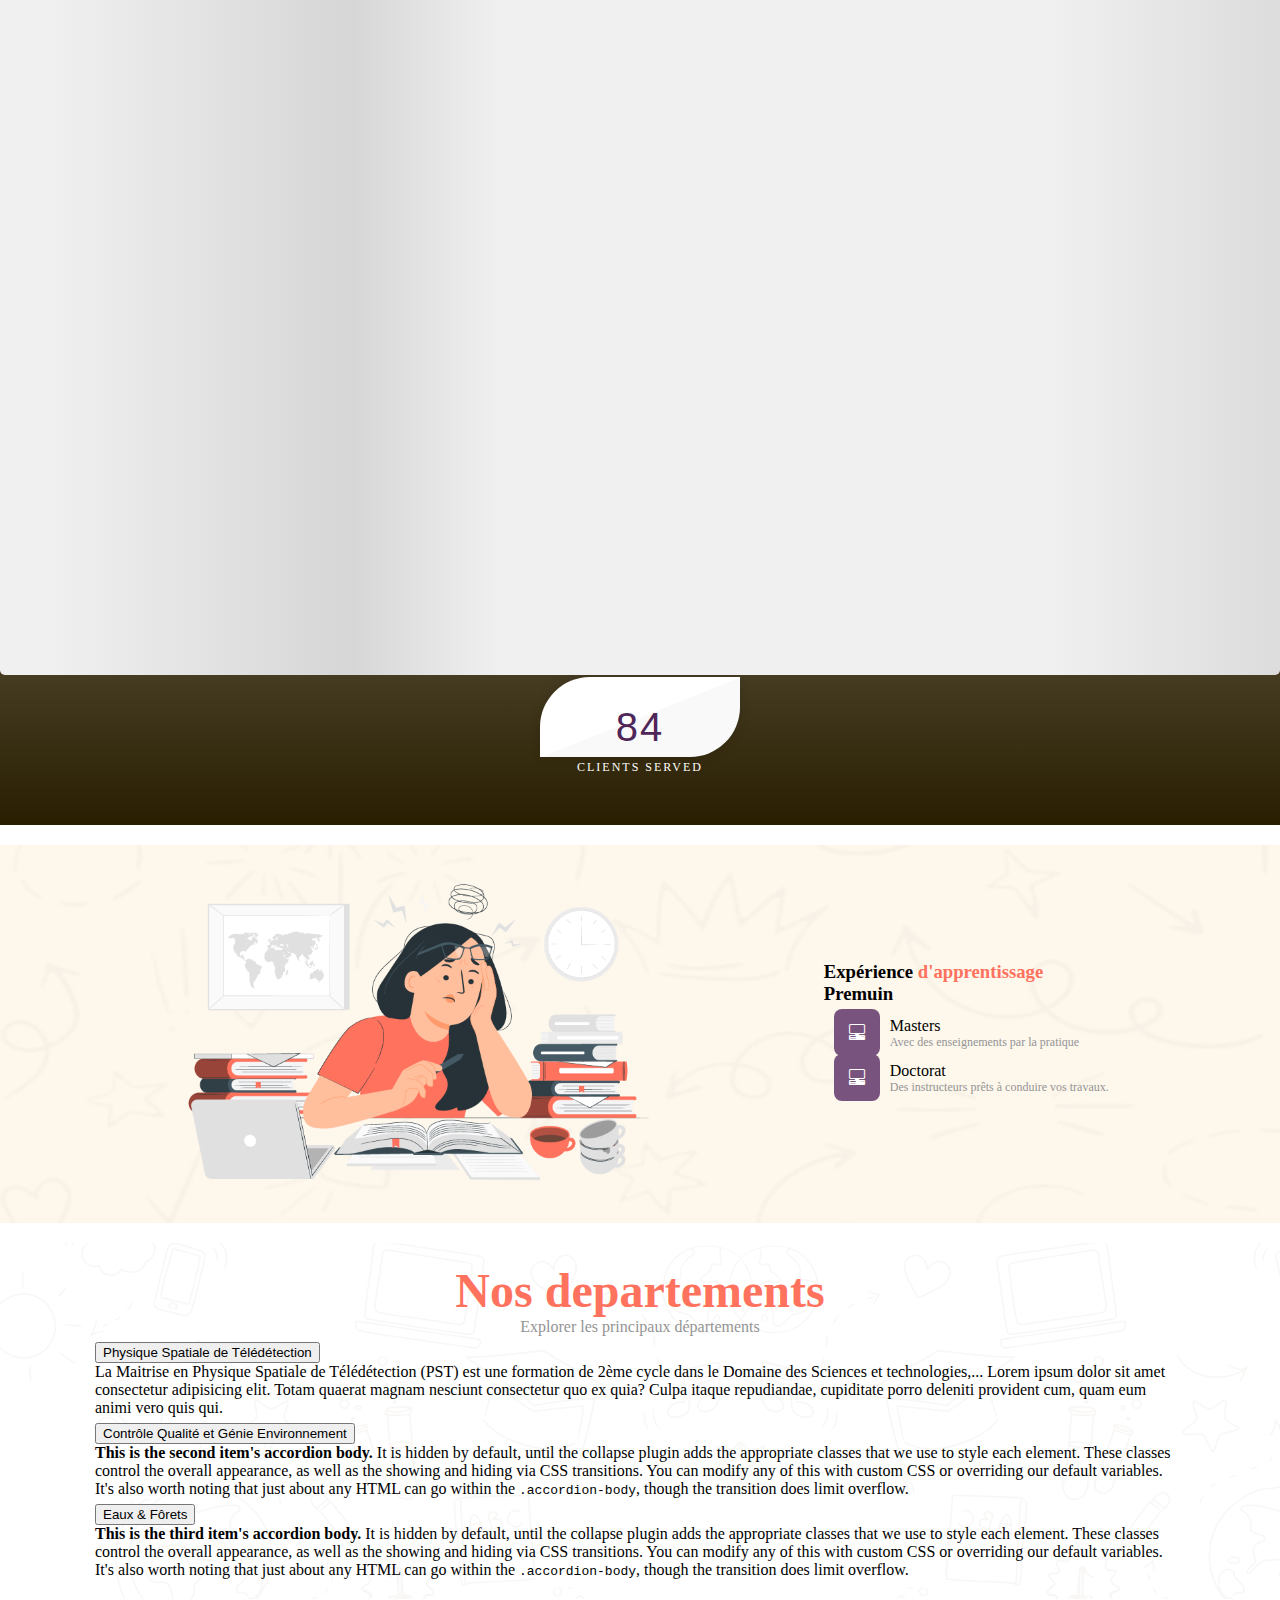
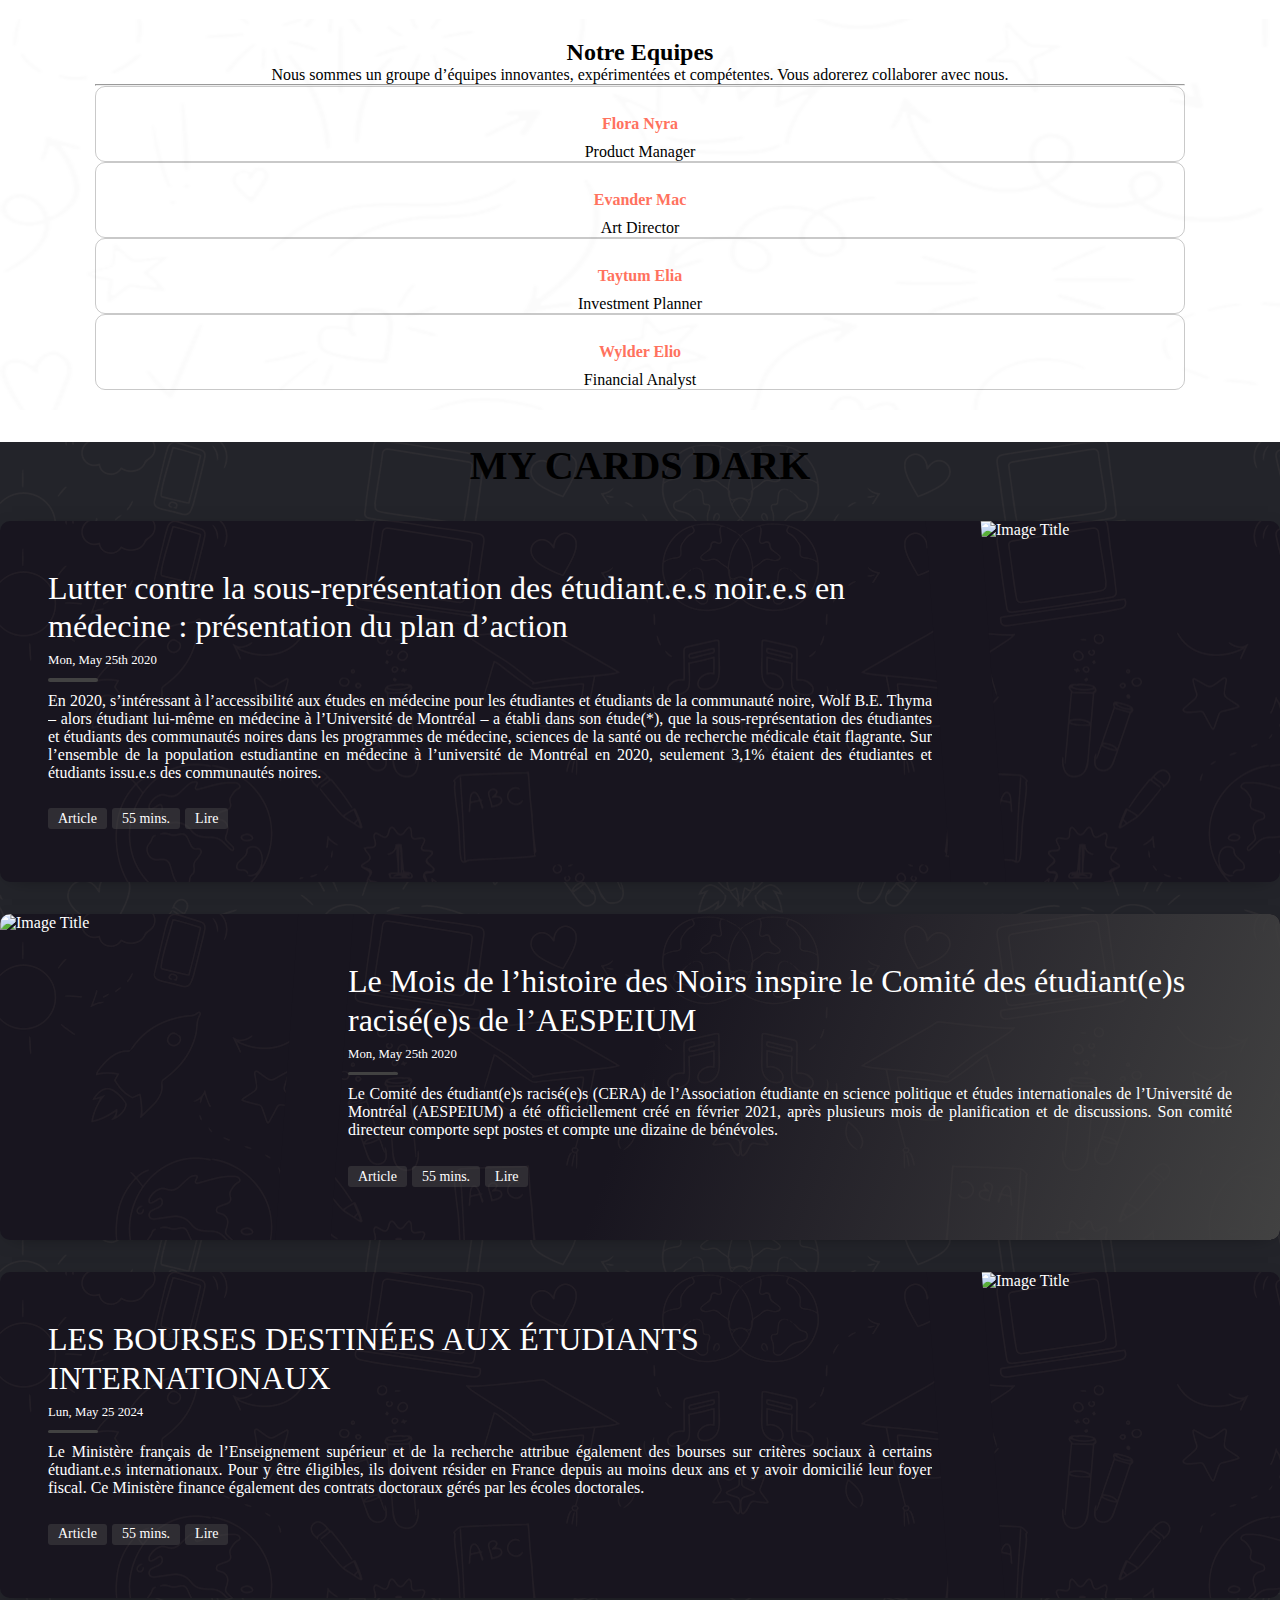
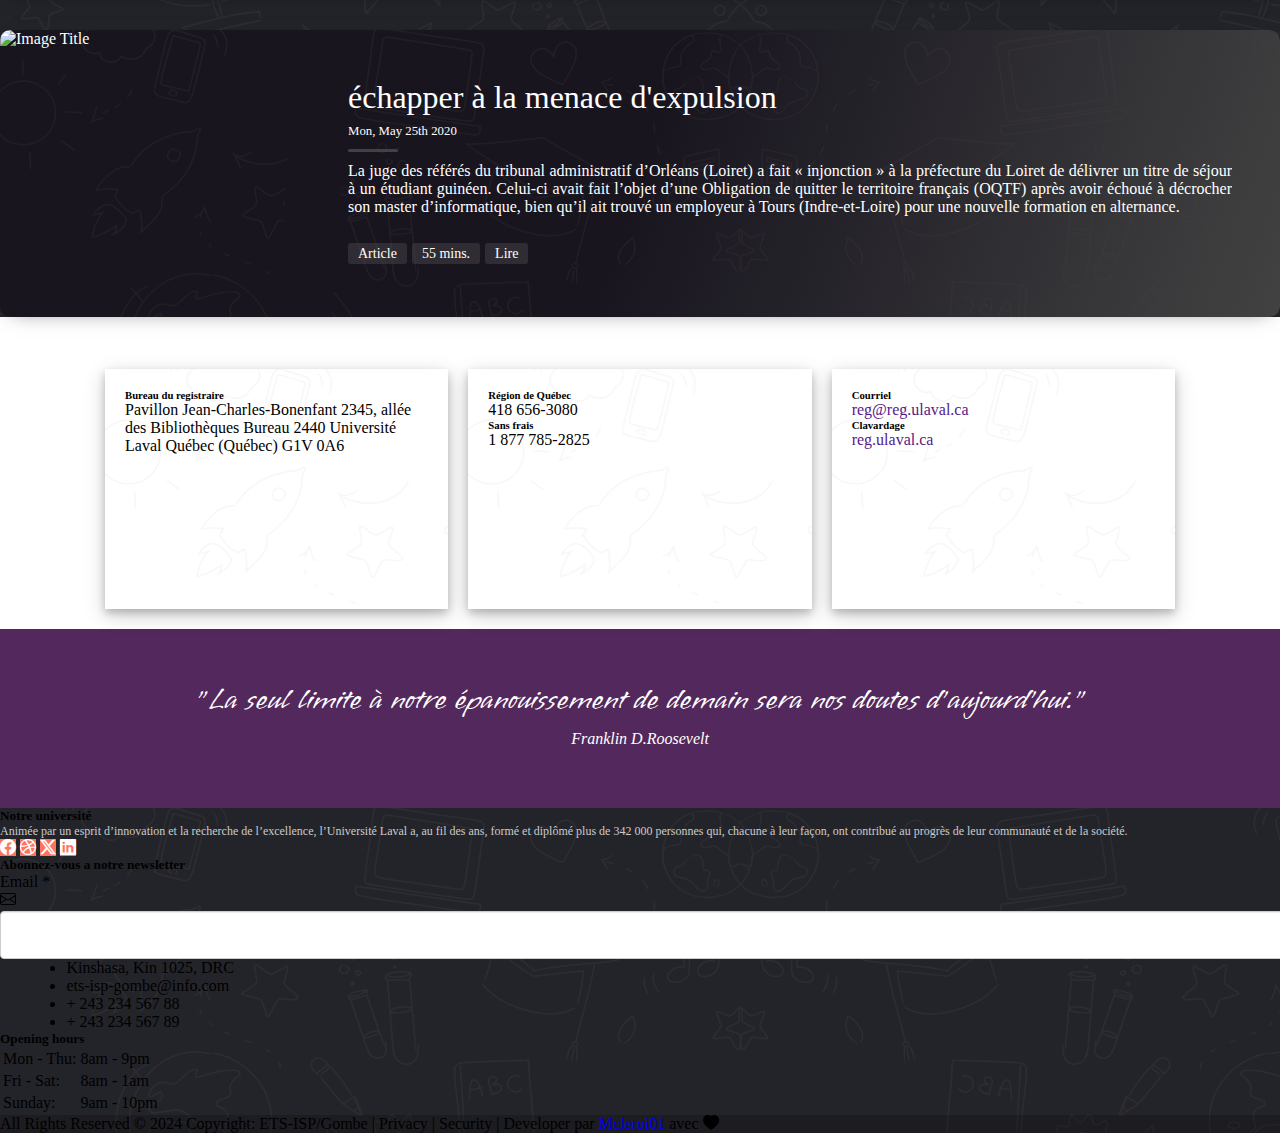
==== commit 078257fe: "groupe" ====
--- a/index.html
+++ b/index.html
@@ -8,9 +8,7 @@
     <meta property="og:title" content="ECOD-ISP/GOMBE">
     <meta property="og:description" content="Le Choix Intelligent Pour l’Avenir">
     <meta property="og:url" content="https://www.ecod-isp-gombe.fac">
-    <meta property="og:image"
-        content="[data-uri]">
-    <link rel="preconnect" href="https://fonts.googleapis.com">
+    <meta property="og:image" content="https://pbs.twimg.com/media/EgPyaaPWoAE5eJt?format=jpg&name=medium">    <link rel="preconnect" href="https://fonts.googleapis.com">
     <link rel="shorcut icon"
         href="[data-uri]"
         type="image/x-icon">
@@ -267,9 +265,10 @@
                     Être l’université qui prend part à de grandes transformations au bénéfice de la société.
                     Être l’université où l’apprentissage tout au long de la vie constitue une force tant
                     individuelle que collective. Être l’université qui se démarque, ici comme ailleurs, par la
-                    portée de son impact.
+                    portée de son impact.<a href="pages/about.html">En savoir plus</a>
                 </p>
             </div>
+
         </div>
 
         <div class="autorite">
@@ -283,6 +282,8 @@
                 <h3>Gertrude Ekombe Ekofo</h3>
                 <p>Une professeure met son expérience à contribution pour aider à comprendre et à accompagner ces
                     patients et leur entourage</p>
+
+                <p></p>
             </div>
             <div class="logo_isp">
                 <img class=""
@@ -295,6 +296,9 @@
                 <h3>Pascal Isumbisho Mwapu</h3>
                 <p>Une professeure met son expérience à contribution pour aider à comprendre et à accompagner ces
                     patients et leur entourage</p>
+
+                <p>Pascal Isumbisho Mwapu est un homme politique de la république démocratique du Congo <a
+                        href="https://fr.wikipedia.org/wiki/Pascal_Isumbisho_Mwapu">...</a></p>
             </div>
         </div>
 
@@ -393,9 +397,10 @@
                             <div class="badge"> <span>DOCTORAT</span> </div>
                         </div>
                         <div class="mt-5">
-                            <h3 class="heading">Comment internet et les nouvelles <br>technologies transforment-elles l’éducation ?</h3>
+                            <h3 class="heading">Comment internet et les nouvelles <br>technologies transforment-elles
+                                l’éducation ?</h3>
                             <div class="mt-5">
-                                
+
                                 <div class="mt-3"> <span class="text1">32 Applied <span class="text2">of 50
                                             capacity</span></span> </div>
                             </div>
@@ -416,7 +421,7 @@
                         <div class="mt-5">
                             <h3 class="heading">La banque en ligne menace-t-elle <br>l’agence bancaire ?</h3>
                             <div class="mt-5">
-                               
+
                                 <div class="mt-3"> <span class="text1">42 Applied <span class="text2">of 70
                                             capacity</span></span> </div>
                             </div>
@@ -437,7 +442,7 @@
                         <div class="mt-5">
                             <h3 class="heading">L’e-réputation, nouvel <br>atout commercial ? </h3>
                             <div class="mt-5">
-                                
+
                                 <div class="mt-3"> <span class="text1">52 Applied <span class="text2">of 100
                                             capacity</span></span> </div>
                             </div>
@@ -635,7 +640,7 @@
                             <div class="card-body p-0">
                                 <figure class="m-0 p-0">
                                     <img class="img-fluid" loading="lazy"
-                                        src="https://img.freepik.com/photos-gratuite/groupe-cinq-etudiants-africains-passant-du-temps-ensemble-campus-cour-universite-amis-afro-noirs-etudiant-banc-articles-scolaires-ordinateurs-portables-cahiers_627829-6042.jpg"
+                                        src="https://encrypted-tbn0.gstatic.com/images?q=tbn:ANd9GcRFMlTBmrIXHehGP1ccwZQSs08edUxe_0uCGQ&usqp=CAU"
                                         alt="">
                                     <figcaption class="m-0 p-4">
                                         <h4 class="mb-1">Flora Nyra</h4>
@@ -650,7 +655,7 @@
                             <div class="card-body p-0">
                                 <figure class="m-0 p-0">
                                     <img class="img-fluid" loading="lazy"
-                                        src="https://images.theconversation.com/files/110446/original/image-20160205-18308-90s2vs.jpg?ixlib=rb-1.1.0&q=45&auto=format&w=926&fit=clip"
+                                        src="[data-uri]"
                                         alt="">
                                     <figcaption class="m-0 p-4">
                                         <h4 class="mb-1">Evander Mac</h4>
@@ -665,7 +670,7 @@
                             <div class="card-body p-0">
                                 <figure class="m-0 p-0">
                                     <img class="img-fluid" loading="lazy"
-                                        src="https://us.123rf.com/450wm/michaeljung/michaeljung1503/michaeljung150300370/40868452-groupe-d-%C3%A9tudiants-heureux-regardant-en-arri%C3%A8re.jpg?ver=6"
+                                        src="https://encrypted-tbn0.gstatic.com/images?q=tbn:ANd9GcRp_Jkqlct-BKD5RbWteYdWPWfd-pfh3rx-RQ&usqp=CAU"
                                         alt="">
                                     <figcaption class="m-0 p-4">
                                         <h4 class="mb-1">Taytum Elia</h4>
@@ -680,7 +685,7 @@
                             <div class="card-body p-0">
                                 <figure class="m-0 p-0">
                                     <img class="img-fluid" loading="lazy"
-                                        src="https://st.depositphotos.com/1011643/2013/i/450/depositphotos_20130621-stock-photo-group-of-african-american-college.jpg"
+                                        src="[data-uri]"
                                         alt="">
                                     <figcaption class="m-0 p-4">
                                         <h4 class="mb-1">Wylder Elio</h4>
@@ -826,15 +831,43 @@
     </section>
 
 
-
-
+    <div class="registraire">
+        <div class="regi">
+            <h6>Bureau du registraire</h6>
+            <p>Pavillon Jean-Charles-Bonenfant
+                2345, allée des Bibliothèques
+                Bureau 2440 Université Laval
+                Québec (Québec) G1V 0A6</p>
+        </div>
+
+        <div class="regi">
+            <div>
+                <h6>Région de Québec</h6>
+                <p>418 656-3080</p>
+            </div>
+            <div>
+                <h6>Sans frais</h6>
+                <p>1 877 785-2825</p>
+            </div>
+        </div>
+
+        <div class="regi">
+            <div>
+                <h6>Courriel</h6>
+                <a href="">reg@reg.ulaval.ca</a>
+            </div>
+            <div>
+                <h6>Clavardage</h6>
+                <a href="">reg.ulaval.ca</a>
+            </div>
+        </div>
+
+    </div>
 
     <div class="citation">
         <em>"La seul limite à notre épanouissement de demain sera nos doutes d'aujourd'hui."</em>
         <p> Franklin D.Roosevelt</p>
     </div>
-
-
 
     <footer class="text-white text-center text-lg-start" style="background-color: #23242a;">
         <!-- Grid container -->
--- a/assets/css/style.css
+++ b/assets/css/style.css
@@ -160,9 +160,6 @@
 }
 
 
-
-
-.btn {}
 
 .btn a {
     background: #53285C;
@@ -909,8 +906,6 @@
 .walpperabout {
     display: flex;
     overflow: hidden;
-
-
 }
 
 .image_pzz img {
@@ -933,6 +928,8 @@
 
 .image_illu img {
     width: 100%;
+    height: 400px;
+    object-fit: cover;
 }
 
 /* * */
@@ -1142,7 +1139,6 @@
 .btnpri:hover {
     color: #000000;
     background: rgba(0, 0, 0, 0.066);
-
 }
 
 .owl-dots {
@@ -1168,7 +1164,6 @@
     background-color: #69728c;
     outline: 0;
 }
-
 
 .printcontent {
     border-radius: 3px;
@@ -1207,8 +1202,6 @@
     -o-transition: border-color ease-in-out .15s, box-shadow ease-in-out .15s;
     transition: border-color ease-in-out .15s, box-shadow ease-in-out .15s;
 }
-
-.printcontent input {}
 
 .dropify-wrapper {
     display: block;
@@ -1230,8 +1223,6 @@
     transition: border-color .15s linear;
 }
 
-
-
 .card {
     border: 1px solid rgba(0, 0, 0, 0.21);
     border-radius: 10px
@@ -1294,9 +1285,7 @@
 }
 
 
-.light {
-    background: #f3f5f7;
-}
+
 
 a,
 a:hover {
@@ -1431,136 +1420,6 @@
 
 
 
-@media screen and (min-width: 769px) {
-    .postcard {
-        flex-wrap: inherit;
-
-        .postcard__title {
-            font-size: 2rem;
-        }
-
-        .postcard__tagbox {
-            justify-content: start;
-        }
-
-        .postcard__img {
-            max-width: 300px;
-            max-height: 100%;
-            transition: transform 0.3s ease;
-        }
-
-        .postcard__text {
-            padding: 3rem;
-            width: 100%;
-        }
-
-        .media.postcard__text:before {
-            content: "";
-            position: absolute;
-            display: block;
-            background: #18151f;
-            top: -20%;
-            height: 130%;
-            width: 55px;
-        }
-
-        &:hover .postcard__img {
-            transform: scale(1.1);
-        }
-
-        &:nth-child(2n+1) {
-            flex-direction: row;
-        }
-
-        &:nth-child(2n+0) {
-            flex-direction: row-reverse;
-        }
-
-        &:nth-child(2n+1) .postcard__text::before {
-            left: -12px !important;
-            transform: rotate(4deg);
-        }
-
-        &:nth-child(2n+0) .postcard__text::before {
-            right: -12px !important;
-            transform: rotate(-4deg);
-        }
-    }
-}
-
-@media screen and (min-width: 1024px) {
-    .postcard__text {
-        padding: 2rem 3.5rem;
-    }
-
-    .postcard__text:before {
-        content: "";
-        position: absolute;
-        display: block;
-
-        top: -20%;
-        height: 130%;
-        width: 55px;
-    }
-
-    .postcard.dark {
-        .postcard__text:before {
-            background: #18151f;
-        }
-    }
-
-    .postcard.light {
-        .postcard__text:before {
-            background: #e1e5ea;
-        }
-    }
-}
-
-
-
-
-@media screen and (min-width: 769px) {
-    .green::before {
-        background-image: linear-gradient(-80deg,
-                transparent 50%);
-    }
-
-    .green:nth-child(2n)::before {
-        background-image: linear-gradient(80deg,
-
-                transparent 50%);
-    }
-
-    .blue::before {
-        background-image: linear-gradient(-80deg,
-                transparent 50%);
-    }
-
-    .blue:nth-child(2n)::before {
-        background-image: linear-gradient(80deg, $main-blue-rgb-015, transparent 50%);
-    }
-
-    .red::before {
-        background-image: linear-gradient(-80deg, $main-red-rgb-015, transparent 50%);
-    }
-
-    .red:nth-child(2n)::before {
-        background-image: linear-gradient(80deg, $main-red-rgb-015, transparent 50%);
-    }
-
-    .yellow::before {
-        background-image: linear-gradient(-80deg,
-                $main-yellow-rgb-015,
-                transparent 50%);
-    }
-
-    .yellow:nth-child(2n)::before {
-        background-image: linear-gradient(80deg,
-                $main-yellow-rgb-015,
-                transparent 50%);
-    }
-}
-
 @media (max-width:480px) {
     .navsk {
         display: flex;
@@ -1662,22 +1521,31 @@
         padding: 20px 0;
     }
 
+    .facult {
+        display: flex;
+        justify-content: flex-start;
+    }
+
     .fac {
         display: flex;
         justify-content: center;
-        position: relative;
+        align-items: center;
+        flex-direction: column;
+        position: none;
         background: #53285C;
+        border-bottom: 2px solid #4f2658ca;
         border-radius: 0;
-        padding: 15px 10px;
+
         bottom: 0px;
+        width: 100%;
         max-width: 100%;
     }
 
     .fac .fac-icon {
         display: flex;
         align-items: center;
-        width: 33.333%;
-        padding: 0 0px;
+        width: 100%;
+        padding: 10px 0px;
     }
 
     .fac-icon a {
@@ -1697,7 +1565,7 @@
 
     .Competences h3 {
         padding: 10px;
-        font-size: 12px;
+        font-size: 20px;
         color: white;
         margin: 0;
 
@@ -1884,6 +1752,10 @@
         margin: 20px 0;
     }
 
+    .rejoins_txt {
+        margin: 0px;
+    }
+
     .rejoins_txt h3 {
         font-size: 2em;
 
@@ -1892,6 +1764,10 @@
     .prin_btn {
         display: flex;
         margin: 20px 0;
+    }
+
+    .btn {
+        --bs-btn-padding-x: 0.20rem;
     }
 
     .counter {
@@ -1908,7 +1784,7 @@
 
 
     .btn_pr .btn a {
-        padding: 12px;
+        padding: 10px;
         background: white;
         color: #53285C;
         font-weight: 700;
@@ -1934,18 +1810,18 @@
         background: #53285C;
         color: white;
     }
-    
+
     .cons_title {
         padding: 20px 50px;
     }
-    
+
     .consigne .cons {
         display: flex;
         flex-direction: column;
         justify-content: space-around;
-    
-    }
-    
+
+    }
+
     .cons_ittem {
         display: flex;
         padding: 50px;
@@ -1954,16 +1830,17 @@
         background: #4f2658;
         align-items: center;
     }
-    
+
     .cons_ittem .sepa {
         padding: 10px;
         margin: 0 10px;
         border-right: rgba(255, 255, 255, 0.265) solid 2px;
     }
-    
+
     .cons_ittem .sepa h4 {
         font-size: 50px;
     }
+
     .info_adm {
         display: flex;
         flex-direction: column;
@@ -2068,4 +1945,129 @@
     .nav-btn {
         display: none;
     }
+}
+
+@media screen and (min-width: 769px) {
+    .postcard {
+        flex-wrap: inherit;
+
+        .postcard__title {
+            font-size: 2rem;
+        }
+
+        .postcard__tagbox {
+            justify-content: start;
+        }
+
+        .postcard__img {
+            max-width: 300px;
+            max-height: 100%;
+            transition: transform 0.3s ease;
+        }
+
+        .postcard__text {
+            padding: 3rem;
+            width: 100%;
+        }
+
+        .media.postcard__text:before {
+            content: "";
+            position: absolute;
+            display: block;
+            background: #18151f;
+            top: -20%;
+            height: 130%;
+            width: 55px;
+        }
+
+        &:hover .postcard__img {
+            transform: scale(1.1);
+        }
+
+        &:nth-child(2n+1) {
+            flex-direction: row;
+        }
+
+        &:nth-child(2n+0) {
+            flex-direction: row-reverse;
+        }
+
+        &:nth-child(2n+1) .postcard__text::before {
+            left: -12px !important;
+            transform: rotate(4deg);
+        }
+
+        &:nth-child(2n+0) .postcard__text::before {
+            right: -12px !important;
+            transform: rotate(-4deg);
+        }
+    }
+
+    .green::before {
+        background-image: linear-gradient(-80deg,
+                transparent 50%);
+    }
+
+    .green:nth-child(2n)::before {
+        background-image: linear-gradient(80deg,
+
+                transparent 50%);
+    }
+
+    .blue::before {
+        background-image: linear-gradient(-80deg,
+                transparent 50%);
+    }
+
+    .blue:nth-child(2n)::before {
+        background-image: linear-gradient(80deg, $main-blue-rgb-015, transparent 50%);
+    }
+
+    .red::before {
+        background-image: linear-gradient(-80deg, $main-red-rgb-015, transparent 50%);
+    }
+
+    .red:nth-child(2n)::before {
+        background-image: linear-gradient(80deg, $main-red-rgb-015, transparent 50%);
+    }
+
+    .yellow::before {
+        background-image: linear-gradient(-80deg,
+                $main-yellow-rgb-015,
+                transparent 50%);
+    }
+
+    .yellow:nth-child(2n)::before {
+        background-image: linear-gradient(80deg,
+                $main-yellow-rgb-015,
+                transparent 50%);
+    }
+}
+
+@media screen and (min-width: 1024px) {
+    .postcard__text {
+        padding: 2rem 3.5rem;
+    }
+
+    .postcard__text:before {
+        content: "";
+        position: absolute;
+        display: block;
+
+        top: -20%;
+        height: 130%;
+        width: 55px;
+    }
+
+    .postcard.dark {
+        .postcard__text:before {
+            background: #18151f;
+        }
+    }
+
+    .postcard.light {
+        .postcard__text:before {
+            background: #e1e5ea;
+        }
+    }
 }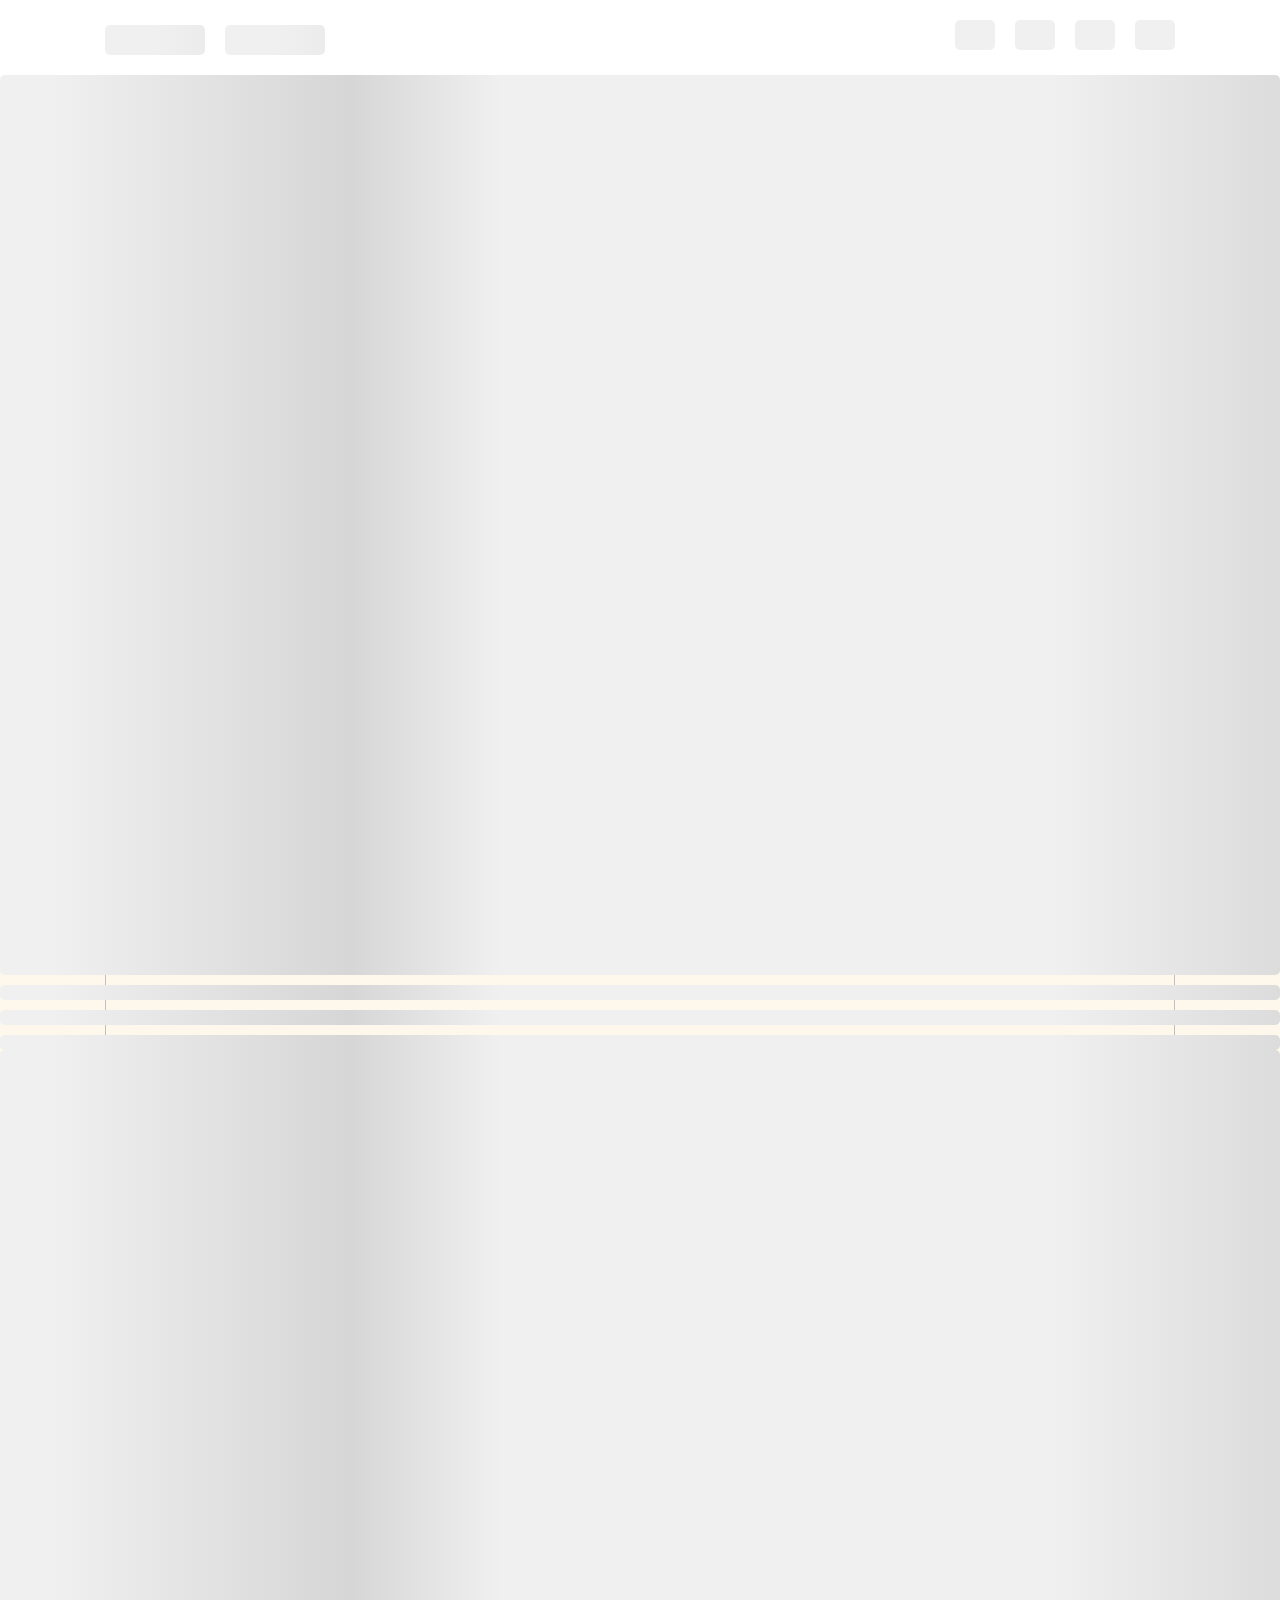
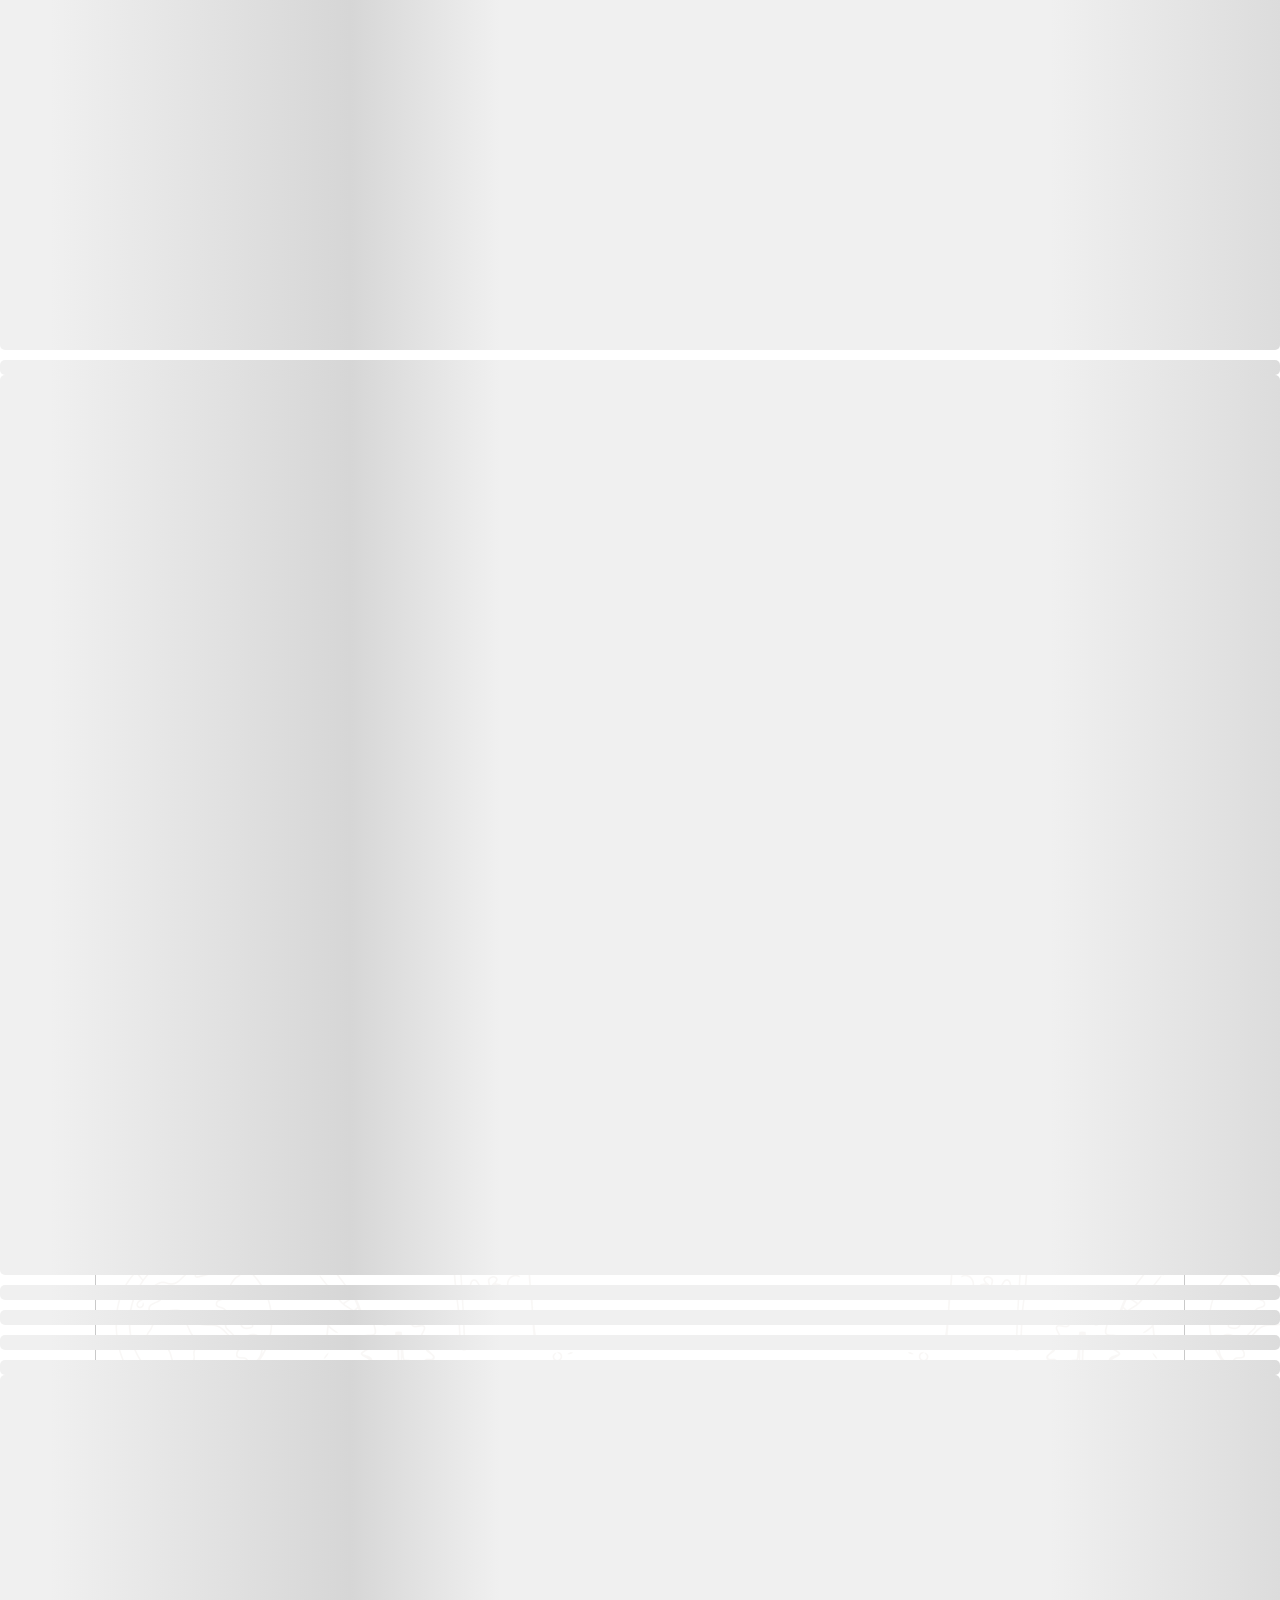
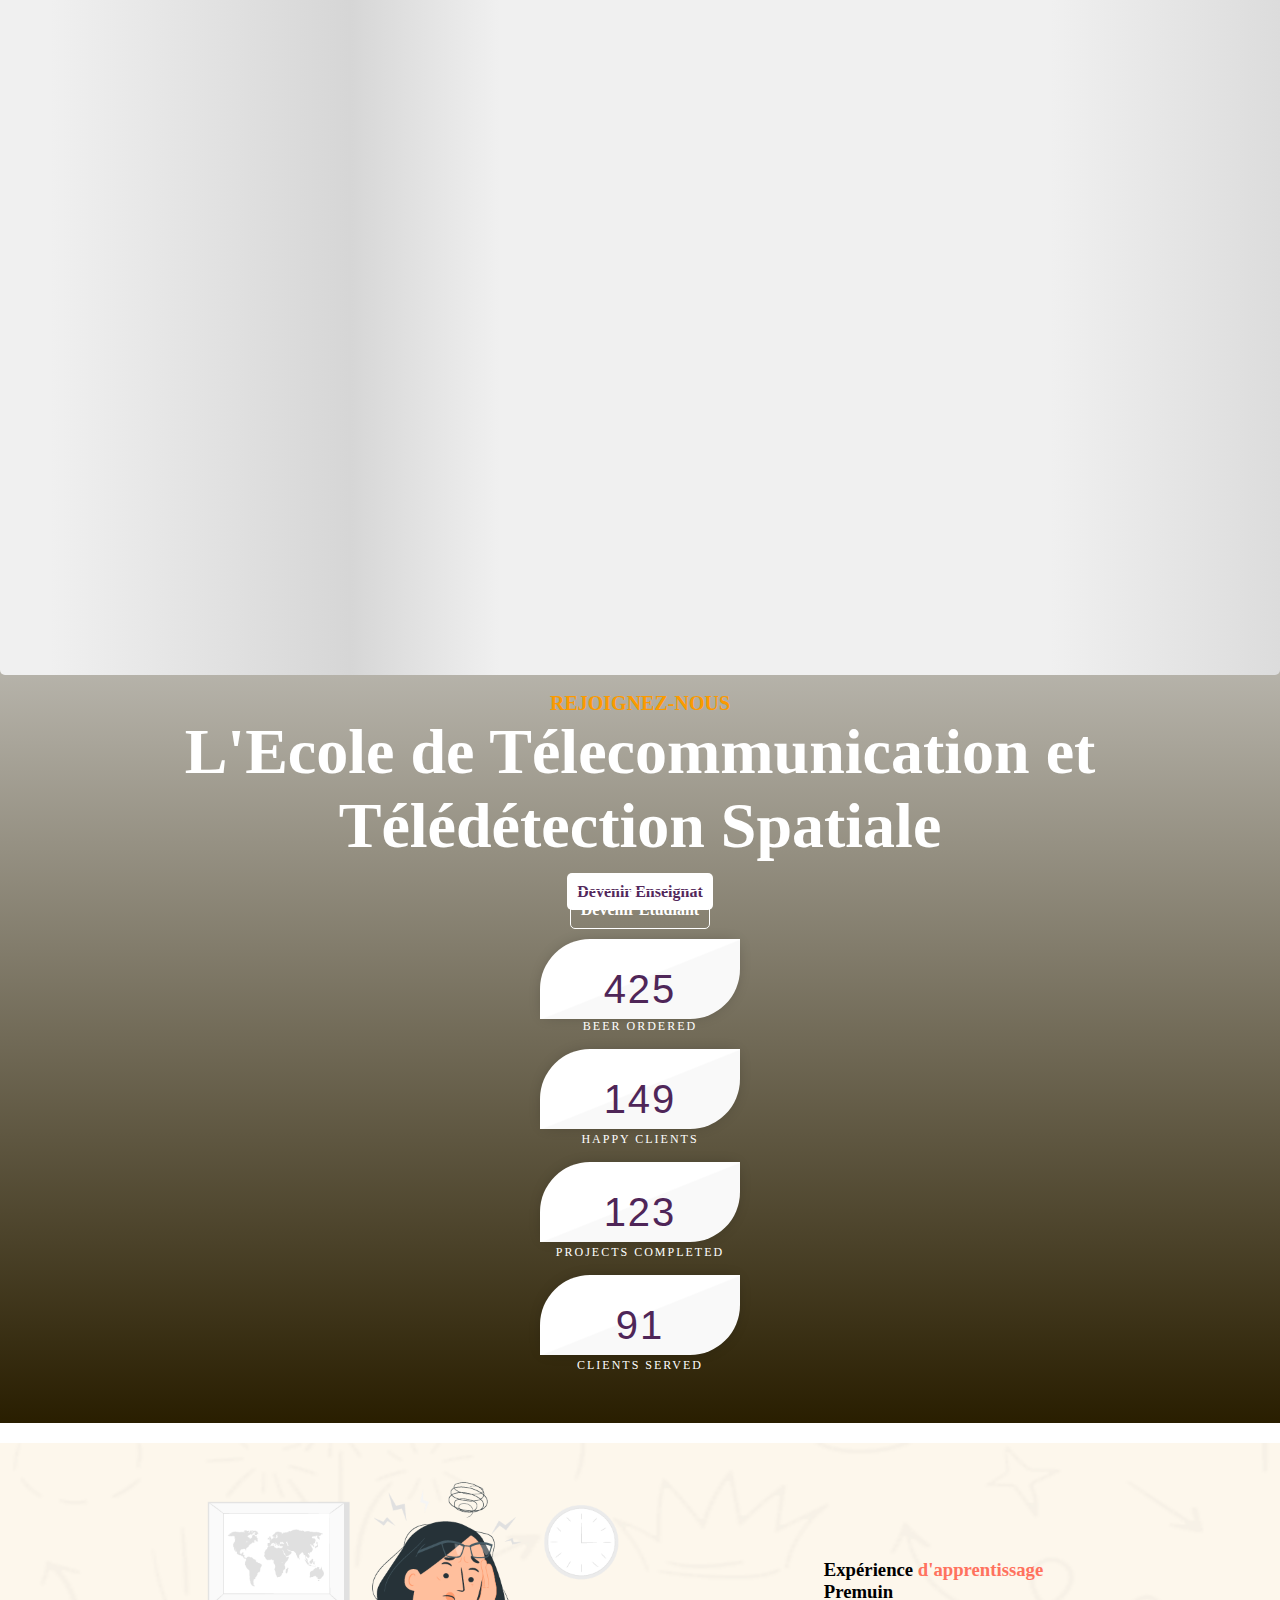
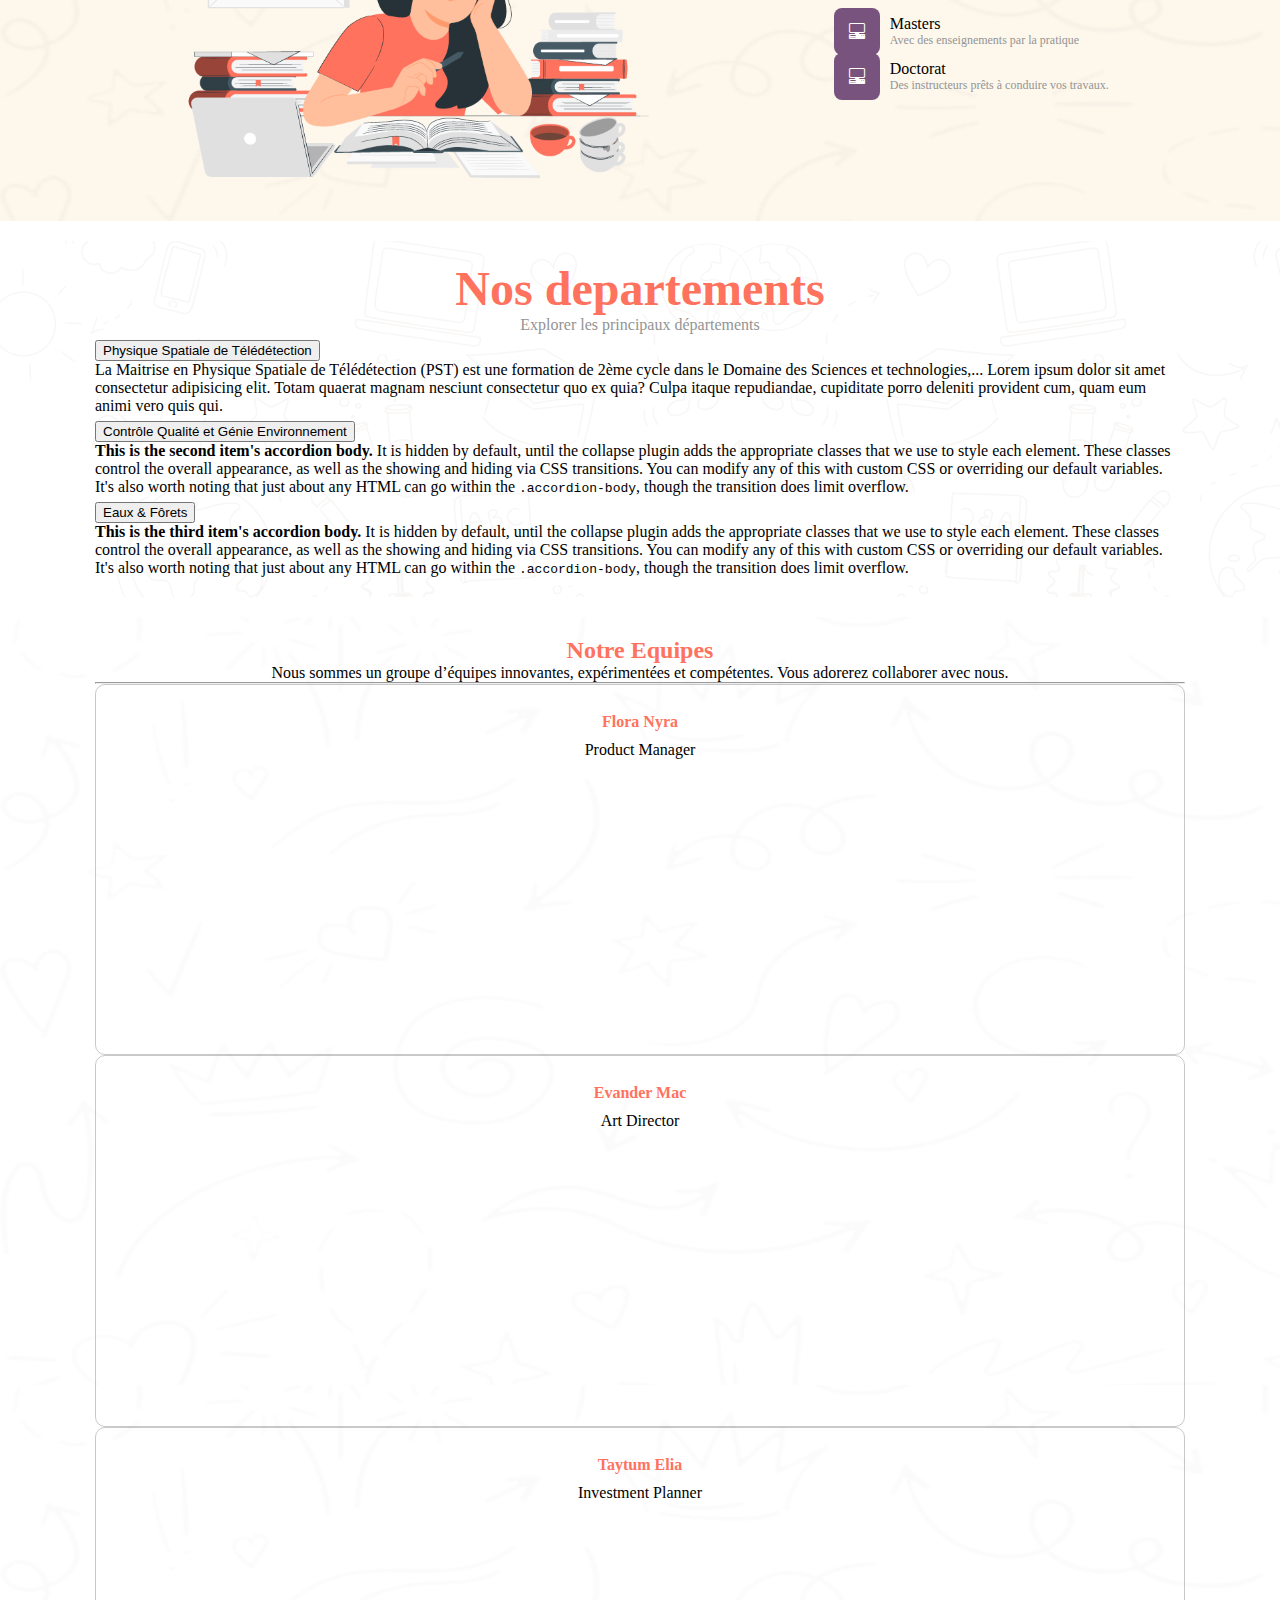
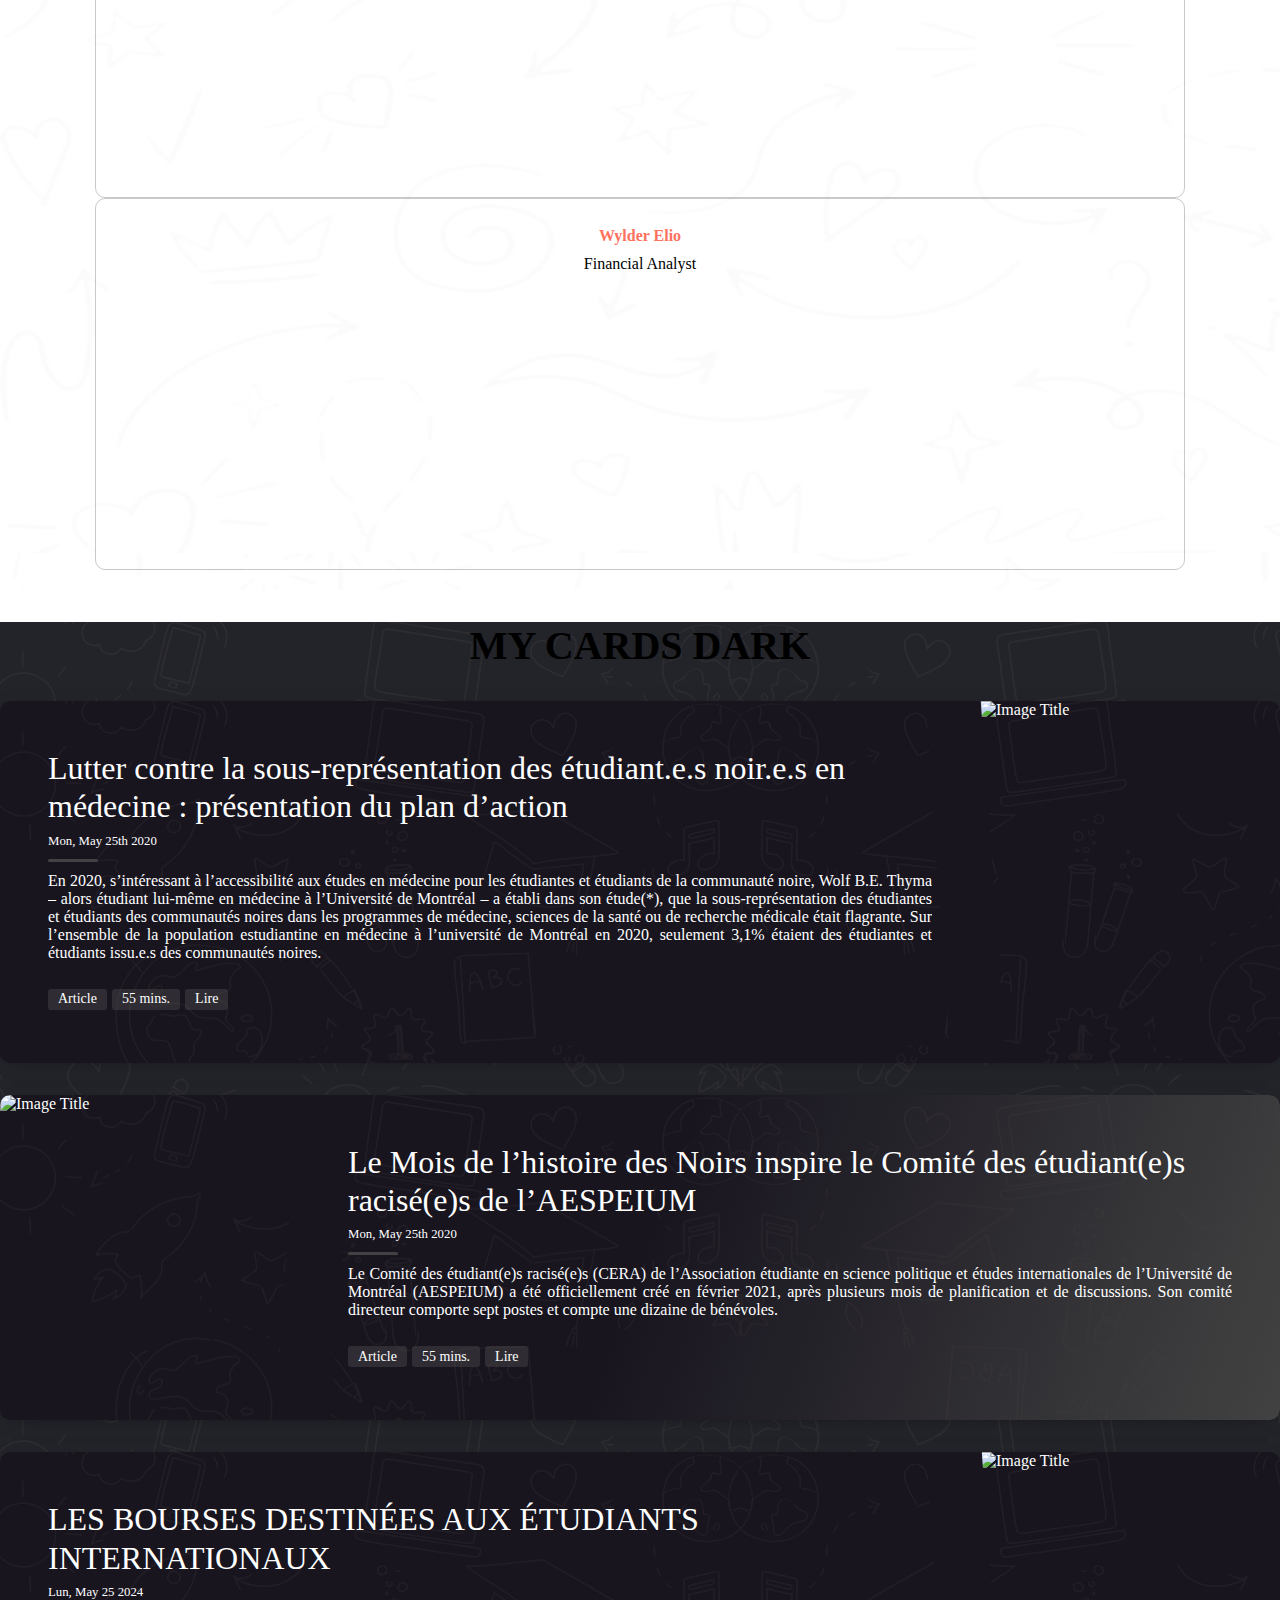
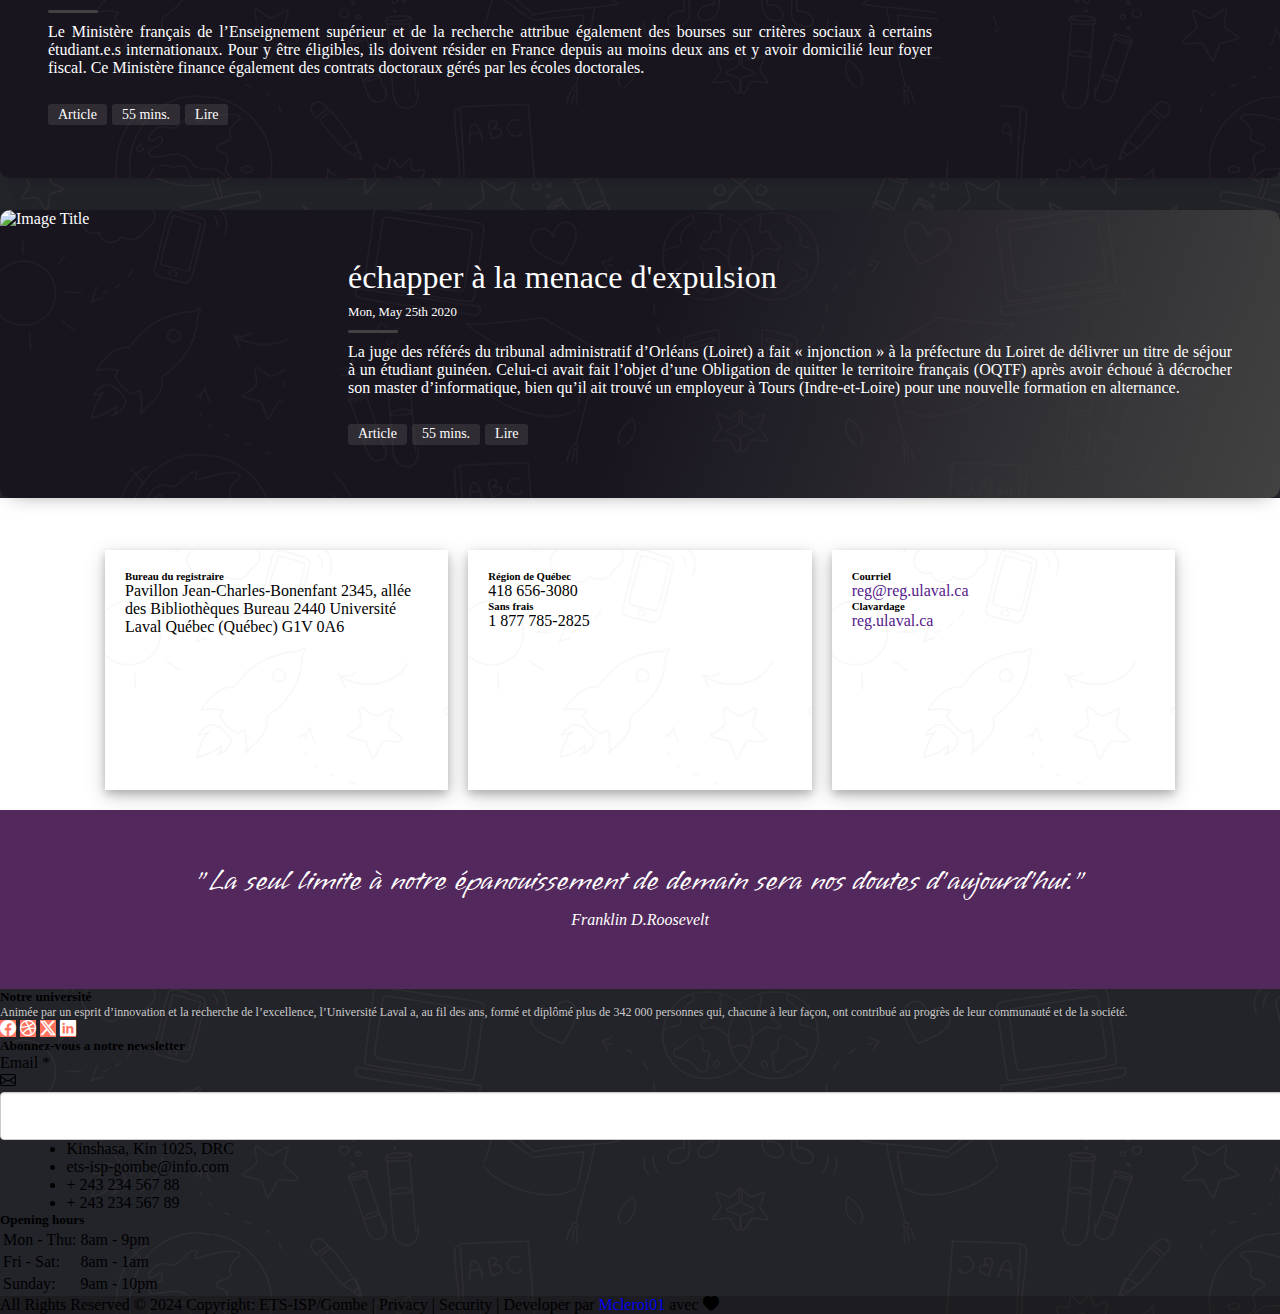
==== commit 49701d81: "ajust" ====
--- a/index.html
+++ b/index.html
@@ -625,7 +625,7 @@
             <div class="container">
                 <div class="row justify-content-md-center">
                     <div class="col-12 col-md-10 col-lg-8 col-xl-7 col-xxl-6">
-                        <h2 class="mb-4 display-5 text-center">Notre Equipes</h2>
+                        <h2 class="mb-4 display-5 text-center" style="color: #FF725E; font-weight: 600;">Notre Equipes</h2>
                         <p class="text-secondary mb-5 text-center lead fs-4">Nous sommes un groupe d’équipes innovantes,
                             expérimentées et compétentes. Vous adorerez collaborer avec nous.</p>
                         <hr class="w-50 mx-auto mb-5 mb-xl-9 border-dark-subtle">
--- a/assets/css/style.css
+++ b/assets/css/style.css
@@ -1281,7 +1281,7 @@
 .dark {
     background: #23242a;
     background-image: url(../image/font.png);
-
+   
 }
 
 
@@ -1420,6 +1420,17 @@
 
 
 
+.card-body {
+    height: 286.41px;
+}
+
+.card {
+    border: 1px solid rgba(0, 0, 0, 0.21);
+    border-radius: 10px;
+    height: 369.48px;
+
+}
+
 @media (max-width:480px) {
     .navsk {
         display: flex;
@@ -1607,7 +1618,7 @@
         box-shadow: 0 2px 1px 0 rgba(0, 0, 0, 0.2), 0 6px 20px 0 rgba(0, 0, 0, 0.027);
         width: 100%;
         padding: 20px 10px;
-        height: 400px;
+        height: 100%;
         color: rgb(255, 255, 255);
     }
 
@@ -1767,7 +1778,7 @@
     }
 
     .btn {
-        --bs-btn-padding-x: 0.20rem;
+        --bs-btn-padding-x: 0.10rem;
     }
 
     .counter {
@@ -1935,6 +1946,18 @@
         background-image: url(../image/font.png);
     }
 
+    .image_illu img {
+        width: 100%;
+        height: 200px;
+        object-fit: cover;
+    }
+
+    .card-body img {
+        width: 100%;
+        object-fit: cover;
+    }
+
+
 }
 
 @media screen and (max-width: 768px) {
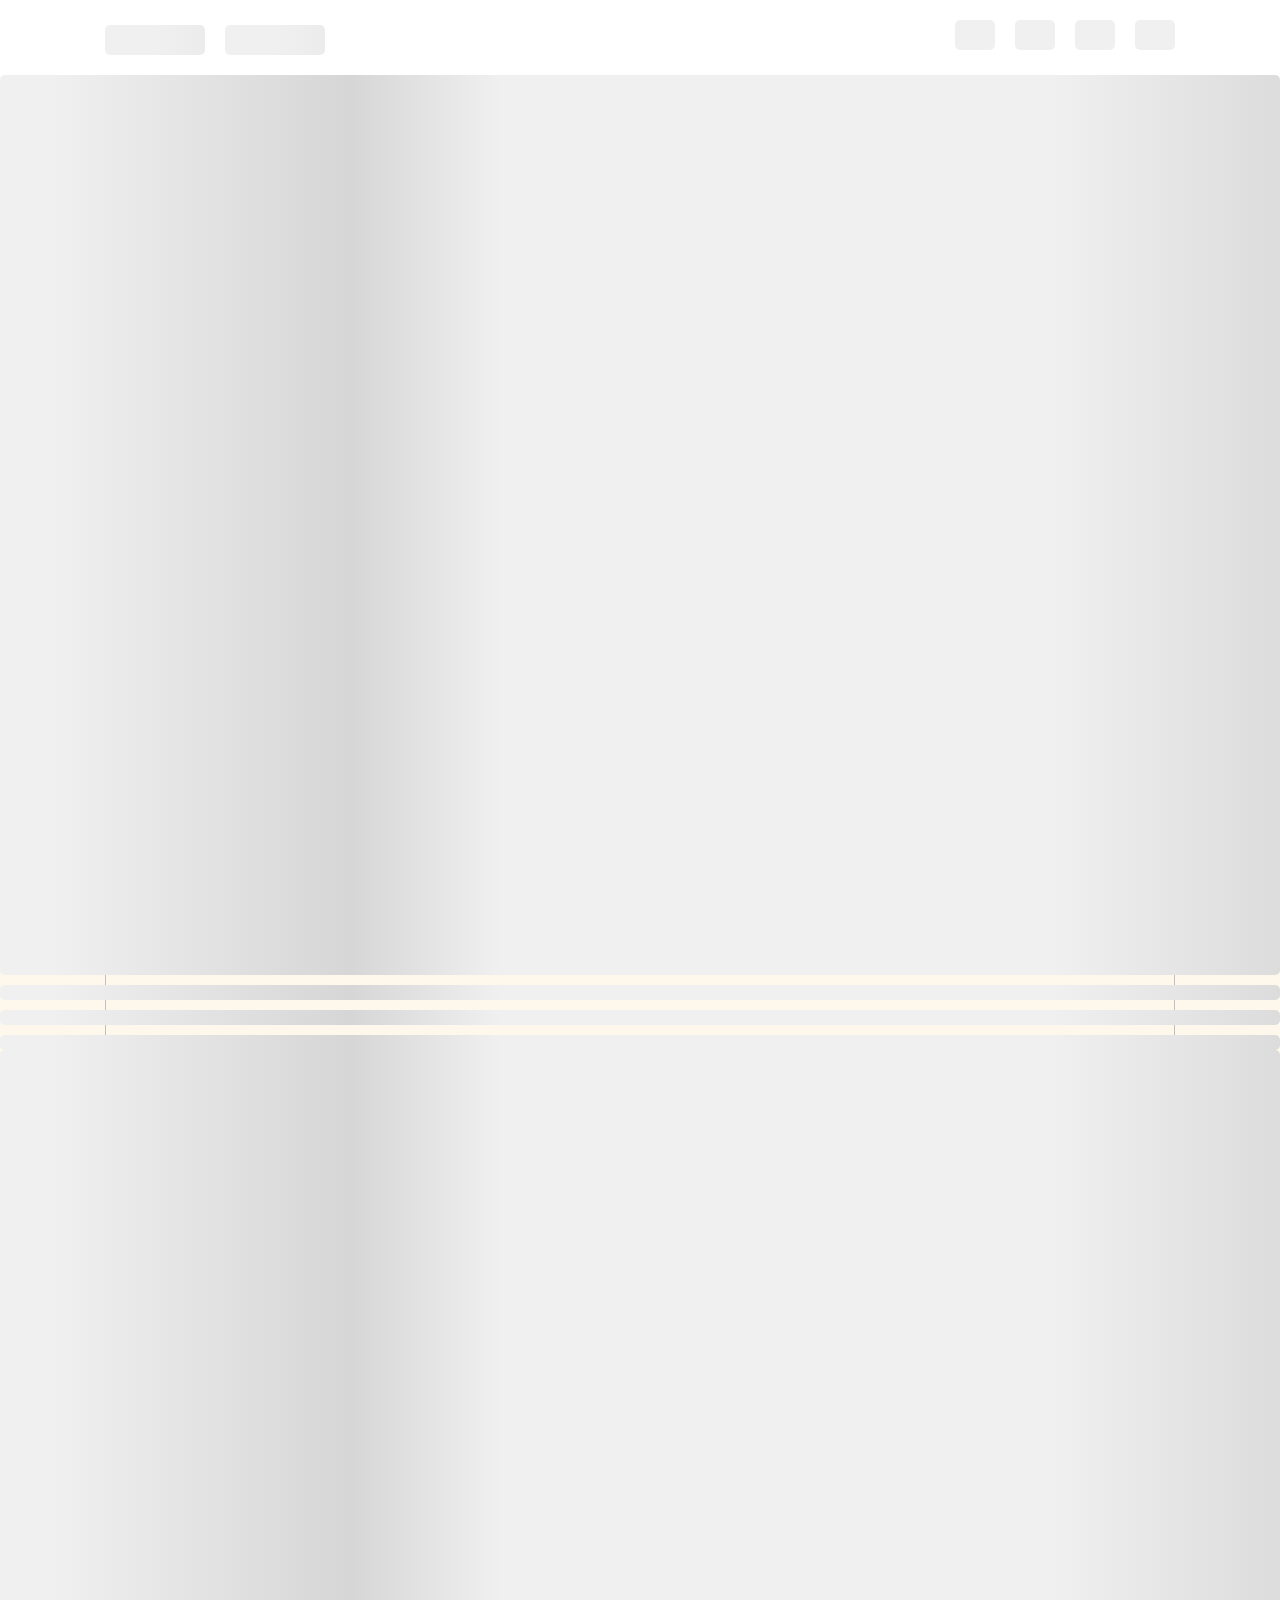
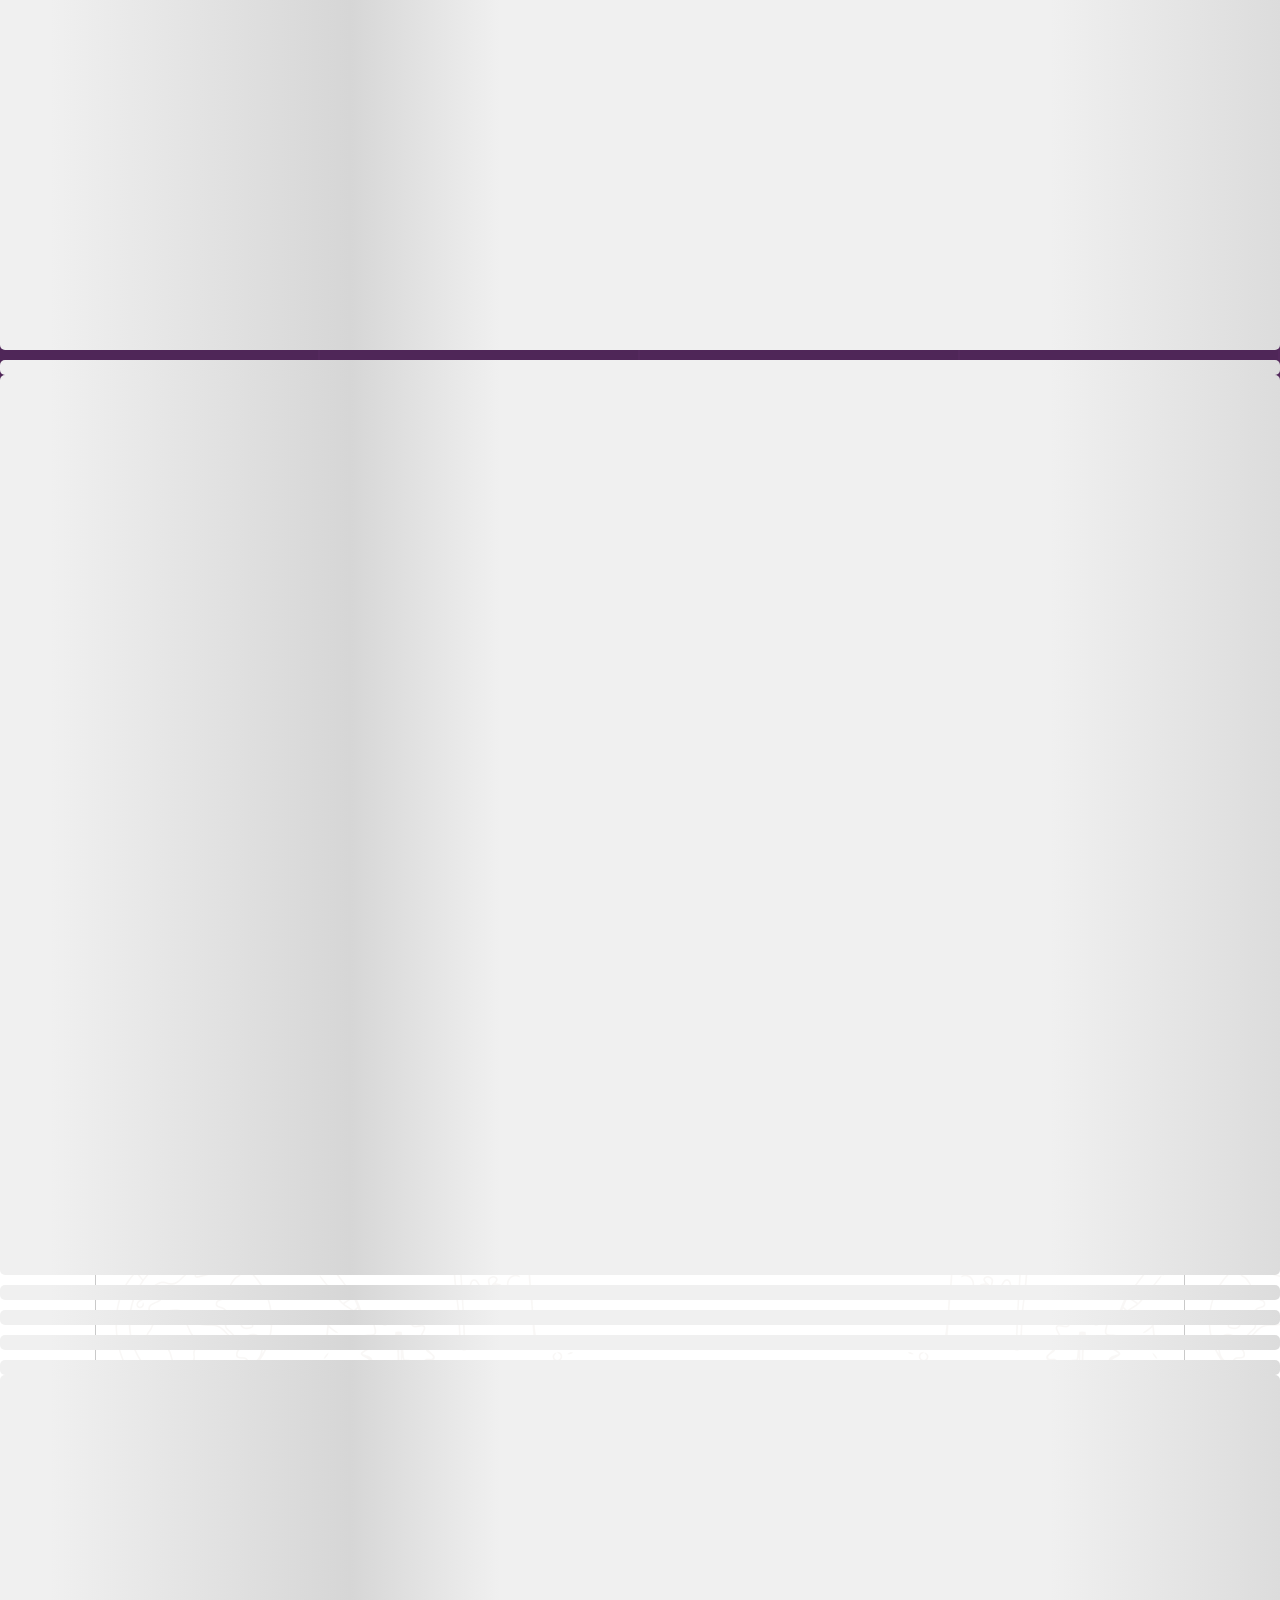
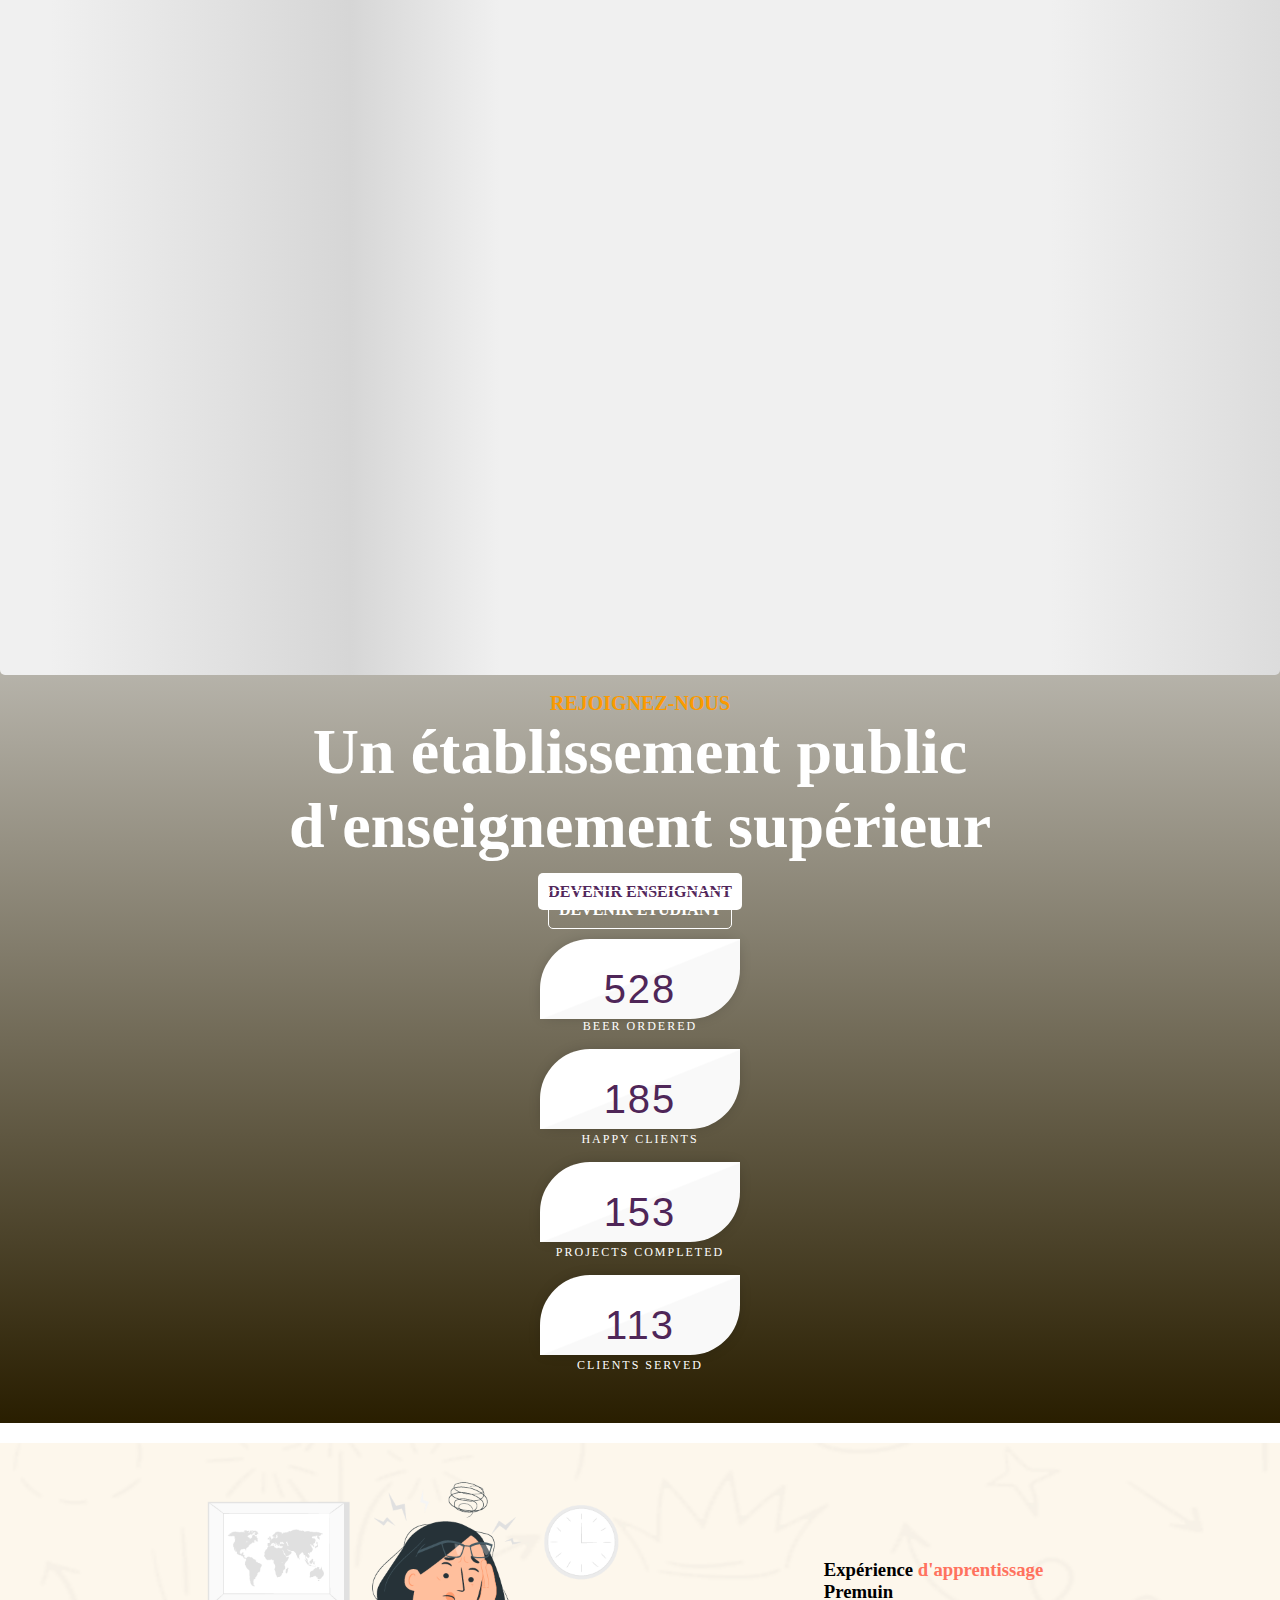
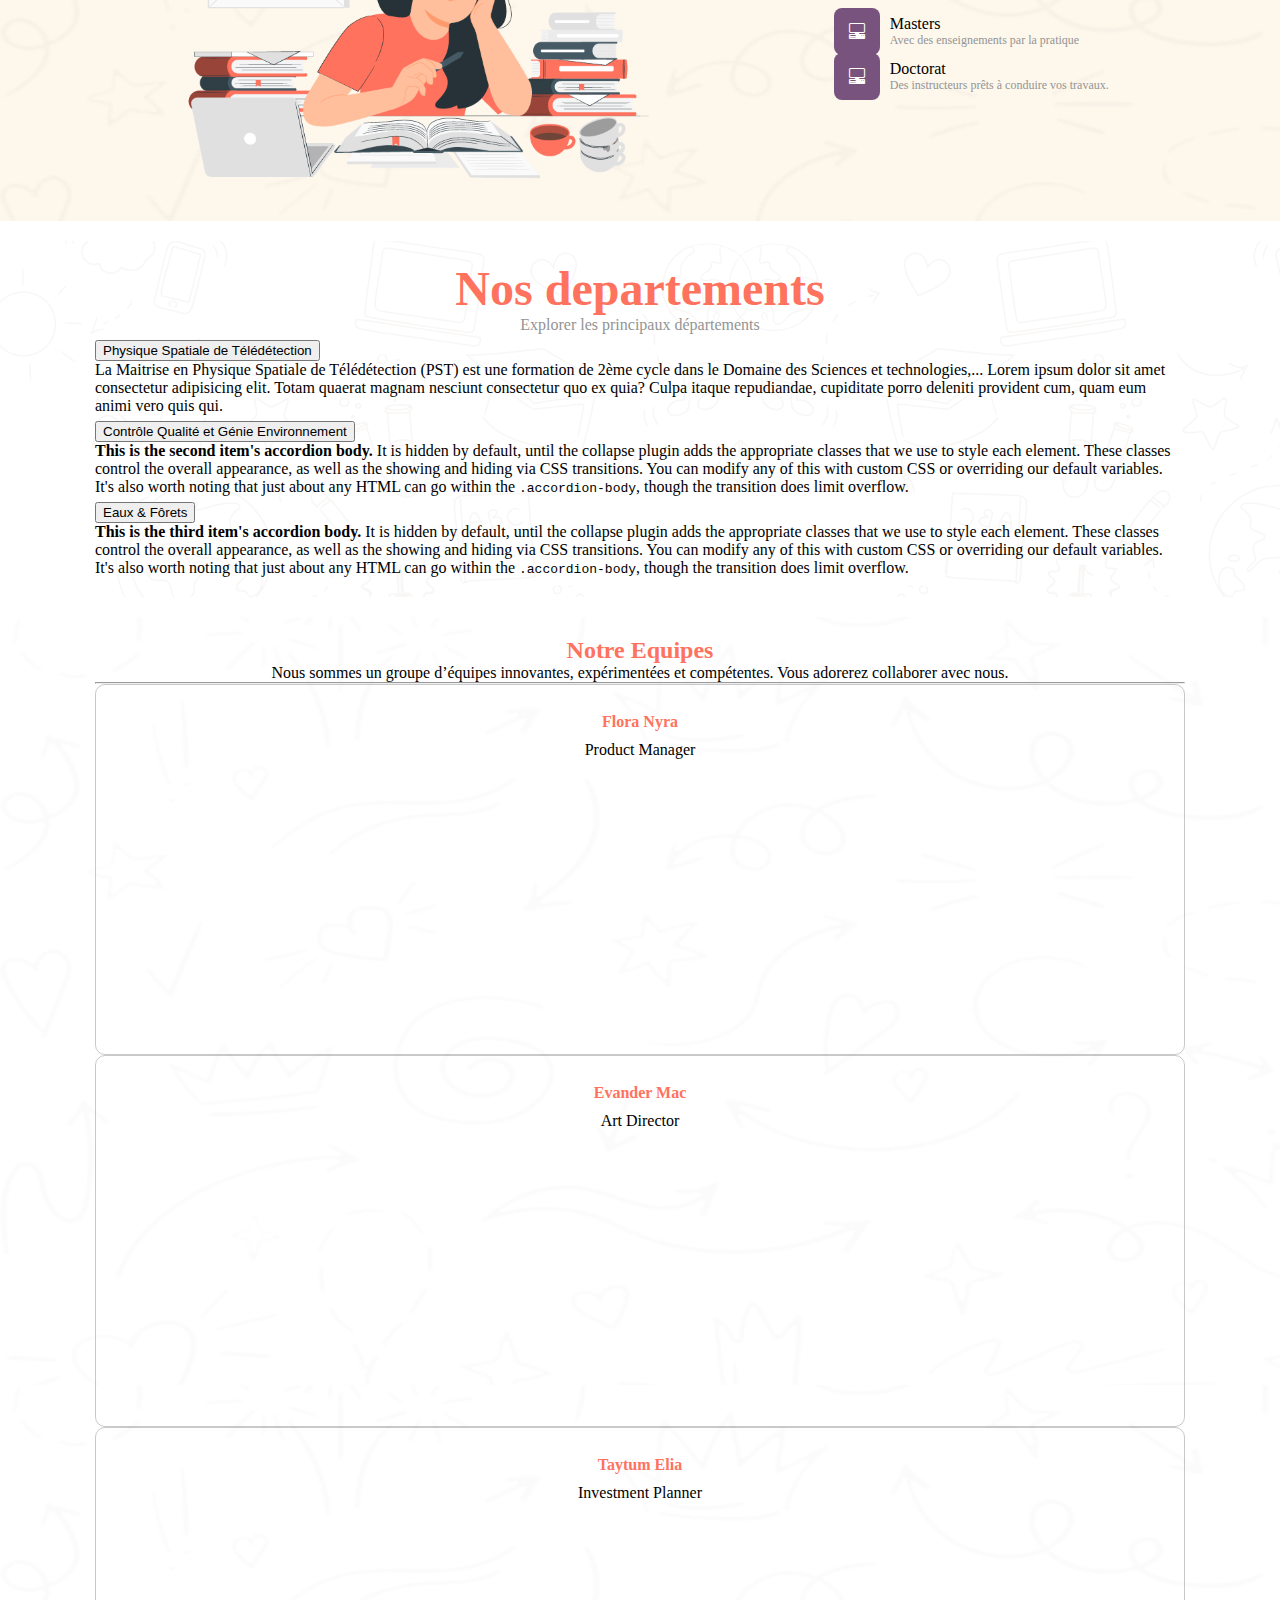
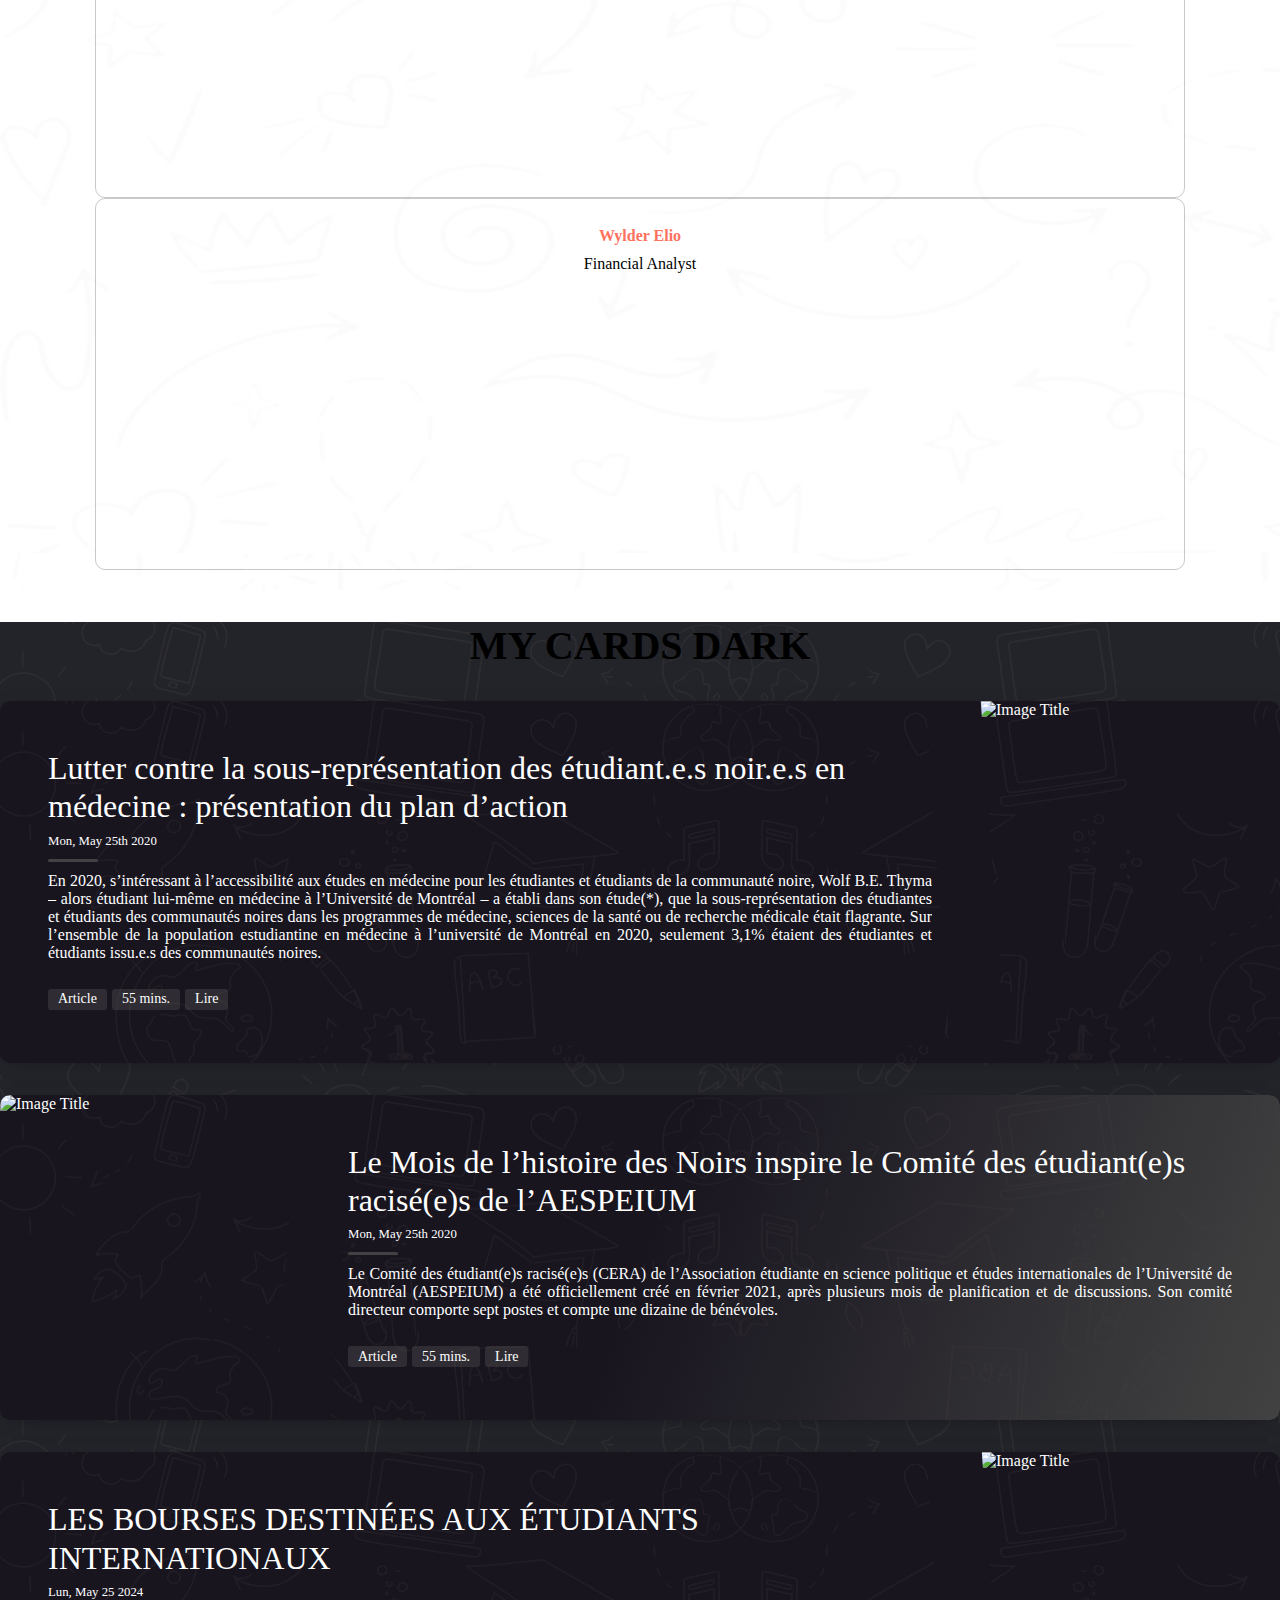
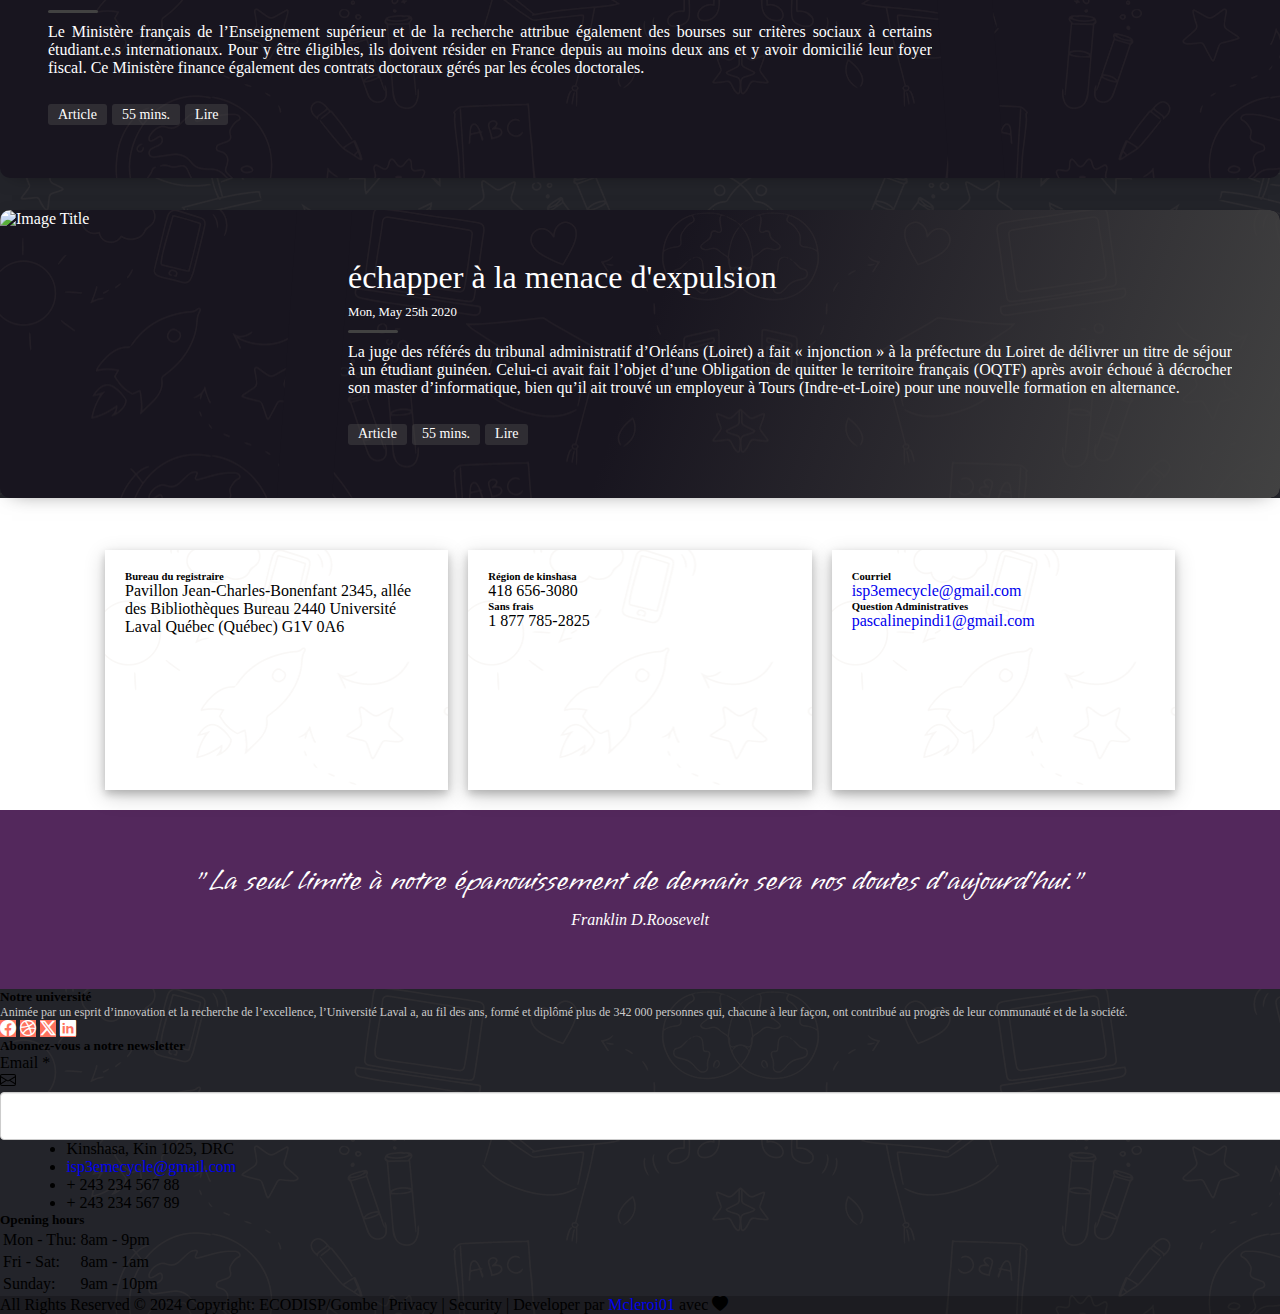
==== commit 4f8f4d16: "modification de orthographe etc...." ====
--- a/index.html
+++ b/index.html
@@ -1,5 +1,5 @@
 <!DOCTYPE html>
-<html lang="fr">
+<html lang="{{ str_replace('_', '-', app()->getLocale()) }}">
 
 <head>
     <meta charset="UTF-8">
@@ -8,7 +8,8 @@
     <meta property="og:title" content="ECOD-ISP/GOMBE">
     <meta property="og:description" content="Le Choix Intelligent Pour l’Avenir">
     <meta property="og:url" content="https://www.ecod-isp-gombe.fac">
-    <meta property="og:image" content="https://pbs.twimg.com/media/EgPyaaPWoAE5eJt?format=jpg&name=medium">    <link rel="preconnect" href="https://fonts.googleapis.com">
+    <meta property="og:image" content="https://pbs.twimg.com/media/EgPyaaPWoAE5eJt?format=jpg&name=medium">
+    <link rel="preconnect" href="https://fonts.googleapis.com">
     <link rel="shorcut icon"
         href="[data-uri]"
         type="image/x-icon">
@@ -20,7 +21,7 @@
     <link rel="stylesheet" href="https://cdn.jsdelivr.net/npm/bootstrap-icons@1.11.3/font/bootstrap-icons.min.css">
     <link rel="stylesheet" href="https://cdnjs.cloudflare.com/ajax/libs/OwlCarousel2/2.3.4/assets/owl.carousel.min.css">
     <link rel="stylesheet" href="assets/css/style.css">
-    <title>ECOD-ISP/GOMBE</title>
+    <title>ECODISP/GOMBE</title>
 </head>
 
 <body onload="myFunction()">
@@ -122,7 +123,7 @@
         <div class="navs" id="navba">
             <div>
                 <img src="assets/image/images.png" alt="" srcset="">
-                <span>ECOD-ISP/Gombe</span>
+                <span>ECODISP/Gombe</span>
             </div>
             <div class="menu">
 
@@ -140,7 +141,7 @@
                         <div class="offcanvas-header">
                             <div>
                                 <img src="assets/image/images.png" alt="" srcset="">
-                                <span>ECOD-ISP/Gombe</span>
+                                <span>ECODISP/Gombe</span>
                             </div>
                             <button type="button" class="btn-close text-reset" data-bs-dismiss="offcanvas"></button>
                         </div>
@@ -252,7 +253,7 @@
             </div>
             <div>
                 <span>Bienvenue à</span>
-                <h2>ECOD-ISP/GOMBE.</h2>
+                <h2>ECODISP/GOMBE.</h2>
             </div>
 
             <div>
@@ -274,16 +275,22 @@
         <div class="autorite">
             <div class="logo_isp">
                 <img class=""
-                    src="[data-uri]"
+                    src="https://ispgombe.ac.cd/images/DG.jpeg"
                     alt="" srcset="">
             </div>
             <div class="autoritetxt">
-                <span><i>- </i>Directrice General</span>
+                <span><i>- </i>Directrice Générale</span>
                 <h3>Gertrude Ekombe Ekofo</h3>
                 <p>Une professeure met son expérience à contribution pour aider à comprendre et à accompagner ces
                     patients et leur entourage</p>
 
-                <p></p>
+                <p>Avec un parcours très élogieux et riche en expériences professionnelles vécues, la Professeure
+                    Gertrude EKOMBE EKOFO a
+                    été, tour à tour, Déléguée active aux assises du Dialogue Inter Congolais ; Députée Nationale de
+                    Transition ; Directrice
+                    Générale de l'Ecole Nationale de l'Administration (ENA) et Membre du Conseil d'Administration de la
+                    Société Minière de
+                    Kilomoto (SOKIMO).</p>
             </div>
             <div class="logo_isp">
                 <img class=""
@@ -294,15 +301,58 @@
             <div class="autoritetxt">
                 <span> <i>- </i>Coordonateur DEA</span>
                 <h3>Pascal Isumbisho Mwapu</h3>
-                <p>Une professeure met son expérience à contribution pour aider à comprendre et à accompagner ces
-                    patients et leur entourage</p>
-
-                <p>Pascal Isumbisho Mwapu est un homme politique de la république démocratique du Congo <a
+                <p>
+                    Un professeur qui met son expérience et ses compétences à l'œuvre en vue de contribuer à
+                    l'apprentissage de ses
+                    apprenants et à l'avancement de la société</p>
+
+                <p>Pascal Isumbisho Mwapu est un homme politique de la république démocratique du Congo<a
                         href="https://fr.wikipedia.org/wiki/Pascal_Isumbisho_Mwapu">...</a></p>
             </div>
         </div>
 
 
+    </div>
+
+    <div class="consigne">
+        <div class="cons_title">
+
+        </div>
+
+        <div class="cons">
+            <div class="cons_ittem">
+                <div class="sepa">
+                    <h4>1</h4>
+                </div>
+                <div>
+                    <p>Trouver votre programme</p>
+                </div>
+            </div>
+            <div class="cons_ittem">
+                <div class="sepa">
+                    <h4>2</h4>
+                </div>
+                <div>
+                    <p>Préparer votre ddemander</p>
+                </div>
+            </div>
+            <div class="cons_ittem">
+                <div class="sepa">
+                    <h4>3</h4>
+                </div>
+                <div>
+                    <p>Déposer votre demander</p>
+                </div>
+            </div>
+            <div class="cons_ittem">
+                <div class="sepa">
+                    <h4>4</h4>
+                </div>
+                <div>
+                    <p>Faites le suivi de votre demande</p>
+                </div>
+            </div>
+        </div>
     </div>
 
 
@@ -336,46 +386,7 @@
         </div>
     </div>
 
-    <div class="consigne">
-        <div class="cons_title">
-
-        </div>
-
-        <div class="cons">
-            <div class="cons_ittem">
-                <div class="sepa">
-                    <h4>1</h4>
-                </div>
-                <div>
-                    <p>Trouver votre programme</p>
-                </div>
-            </div>
-            <div class="cons_ittem">
-                <div class="sepa">
-                    <h4>2</h4>
-                </div>
-                <div>
-                    <p>Préparer votre ddemander</p>
-                </div>
-            </div>
-            <div class="cons_ittem">
-                <div class="sepa">
-                    <h4>3</h4>
-                </div>
-                <div>
-                    <p>Déposer votre demander</p>
-                </div>
-            </div>
-            <div class="cons_ittem">
-                <div class="sepa">
-                    <h4>4</h4>
-                </div>
-                <div>
-                    <p>Faites le suivi de votre demande</p>
-                </div>
-            </div>
-        </div>
-    </div>
+
 
     <div class="travaux">
         <div>
@@ -460,16 +471,16 @@
         <div class="btn_pr">
             <div class="rejoins_txt">
                 <span>REJOIGNEZ-NOUS</span>
-                <h3>L'Ecole de Télecommunication et Télédétection Spatiale</h3>
+                <h3>Un établissement public d'enseignement supérieur</h3>
             </div>
 
             <div class="prin_btn">
                 <div class="btn">
-                    <a href="">Devenir Enseignat</a>
+                    <a href="">DEVENIR ENSEIGNANT</a>
                 </div>
 
                 <div class="btn">
-                    <a href="" class="spe">Devenir Etudiant</a>
+                    <a href="" class="spe">DEVENIR ETUDIANT</a>
                 </div>
 
             </div>
@@ -625,7 +636,8 @@
             <div class="container">
                 <div class="row justify-content-md-center">
                     <div class="col-12 col-md-10 col-lg-8 col-xl-7 col-xxl-6">
-                        <h2 class="mb-4 display-5 text-center" style="color: #FF725E; font-weight: 600;">Notre Equipes</h2>
+                        <h2 class="mb-4 display-5 text-center" style="color: #FF725E; font-weight: 600;">Notre Equipes
+                        </h2>
                         <p class="text-secondary mb-5 text-center lead fs-4">Nous sommes un groupe d’équipes innovantes,
                             expérimentées et compétentes. Vous adorerez collaborer avec nous.</p>
                         <hr class="w-50 mx-auto mb-5 mb-xl-9 border-dark-subtle">
@@ -842,7 +854,7 @@
 
         <div class="regi">
             <div>
-                <h6>Région de Québec</h6>
+                <h6>Région de kinshasa</h6>
                 <p>418 656-3080</p>
             </div>
             <div>
@@ -854,11 +866,11 @@
         <div class="regi">
             <div>
                 <h6>Courriel</h6>
-                <a href="">reg@reg.ulaval.ca</a>
+                <a href="mailto:isp3emecycle@gmail.com">isp3emecycle@gmail.com</a>
             </div>
             <div>
-                <h6>Clavardage</h6>
-                <a href="">reg.ulaval.ca</a>
+                <h6>Question Administratives</h6>
+                <a href="mailto:pascalinepindi1@gmail.com">pascalinepindi1@gmail.com</a>
             </div>
         </div>
 
@@ -925,7 +937,7 @@
                         </li>
                         <li class="mb-3">
                             <span class="fa-li"><i class="fas fa-envelope"></i></span><span
-                                class="ms-2">ets-isp-gombe@info.com</span>
+                                class="ms-2"><a href="mailto:isp3emecycle@gmail.com">isp3emecycle@gmail.com</a></span>
                         </li>
                         <li class="mb-3">
                             <span class="fa-li"><i class="fas fa-phone"></i></span><span class="ms-2">+ 243 234 567
@@ -968,7 +980,7 @@
 
         <!-- Copyright -->
         <div class="text-center p-3" style="background-color: rgba(0, 0, 0, 0.2);">
-            All Rights Reserved &copy; 2024 Copyright: ETS-ISP/Gombe | Privacy | Security | Developer
+            All Rights Reserved &copy; 2024 Copyright: ECODISP/Gombe | Privacy | Security | Developer
             par <a class="text-white" href="https://wa.me/qr/EJ3ZZB756Z3CC1">Mcleroi01</a>
             avec <i class="bi bi-heart-fill"></i></div>
         <!-- Copyright -->
